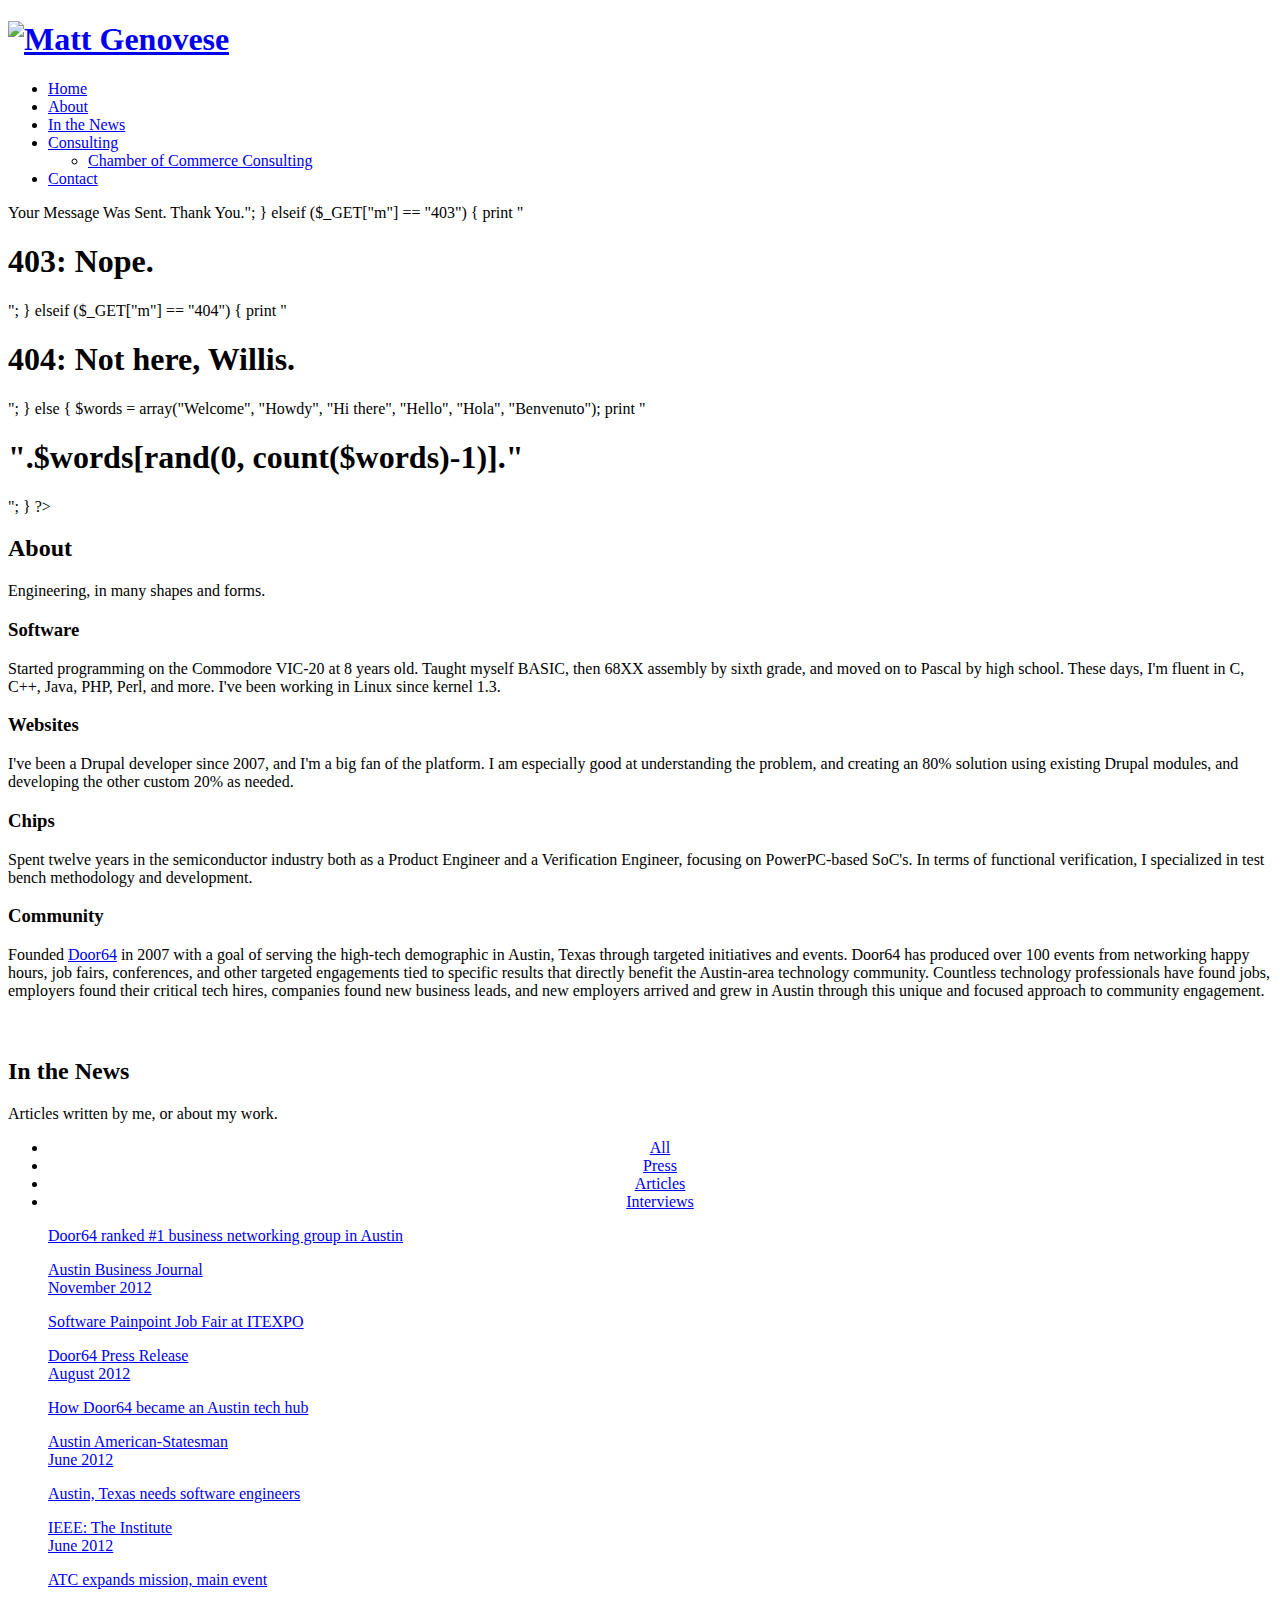
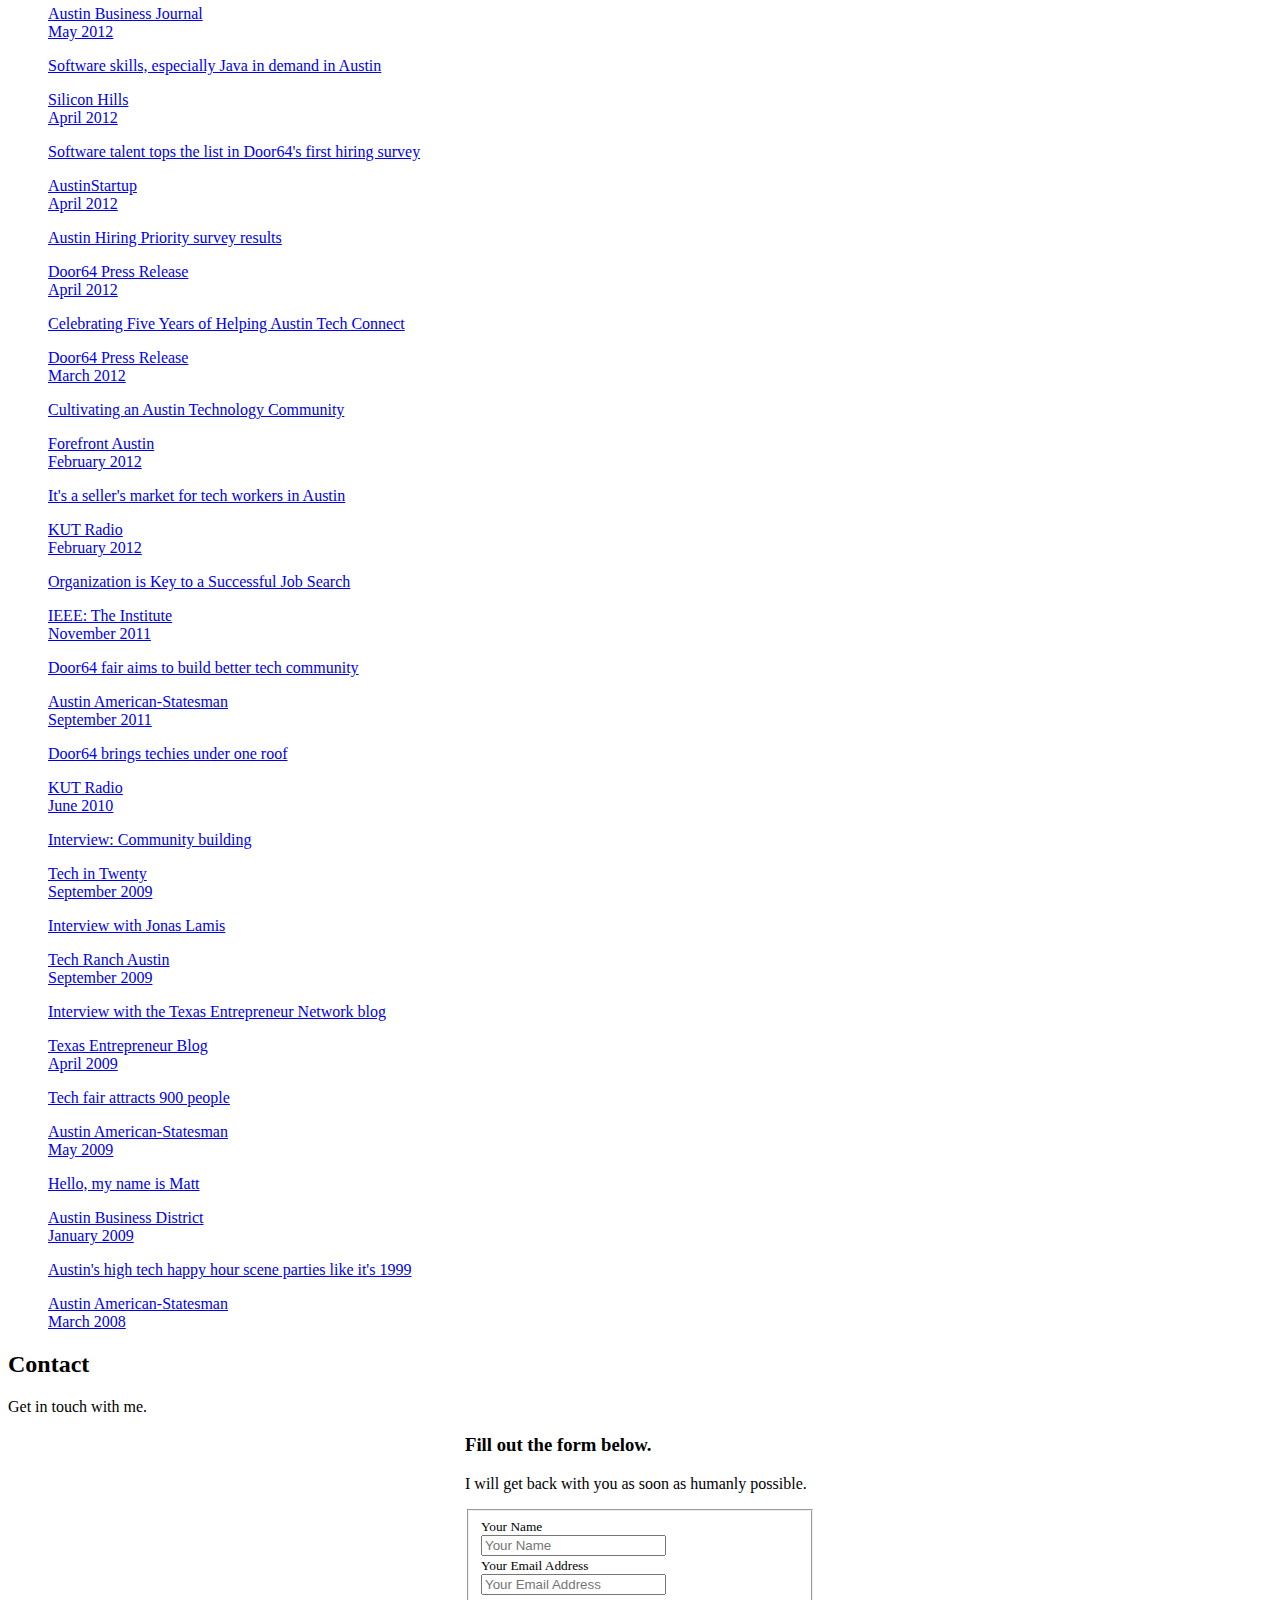
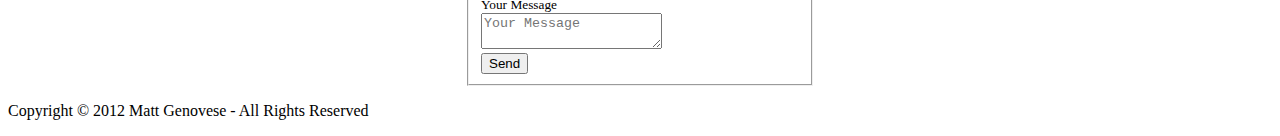
==== index.html @ cdfae814 "Initial commit." ====
<!DOCTYPE html>
<html lang="en">
  <head>
    <meta charset="utf-8">
    <title>Matt Genovese | Austin, Texas</title>
    <meta name="viewport" content="width=device-width, initial-scale=1.0">
    <meta name="description" content="Technology Community Engagement | Chamber of Commerce Consulting">
    <meta name="author" content="Matt Genovese">
    <meta name="keywords" content="Door64, Drupal, Technology, Tech, Chamber of Commerce, Community">

    <!-- Le styles -->
    <link href="css/bootstrap.css" rel="stylesheet">
    <link href="css/bootstrap-responsive.css" rel="stylesheet">
    <link href="css/m-styles.min.css" rel="stylesheet">
    <link href="css/m-forms.min.css" rel="stylesheet">
    <link href="css/m-buttons.css" rel="stylesheet">
    <link href="css/custom.css" rel="stylesheet">
    <link href="css/jquery.fancybox-1.3.4.css" rel="stylesheet">  
    
    <link href='http://fonts.googleapis.com/css?family=Open+Sans:400,300' rel='stylesheet' type='text/css'>
    <link href='http://fonts.googleapis.com/css?family=Varela+Round' rel='stylesheet' type='text/css'>

    <link rel="stylesheet" href="/css/font-awesome.css">

    <!-- Le HTML5 shim, for IE6-8 support of HTML5 elements -->
    <!--[if lt IE 9]>
      <script src="http://html5shim.googlecode.com/svn/trunk/html5.js"></script>
    <![endif]-->

    <!--[if !IE]><!-->
	<link rel="stylesheet" href="css/not-ie.css" />
    <!--<![endif]-->

    <!-- Le fav and touch icons -->
    <link rel="shortcut icon" href="ico/favicon.ico">
    <link rel="apple-touch-icon-precomposed" sizes="144x144" href="ico/apple-touch-icon-144-precomposed.png">
    <link rel="apple-touch-icon-precomposed" sizes="114x114" href="ico/apple-touch-icon-114-precomposed.png">
    <link rel="apple-touch-icon-precomposed" sizes="72x72" href="ico/apple-touch-icon-72-precomposed.png">
    <link rel="apple-touch-icon-precomposed" href="ico/apple-touch-icon-57-precomposed.png">
  </head>

  <body id="home" data-spy="scroll" data-target=".navbar">

    <!-- HEADER CONTAINER -->


      <!-- CONTENT -->
   

<div class="row header">
   
  <!-- NAV --> 
  
<nav class="navbar navbar-fixed-top">
            <div class="navbar-inner">
                <div class="container">

                    <a class="btn btn-navbar m-btn blue" data-toggle="collapse" data-target=".nav-collapse">
                        <span class="icon-bar"></span>
                        <span class="icon-bar"></span>
                        <span class="icon-bar"></span>
                    </a>


                    <h1 class="brand">
                        <a href="index.html">
                            <img src="img/bootmetrologo.png" alt="Matt Genovese">
                        </a>                            
                    </h1>
            
                    <div class="nav-collapse">
                        <ul class="nav pull-right">
                          <li><a href="#home" class="anchorLink">Home</a></li>
                          <li><a href="#about" class="anchorLink">About</a></li>
                          <li><a href="#portfolio" class="anchorLink">In the News</a></li>
                          <li class="dropdown">
                            <a href="#" class="dropdown-toggle" data-toggle="dropdown">
                              Consulting
                            </a>
                            <ul class="dropdown-menu">
                              <li><a href="/chamber-of-commerce-consulting.html" class="anchorLink">Chamber of Commerce Consulting</a></li>
                            </ul>
                          </li>

                          <li><a href="#contact" class="anchorLink">Contact</a></li>

                        </ul>
                    </div>

                </div>
            </div>
        </nav>
  </div>


<!-- Start Callout -->
    <div class="full callout">
      <div class="container">
        <div class="row">
          <div class="span12 companycallout">
<?php
if ($_GET["m"] == "1") {
  print "<h1>Your Message Was Sent. Thank You.</h1>";
}
elseif ($_GET["m"] == "403") {
  print "<h1>403: Nope.</h1>";
}
elseif ($_GET["m"] == "404") {
  print "<h1>404: Not here, Willis.</h1>";
}
else {
  $words = array("Welcome", "Howdy", "Hi there", "Hello", "Hola", "Benvenuto");
  print "<h1>".$words[rand(0, count($words)-1)]."</h1>";
}
?>
          </div>
        </div>
      </div>
    </div>
<!-- End Callout -->



<!-- Start About -->
        <div class="row-fluid section" id="about">
          <div class="container"> 

            <div class="explain">
              <h2>About</h2>
              <p class="intro">Engineering, in many shapes and forms.</p>

              <div class="row-fluid"> 
              <div class="span4">
                <h3>Software</h3>
                <p>Started programming on the Commodore VIC-20 at 8 years old.  Taught myself BASIC, then 68XX assembly by sixth grade, and moved on to Pascal by high school.  These days, I'm fluent in C, C++, Java, PHP, Perl, and more.  I've been working in Linux since kernel 1.3.</p>
              </div>

              <div class="span4">
                <h3>Websites</h3>
                <p>I've been a Drupal developer since 2007, and I'm a big fan of the platform.  I am especially good at understanding the problem, and creating an 80% solution using existing Drupal modules, and developing the other custom 20% as needed.</p>
              </div>

              <div class="span4">
                <h3>Chips</h3>
                <p>Spent twelve years in the semiconductor industry both as a Product Engineer and a Verification Engineer, focusing on PowerPC-based SoC's.  In terms of functional verification, I specialized in test bench methodology and development.</p>
              </div>

              </div><!--Row Fluid--> 

              <div class="row-fluid"> 
              <div class="span12">
                <h3>Community</h3>
                <p>Founded <a href="http://door64.com" target="_blank">Door64</a> in 2007 with a goal of serving the high-tech demographic in Austin, Texas through targeted initiatives and events.  Door64 has produced over 100 events from networking happy hours, job fairs, conferences, and other targeted engagements tied to specific results that directly benefit the Austin-area technology community.  Countless technology professionals have found jobs, employers found their critical tech hires, companies found new business leads, and new employers arrived and grew in Austin through this unique and focused approach to community engagement.</p>
              </div>

          </div><!--Row Fluid--> 

          <div class="row-fluid">
            <div class="span12">
              <div style="margin-top: 20px; font-size: 16px; text-align:center;">
                <a href="http://facebook.com/mgenovese" target="_blank"><i class="icon-facebook icon-large"></i></a>&nbsp;&nbsp;
                <a href="http://www.linkedin.com/in//mgenovese" target="_blank"><i class="icon-linkedin icon-large"></i></a>&nbsp;&nbsp;
                <a href="http://twitter.com/mgenovese" target="_blank"><i class="icon-twitter icon-large"></i></a>&nbsp;&nbsp;
              </div>
            </div>
          </div><!--Row Fluid--> 
                
          </div>
        </div>
      </div>
            
                

      <!-- PORTFOLIO -->
      <div class="row section" id="portfolio">
    <div class="container">

                  <h2>In the News</h2>
                  <p class="intro">Articles written by me, or about my work.</p>
      <!-- Start Portfolio Navigation -->
      <div style="text-align: center;">
      <nav class="primary m-btn-group toggle-buttons clearfix"> 
          <ul> 
              <li><a href="#" class="m-btn selected" data-filter="*">All</a></li> 
              <li><a href="#" class="m-btn" data-filter=".news">Press</a></li> 
              <li><a href="#" class="m-btn" data-filter=".article">Articles</a></li> 
              <li><a href="#" class="m-btn" data-filter=".interview">Interviews</a></li> 
          </ul> 
      </nav> 
      </div>


            <!-- START Portfolio items -->

            <section class="main clearfix"> 
              
            <div class="portfolio"> 

                <figure class="entry news">
                    <a target="_blank" href="http://www.mattgenovese.net/files/ABJ_2012_rankings.pdf">
                    <p>Door64 ranked #1 business networking group in Austin</p>
                    <p class="caption">Austin Business Journal<br/>November 2012</p>
                    </a>
                </figure>

                <figure class="entry news">
                    <a target="_blank" href="http://www.prweb.com/releases/2012/8/prweb8691907.htm">
                    <p>Software Painpoint Job Fair at ITEXPO</p>
                    <p class="caption">Door64 Press Release<br/>August 2012</p>
                    </a>
                </figure>
                  
                <figure class="entry news"> 
                    <a target="_blank" href="http://www.statesman.com/news/technology/how-door64-became-an-austin-tech-hub/nRpXx/">
                    <p>How Door64 became an Austin tech hub</p>
                    <p class="caption">Austin American-Statesman<br/>June 2012</p>
                    </a>
                </figure> 

                <figure class="entry article"> 
                    <a target="_blank" href="http://theinstitute.ieee.org/ieee-roundup/opinions/ieee-roundup/austin-texas-needs-software-engineers">
                    <p>Austin, Texas needs software engineers</p>
                    <p class="caption">IEEE: The Institute<br/>June 2012</p>
                    </a>
                </figure> 

                <figure class="entry news"> 
                    <a target="_blank" href="http://www.bizjournals.com/austin/print-edition/2012/05/04/atc-expands-mission-main-event.html?page=all">
                    <p>ATC expands mission, main event</p>
                    <p class="caption">Austin Business Journal<br/>May 2012</p>
                    </a>
                </figure> 

                <figure class="entry news"> 
                    <a target="_blank" href="http://www.siliconhillsnews.com/2012/04/30/software-skills-especially-java-in-demand-in-austin/">
                    <p>Software skills, especially Java in demand in Austin</p>
                    <p class="caption">Silicon Hills<br/>April 2012</p>
                    </a>
                </figure> 

                <figure class="entry news"> 
                    <a target="_blank" href="http://austinstartup.com/2012/04/software-talent-tops-the-list-in-door64s-first-hiring-survey/">
                    <p>Software talent tops the list in Door64's first hiring survey</p>
                    <p class="caption">AustinStartup<br/>April 2012</p>
                    </a>
                </figure> 

                <figure class="entry news">
                    <a target="_blank" href="http://www.prweb.com/releases/2012/4/prweb9455422.htm">
                    <p>Austin Hiring Priority survey results</p>
                    <p class="caption">Door64 Press Release<br/>April 2012</p>
                    </a>
                </figure>

                <figure class="entry news">
                    <a target="_blank" href="http://www.prweb.com/releases/2012/3/prweb9247042.htm">
                    <p>Celebrating Five Years of Helping Austin Tech Connect</p>
                    <p class="caption">Door64 Press Release<br/>March 2012</p>
                    </a>
                </figure>

                <figure class="entry article"> 
                    <a target="_blank" href="http://www.forefrontaustin.com/feature/door64-austin-technology-community">
                    <p>Cultivating an Austin Technology Community</p>
                    <p class="caption">Forefront Austin<br/>February 2012</p>
                    </a>
                </figure> 

                <figure class="entry news"> 
                    <a target="_blank" href="http://kut.org/2012/02/its-a-sellers-market-for-tech-workers-in-austin/">
                    <p>It's a seller's market for tech workers in Austin</p>
                    <p class="caption">KUT Radio<br/>February 2012</p>
                    </a>
                </figure> 
 
                <figure class="entry article">
                    <a target="_blank" href="http://theinstitute.ieee.org/ieee-roundup/opinions/ieee-roundup/organization-is-key-to-a-successful-job-search">
                    <p>Organization is Key to a Successful Job Search</p>
                    <p class="caption">IEEE: The Institute<br/>November 2011</p>
                    </a>
                </figure>
 
                <figure class="entry news"> 
                    <a target="_blank" href="http://www.statesman.com/news/business/door64-fair-aims-to-build-better-tech-community/nRfkx/">
                    <p>Door64 fair aims to build better tech community</p>
                    <p class="caption">Austin American-Statesman<br/>September 2011</p>
                    </a>
                </figure> 
  
                <figure class="entry news"> 
                    <a target="_blank" href="http://kut.org/2010/06/door64-brings-techies-under-one-roof/">
                    <p>Door64 brings techies under one roof</p>
                    <p class="caption">KUT Radio<br/>June 2010</p>
                    </a>
                </figure>   
 
                <figure class="entry interview">
                    <a target="_blank" href="http://www.blogtalkradio.com/tech-in-twenty/2009/09/25/tech-in-twenty">
                    <p>Interview: Community building</p>
                    <p class="caption">Tech in Twenty<br/>September 2009</p>
                    </a>
                </figure>  

                <figure class="entry interview">
                    <a target="_blank" href="http://www.jonaslamis.com/door-64-episode-10/">
                    <p>Interview with Jonas Lamis</p>
                    <p class="caption">Tech Ranch Austin<br/>September 2009</p>
                    </a>
                </figure> 

                <figure class="entry interview"> 
                    <a target="_blank" href="http://angelinvestinginaustin.blogspot.com/2009/04/matt-genovese-of-door64-talks-about-his.html">
                    <p>Interview with the Texas Entrepreneur Network blog</p>
                    <p class="caption">Texas Entrepreneur Blog<br/>April 2009</p>
                    </a>
                </figure>   
 
                <figure class="entry news"> 
                    <a target="_blank" href="http://door64.com/files/techfair_statesman.pdf">      
                    <p>Tech fair attracts 900 people</p>
                    <p class="caption">Austin American-Statesman<br/>May 2009</p>
                    </a>
                </figure>

                <figure class="entry news">     
                    <a target="_blank" href="http://door64.com/files/ABD_Winter2008.pdf">
                    <p>Hello, my name is Matt</p>
                    <p class="caption">Austin Business District<br/>January 2009</p>
                    </a>
                </figure>

                <figure class="entry news">                         
                    <a target="_blank" href="http://door64.com/files/AAS_party_like_1999.pdf">
                    <p>Austin's high tech happy hour scene parties like it's 1999</p>
                    <p class="caption">Austin American-Statesman<br/>March 2008</p>                    
                    </a>
                </figure>

  
            </div> 
  
        </section> 



    </div>
  </div>
    <!-- End PORTFOLIO -->



    


    <!-- CONTACT -->



     <div class="row section" id="contact">
    <!-- MAP ############################################### -->
    
    <div>  
    <div class="container">
      <h2>Contact</h2>
      <p class="intro">Get in touch with me.</p>
    </div>
    
    </div> <!-- /contact -->  

    <!-- /MAP ############################################### -->
    <div id="form">
    
      <div class="container" style="width: 350px; margin-left:auto; margin-right:auto;">
    
        <div class="row">        
            <div class="span8" >
            <h3>Fill out the form below.</h3>
            
            <p>I will get back with you as soon as humanly possible.</p>
            
    
            <form id="contact-form" name="htmlform" method="post" action="html_form_send.php">
                               
            <fieldset>
            <div class="row"> 
                        <div class="holder span8"><div class="message"><div class="top"></div>
                        <div class="contents"><div id="alert"></div></div>
                        <div class="bottom"></div></div></div>
                        <div class="field span8">
                          <div class="IElabel"><small>Your Name</small></div>
                          <input type="text" value="" class="input-text m-wrap m-ctrl-large" id="name" name="name" placeholder="Your Name"/>
                        </div>
                        <div class="field span8">
                          <div class="IElabel"><small>Your Email Address</small></div>
                          <input type="text" value="" class="input-text m-wrap m-ctrl-large" id="email" name="email"  placeholder="Your Email Address" />
                        </div>
                        <div class="field span8">
                        <div class="IElabel"><small>Your Message</small></div>
                        <textarea placeholder="Your Message" class="input-textarea m-wrap m-ctrl-large" id="message" name="message"></textarea>
                        </div>
                        <input type="text" value="" id="phone" name="phone" style="display:none;" />
                        <div class="field span8">
                        <input type="submit" class="btn btn-primary" value="Send" /></div>
                      </div>
                    </fieldset>
                    </form>
          </div>
         
<!-- 
          <div class="span3 offset1" >
            <h3>Contact info</h3>

              <p>121 North Avenue<br>
                Burlington, VT<br>
                05454
                Phone: (123) 456-7890<br>
                Fax: (123) 456-7890<br>
                Email: email@address.com<br>
                Web: companyname.com</p>
            
          </div>
-->
          
          
        </div>    
    
             
      </div> <!-- /container -->
    
    </div> <!-- /form  -->  

    <!-- /CONTACT FORM  ############################################### -->

  </div> <!-- /container -->

<footer class="footer">
<p>Copyright &copy; 2012 Matt Genovese - All Rights Reserved &nbsp;&nbsp;
  <a href="http://facebook.com/mgenovese" target="_blank"><i class="icon-facebook "></i></a>&nbsp;
  <a href="http://www.linkedin.com/in//mgenovese" target="_blank"><i class="icon-linkedin"></i></a>&nbsp;
  <a href="http://twitter.com/mgenovese" target="_blank"><i class="icon-twitter"></i></a>&nbsp;
</p>
</footer>

    
<script type="text/javascript">

  var _gaq = _gaq || [];
  _gaq.push(['_setAccount', 'UA-36512332-1']);
  _gaq.push(['_trackPageview']);

  (function() {
    var ga = document.createElement('script'); ga.type = 'text/javascript'; ga.async = true;
    ga.src = ('https:' == document.location.protocol ? 'https://ssl' : 'http://www') + '.google-analytics.com/ga.js';
    var s = document.getElementsByTagName('script')[0]; s.parentNode.insertBefore(ga, s);
  })();

</script>

</body>


  <!-- Le javascript
    ================================================== -->
    <!-- Placed at the end of the document so the pages load faster -->


  <script src="js/jquery.js"></script>
  
  <script src="js/jquery.mousewheel-3.0.4.pack.js"></script>
  <script src="js/jquery.gmap.js"></script>
  <script type="text/javascript" src="http://maps.google.com/maps/api/js?sensor=false"></script>
  <script src="js/jquery.form.js"></script>   
  <script src="js/custom.js"></script>
  <script src="js/jquery.isotope.min.js"></script> 
  <script src="js/bootstrap-scrollspy.js"></script>
  <script src="js/anchor.js" type="text/javascript"></script>
  <script src="js/bootstrap.js"></script>



     <!-- MAP -->

   <script type="text/javascript">
  $(document).ready(function(){
    $("#map").gMap({ controls: false,
                      scrollwheel: false,
                          draggable: true,
                      markers: [{ latitude: 44.47698,
                                  longitude: 1006.8,
                                  icon: { image: "img/pin.png",
                                          iconsize: [32, 47],
                                          iconanchor: [32,47],
                                          infowindowanchor: [12, 0] } }
                                ],
                      icon: { image: "img/pin.png", 
                              iconsize: [26, 46],
                              iconanchor: [12, 46],
                              infowindowanchor: [12, 0] },
                      latitude: 44.47698,
                      longitude: 1006.8,
                      zoom: 15, });
  });
  </script>
</html>
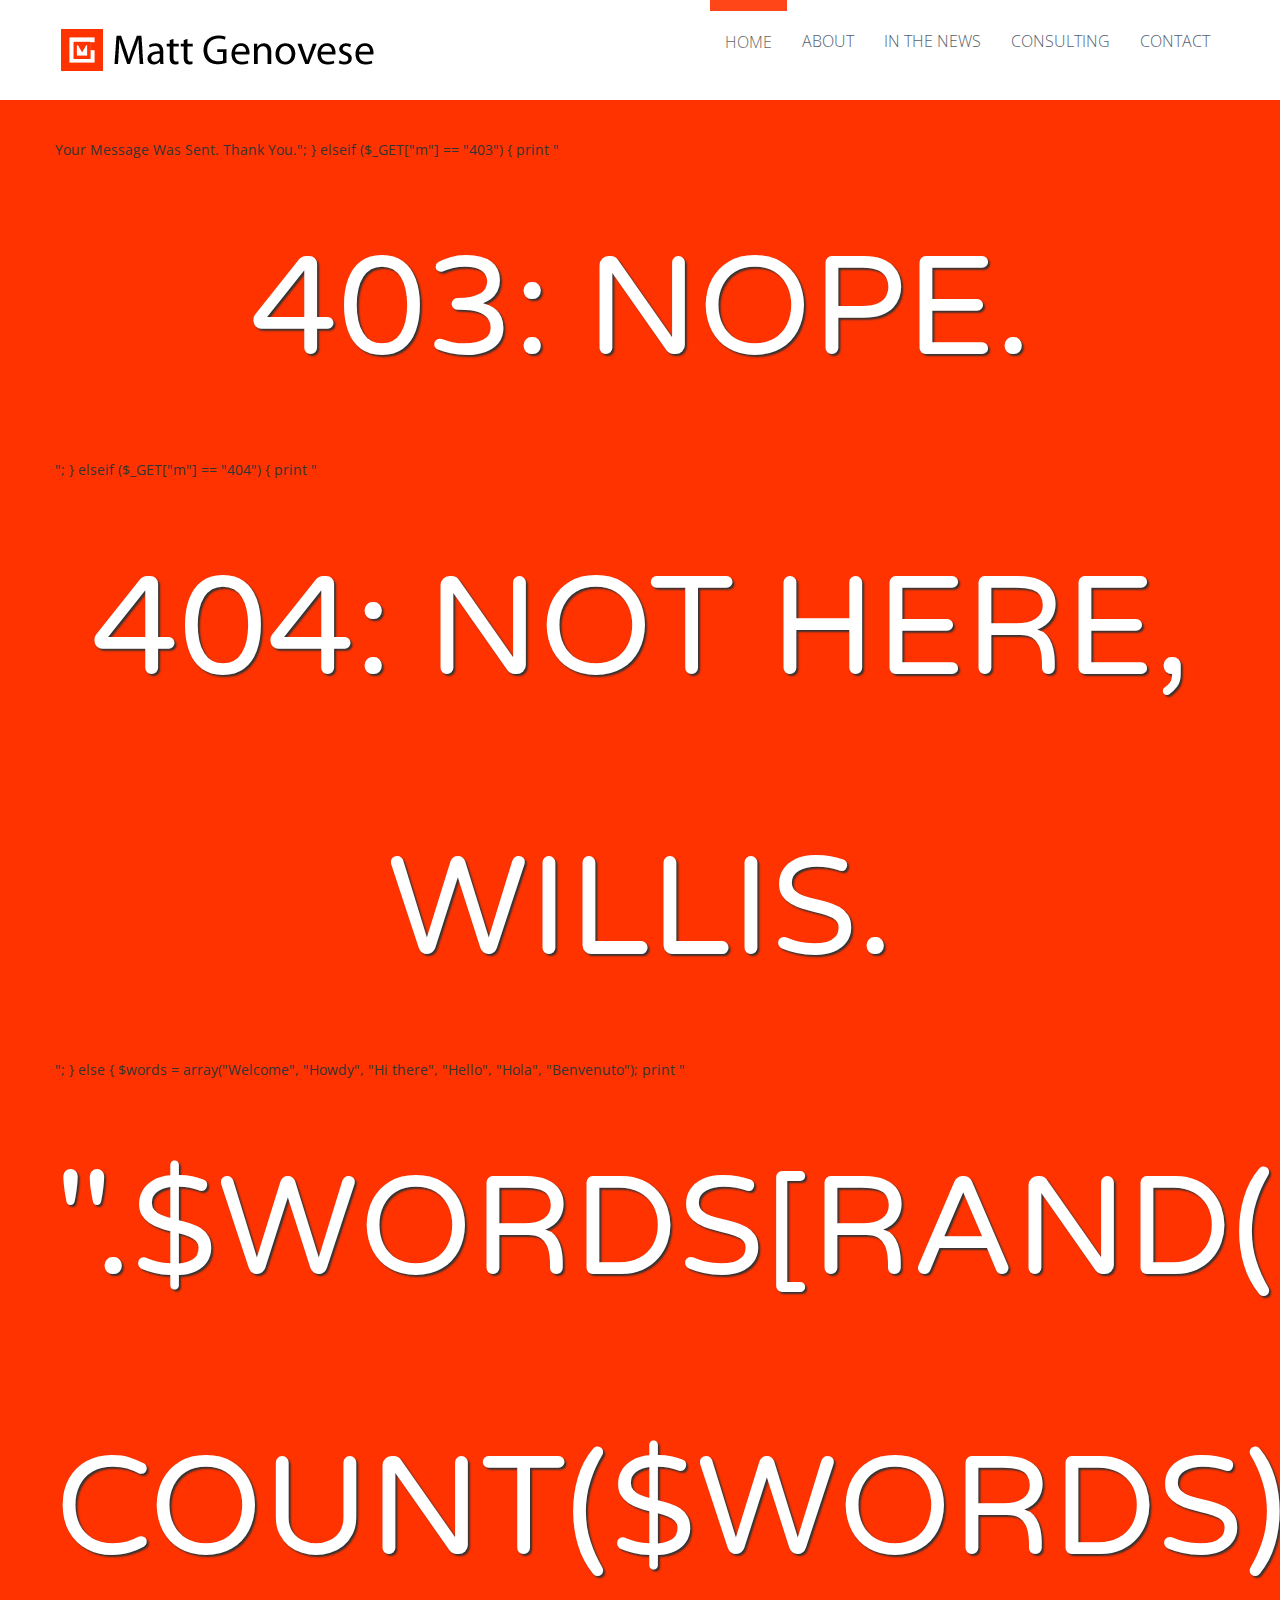
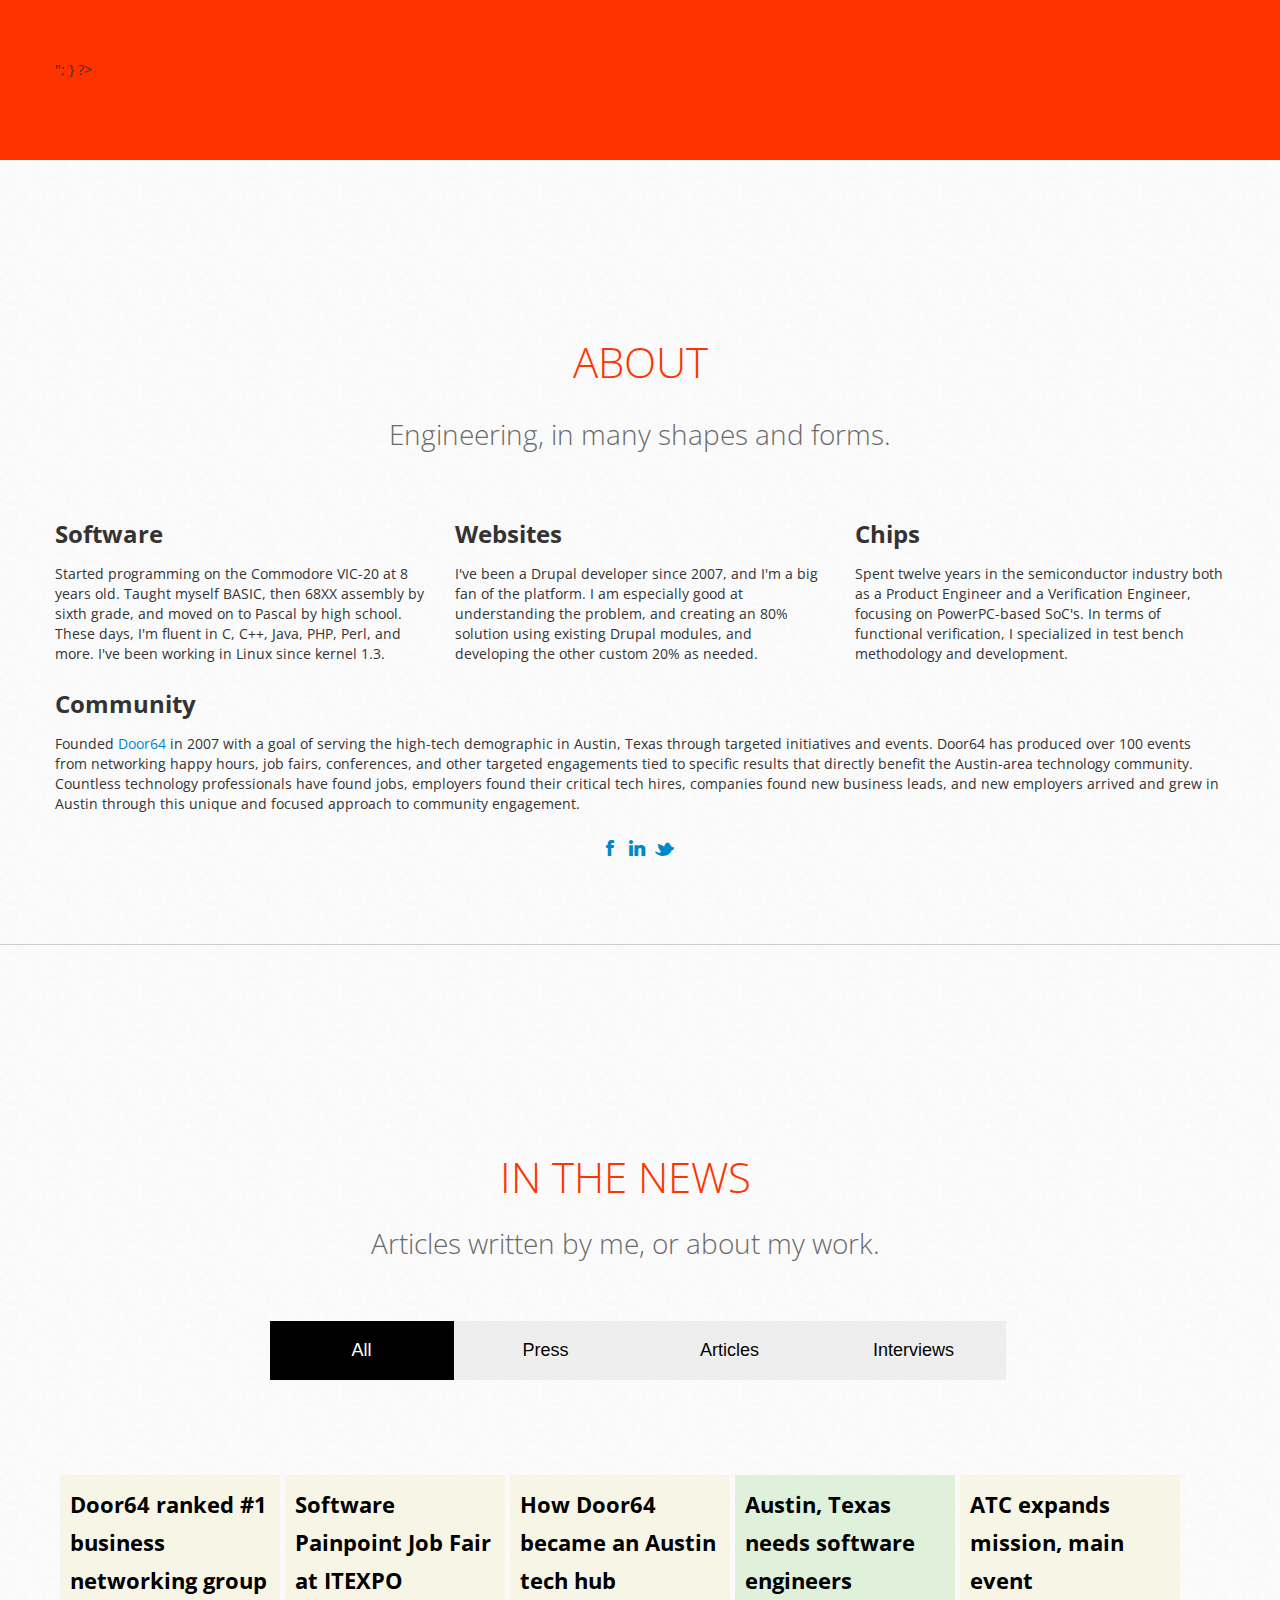
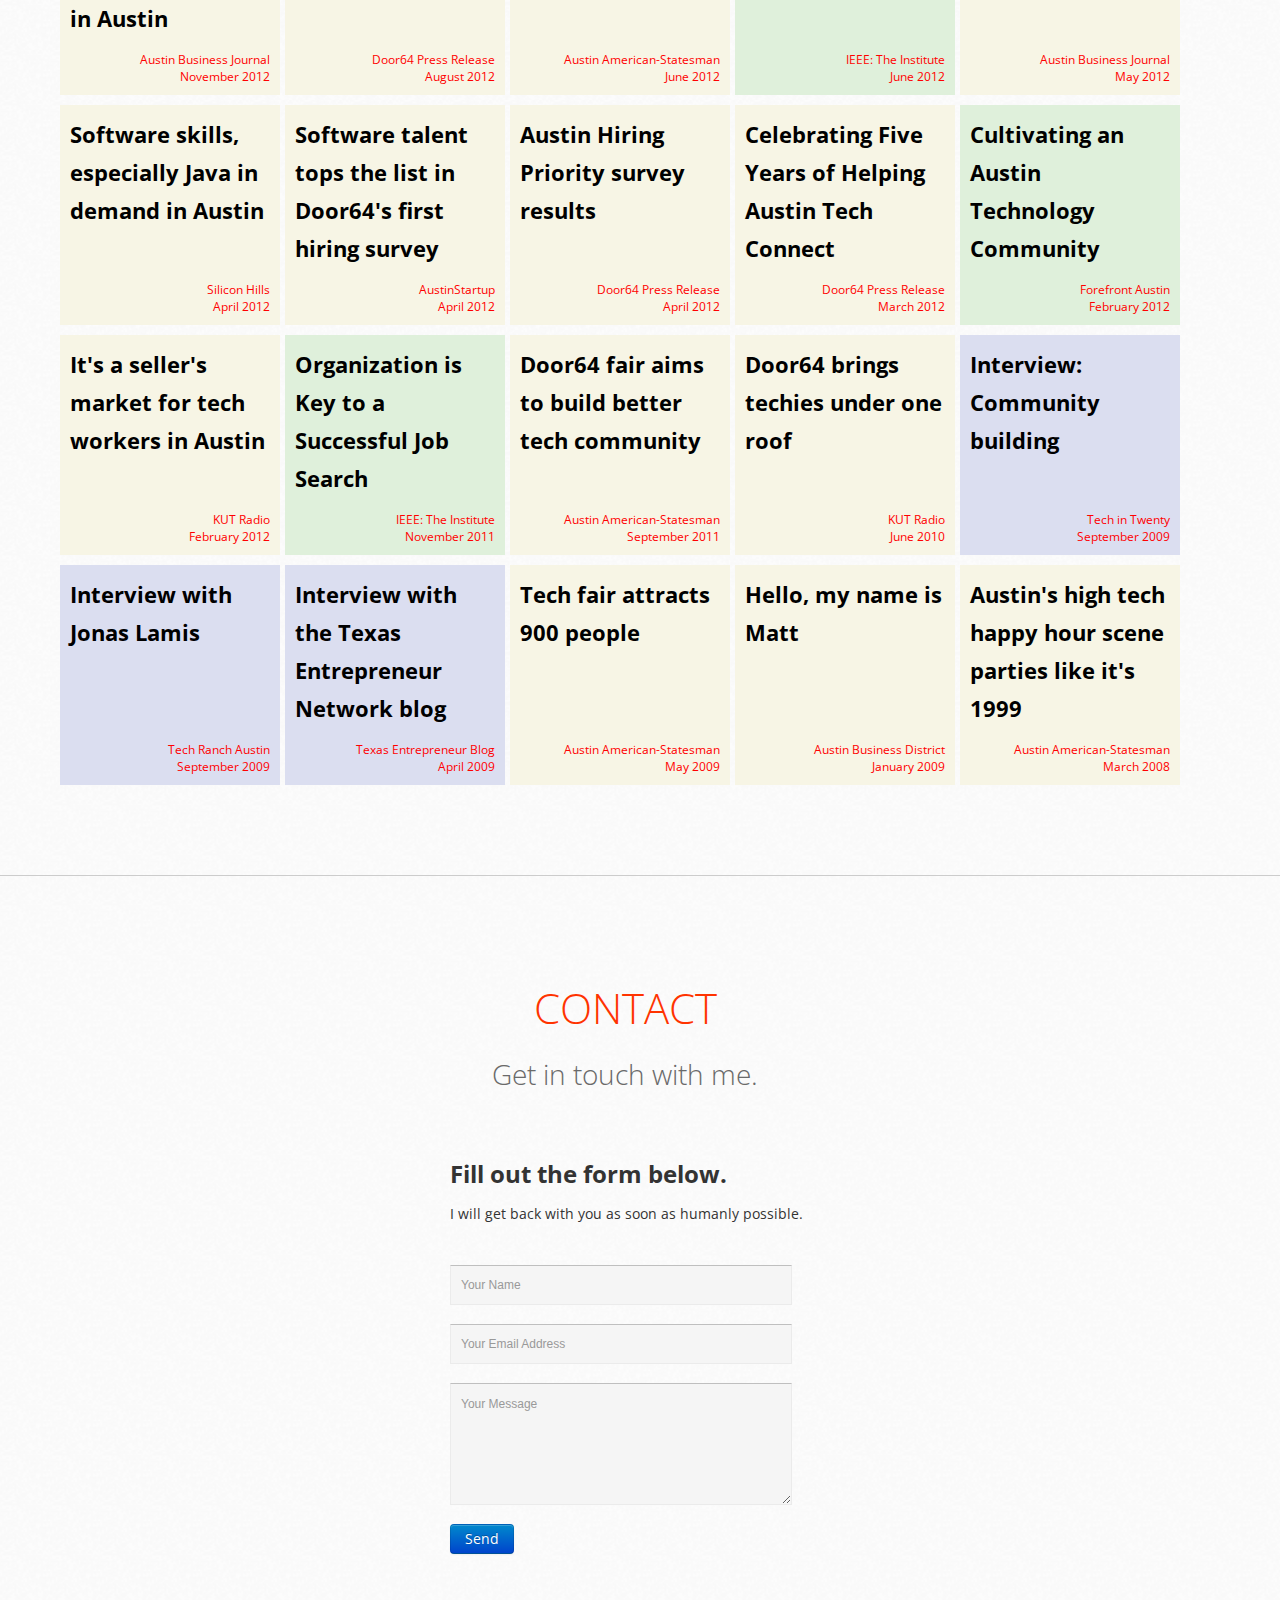
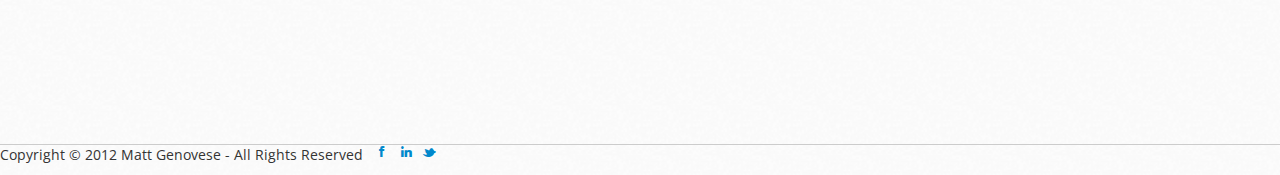
==== commit 7d7b30f6: "Getting rid of unnecessary JS, added WWW in mail send php" ====
--- a/index.html
+++ b/index.html
@@ -467,8 +467,8 @@
   <script src="js/jquery.js"></script>
   
   <script src="js/jquery.mousewheel-3.0.4.pack.js"></script>
-  <script src="js/jquery.gmap.js"></script>
-  <script type="text/javascript" src="http://maps.google.com/maps/api/js?sensor=false"></script>
+  <!--<script src="js/jquery.gmap.js"></script>-->
+  <!--<script type="text/javascript" src="http://maps.google.com/maps/api/js?sensor=false"></script>-->
   <script src="js/jquery.form.js"></script>   
   <script src="js/custom.js"></script>
   <script src="js/jquery.isotope.min.js"></script> 
@@ -476,29 +476,4 @@
   <script src="js/anchor.js" type="text/javascript"></script>
   <script src="js/bootstrap.js"></script>
 
-
-
-     <!-- MAP -->
-
-   <script type="text/javascript">
-  $(document).ready(function(){
-    $("#map").gMap({ controls: false,
-                      scrollwheel: false,
-                          draggable: true,
-                      markers: [{ latitude: 44.47698,
-                                  longitude: 1006.8,
-                                  icon: { image: "img/pin.png",
-                                          iconsize: [32, 47],
-                                          iconanchor: [32,47],
-                                          infowindowanchor: [12, 0] } }
-                                ],
-                      icon: { image: "img/pin.png", 
-                              iconsize: [26, 46],
-                              iconanchor: [12, 46],
-                              infowindowanchor: [12, 0] },
-                      latitude: 44.47698,
-                      longitude: 1006.8,
-                      zoom: 15, });
-  });
-  </script>
 </html>
--- a/css/m-styles.min.css
+++ b/css/m-styles.min.css
@@ -0,0 +1,11 @@
+/*!
+ * CSS3 Microsoft Metro Buttons
+ * Inspired by Tim O'Donnell's CSS3 Google Buttons, Twitter Bootstrap, and Microsoft. Icons from glyphicons.com and Syncfusion's Metro Studio.
+ * I do not claim ownership on the origin of design and icons.
+ * Built by Ace Subido (http://github.com/ace-subido)
+ */article,aside,details,figcaption,figure,footer,header,hgroup,nav,section{display:block}audio,canvas,video{display:inline-block;*display:inline;*zoom:1}audio:not([controls]){display:none}html{font-size:100%;-webkit-text-size-adjust:100%;-ms-text-size-adjust:100%}a:focus{outline:thin dotted;outline:5px auto -webkit-focus-ring-color;outline-offset:-2px}a:hover,a:active{outline:0}sub,sup{position:relative;font-size:75%;line-height:0;vertical-align:baseline}sup{top:-0.5em}sub{bottom:-0.25em}img{max-width:100%;height:auto;border:0;-ms-interpolation-mode:bicubic}button,input,select,textarea{margin:0;font-size:100%}button,input{*overflow:visible;line-height:normal}button::-moz-focus-inner,input::-moz-focus-inner{padding:0;border:0}button,input[type="button"],input[type="reset"],input[type="submit"]{cursor:pointer;-webkit-appearance:button;-moz-appearance:none}@-moz-document url-prefix(){button,input[type="button"],input[type="reset"],input[type="submit"]{cursor:pointer;padding:6px 14px}}input[type="search"]{-webkit-appearance:textfield;-webkit-box-sizing:content-box;-moz-box-sizing:content-box;box-sizing:content-box}input[type="search"]::-webkit-search-decoration,input[type="search"]::-webkit-search-cancel-button{-webkit-appearance:none}textarea{overflow:auto;vertical-align:top}.dropdown{position:relative}.dropdown-toggle{*margin-bottom:-3px}.dropdown-toggle:active,.open .dropdown-toggle{outline:0}.caret{display:inline-block;width:0;height:0;text-indent:-99999px;*text-indent:0;vertical-align:top;margin-top:5px;margin-left:2px;margin-right:2px;border-left:4px solid transparent;border-right:4px solid transparent;border-top:4px solid black;opacity:.5;filter:alpha(opacity=50);content:"\2193"}.caret.white{border-left:4px solid transparent;border-right:4px solid transparent;border-top:4px solid white;opacity:.95;filter:alpha(opacity=95)}.dropdown .caret{margin-top:8px;margin-left:2px}.dropdown:hover .caret,.open.dropdown .caret{opacity:1;filter:alpha(opacity=100)}.m-dropdown-menu{position:absolute;top:98%;left:0;z-index:1000;float:left;display:none;min-width:225px;max-width:225px;padding:0 0 6px 0;margin:0;list-style:none;background-color:white;-webkit-box-shadow:0 1px 8px rgba(0,0,0,0.1);-moz-box-shadow:0 1px 8px rgba(0,0,0,0.1);box-shadow:0 1px 8px rgba(0,0,0,0.1);font-size:14px;font-family:"Segoe UI",Helvetica,Arial,sans-serif;border:1px solid #eee}.m-dropdown-menu.bottom-up{top:auto;bottom:100%;margin-bottom:2px}.m-dropdown-menu .divider{border-top:1px solid #ebebeb;margin-top:9px;margin-bottom:10px;padding:0;cursor:default}.m-dropdown-menu a{position:relative;padding:6px 0 6px 30px;color:#333;text-decoration:none;display:block;clear:both;font-weight:normal;line-height:18px;white-space:nowrap}.m-dropdown-menu a [class^="icon-"]{position:absolute;left:7px;top:9px}.m-dropdown-menu li>a:hover,.m-dropdown-menu .active>a,.m-dropdown-menu .active>a:hover{text-decoration:none;background-color:#eee}.dropdown.open{*z-index:1000}.dropdown.open .dropdown-toggle{color:#08c;background:#ccc;background:rgba(0,0,0,0.3)}.dropdown.open .m-dropdown-menu{display:block}.m-btn{position:relative;display:inline-block;overflow:visible;margin:0;padding:10px 14px;margin-top:8px;cursor:pointer;outline:0;border:0;background-color:#eee;background-image:-moz-linear-gradient(top,#eee,#eee);background-image:-ms-linear-gradient(top,#eee,#eee);background-image:-webkit-gradient(linear,0 0,0 100%,from(#eee),to(#eee));background-image:-webkit-linear-gradient(top,#eee,#eee);background-image:-o-linear-gradient(top,#eee,#eee);background-image:linear-gradient(top,#eee,#eee);background-repeat:repeat-x;filter:progid:DXImageTransform.Microsoft.gradient(startColorstr='#eeeeee',endColorstr='#eeeeee',GradientType=0);-webkit-background-clip:padding;-moz-background-clip:padding;background-clip:padding;zoom:1;z-index:1;*display:inline;font-family:"Segoe UI",Helvetica,Arial,sans-serif;font-size:14px;line-height:14px;color:#333;min-width:42px;text-shadow:#fff 0 1px 0;text-align:center;text-decoration:none;white-space:nowrap;vertical-align:inherit}.m-btn:hover,.m-btn:focus,.m-btn:active,.m-btn.active{color:#333;text-decoration:none;background-color:#dcdcdc;background-image:-moz-linear-gradient(top,#dcdcdc,#dcdcdc);background-image:-ms-linear-gradient(top,#dcdcdc,#dcdcdc);background-image:-webkit-gradient(linear,0 0,0 100%,from(#dcdcdc),to(#dcdcdc));background-image:-webkit-linear-gradient(top,#dcdcdc,#dcdcdc);background-image:-o-linear-gradient(top,#dcdcdc,#dcdcdc);background-image:linear-gradient(top,#dcdcdc,#dcdcdc);background-repeat:repeat-x;filter:progid:DXImageTransform.Microsoft.gradient(startColorstr='#dcdcdc',endColorstr='#dcdcdc',GradientType=0);z-index:100;outline:0}.m-btn:active,.m-btn.active{background-color:#eee;background-image:-moz-linear-gradient(top,#eee,#dcdcdc);background-image:-ms-linear-gradient(top,#eee,#dcdcdc);background-image:-webkit-gradient(linear,0 0,0 100%,from(#eee),to(#dcdcdc));background-image:-webkit-linear-gradient(top,#eee,#dcdcdc);background-image:-o-linear-gradient(top,#eee,#dcdcdc);background-image:linear-gradient(top,#eee,#dcdcdc);background-repeat:repeat-x;-webkit-box-shadow:inset 0 1px 8px rgba(0,0,0,0.25);-moz-box-shadow:inset 0 1px 8px rgba(0,0,0,0.25);box-shadow:inset 0 1px 8px rgba(0,0,0,0.25);filter:progid:DXImageTransform.Microsoft.gradient(startColorstr='#eeeeee',endColorstr='#dcdcdc',GradientType=0)}.m-btn:focus{border-color:#4d90fe}.m-btn::-moz-focus-inner{padding:0;border:0}.m-btn.red-stripe{border-left:3px solid #d84a38}.m-btn.blue-stripe{border-left:3px solid #4d90fe}.m-btn.purple-stripe{border-left:3px solid #852b99}.m-btn.green-stripe{border-left:3px solid #35aa47}.m-btn.red:active,.m-btn.red.active,.m-btn.red.disabled,.m-btn.red[disabled],.m-btn.blue:active,.m-btn.blue.active,.m-btn.blue.disabled,.m-btn.blue[disabled],.m-btn.purple:active,.m-btn.purple.active,.m-btn.purple.disabled,.m-btn.purple[disabled],.m-btn.green:active,.m-btn.green.active,.m-btn.green.disabled,.m-btn.green[disabled]{-webkit-box-shadow:inset 0 1px 8px rgba(0,0,0,0.25);-moz-box-shadow:inset 0 1px 8px rgba(0,0,0,0.25);box-shadow:inset 0 1px 8px rgba(0,0,0,0.25);color:white!important}.m-btn.red.disabled,.m-btn.red[disabled],.m-btn.blue.disabled,.m-btn.blue[disabled],.m-btn.purple.disabled,.m-btn.purple[disabled],.m-btn.green.disabled,.m-btn.green[disabled]{opacity:.7}.m-btn.red{color:white;text-shadow:none;background-color:#d84a38;background-image:-moz-linear-gradient(top,#dd4b39,#d14836);background-image:-ms-linear-gradient(top,#dd4b39,#d14836);background-image:-webkit-gradient(linear,0 0,0 100%,from(#dd4b39),to(#d14836));background-image:-webkit-linear-gradient(top,#dd4b39,#d14836);background-image:-o-linear-gradient(top,#dd4b39,#d14836);background-image:linear-gradient(top,#dd4b39,#d14836);background-repeat:repeat-x;filter:progid:DXImageTransform.Microsoft.gradient(startColorstr='#dd4b39',endColorstr='#d14836',GradientType=0)}.m-btn.red:hover,.m-btn.red:focus,.m-btn.red:active,.m-btn.red.active,.m-btn.red[disabled],.m-btn.red.disabled{background-color:#c53727;background-image:-moz-linear-gradient(top,#c53727,#c53727);background-image:-ms-linear-gradient(top,#c53727,#c53727);background-image:-webkit-gradient(linear,0 0,0 100%,from(#c53727),to(#c53727));background-image:-webkit-linear-gradient(top,#c53727,#c53727);background-image:-o-linear-gradient(top,#c53727,#c53727);background-image:linear-gradient(top,#c53727,#c53727);background-repeat:repeat-x;filter:progid:DXImageTransform.Microsoft.gradient(startColorstr='#c53727',endColorstr='#c53727',GradientType=0)}.m-btn.red:active,.m-btn.red.active{background-color:#dd4b39;background-image:-moz-linear-gradient(top,#dd4b39,#c53727);background-image:-ms-linear-gradient(top,#dd4b39,#c53727);background-image:-webkit-gradient(linear,0 0,0 100%,from(#dd4b39),to(#c53727));background-image:-webkit-linear-gradient(top,#dd4b39,#c53727);background-image:-o-lineark-gradient(top,#dd4b39,#c53727);background-image:linear-gradient(top,#dd4b39,#c53727);background-repeat:repeat-x;filter:progid:DXImageTransform.Microsoft.gradient(startColorstr='#dd4b39',endColorstr='#c53727',GradientType=0)}.m-btn.blue{color:white;text-shadow:none;background-color:#4d90fe;background-image:-moz-linear-gradient(top,#4d90fe,#4787ed);background-image:-ms-linear-gradient(top,#4d90fe,#4787ed);background-image:-webkit-gradient(linear,0 0,0 100%,from(#4d90fe),to(#4787ed));background-image:-webkit-linear-gradient(top,#4d90fe,#4787ed);background-image:-o-linear-gradient(top,#4d90fe,#4787ed);background-image:linear-gradient(top,#4d90fe,#4787ed);background-repeat:repeat-x;filter:progid:DXImageTransform.Microsoft.gradient(startColorstr='#4d90fe',endColorstr='#4787ed',GradientType=0)}.m-btn.blue:hover,.m-btn.blue:focus,.m-btn.blue:active,.m-btn.blue.active,.m-btn.blue[disabled],.m-btn.blue.disabled{background-color:#0072bb;background-image:-moz-linear-gradient(top,#0072bb,#0072bb);background-image:-ms-linear-gradient(top,#0072bb,#0072bb);background-image:-webkit-gradient(linear,0 0,0 100%,from(#0072bb),to(#0072bb));background-image:-webkit-linear-gradient(top,#0072bb,#0072bb);background-image:-o-linear-gradient(top,#0072bb,#0072bb);background-image:linear-gradient(top,#0072bb,#0072bb);background-repeat:repeat-x;filter:progid:DXImageTransform.Microsoft.gradient(startColorstr='#0072bb',endColorstr='#0072bb',GradientType=0)}.m-btn.blue:active,.m-btn.blue.active{background-color:#4d90fe;background-image:-moz-linear-gradient(top,#4d90fe,#0072bb);background-image:-ms-linear-gradient(top,#4d90fe,#0072bb);background-image:-webkit-gradient(linear,0 0,0 100%,from(#4d90fe),to(#0072bb));background-image:-webkit-linear-gradient(top,#4d90fe,#0072bb);background-image:-o-linear-gradient(top,#4d90fe,#0072bb);background-image:linear-gradient(top,#4d90fe,#0072bb);background-repeat:repeat-x;filter:progid:DXImageTransform.Microsoft.gradient(startColorstr='#4d90fe',endColorstr='#0072bb',GradientType=0)}.m-btn.green{color:white;text-shadow:none;background-color:#35aa47;background-image:-moz-linear-gradient(top,#35aa47,#35aa47);background-image:-ms-linear-gradient(top,#35aa47,#35aa47);background-image:-webkit-gradient(linear,0 0,0 100%,from(#35aa47),to(#35aa47));background-image:-webkit-linear-gradient(top,#35aa47,#35aa47);background-image:-o-linear-gradient(top,#35aa47,#35aa47);background-image:linear-gradient(top,#35aa47,#35aa47);background-repeat:repeat-x;filter:progid:DXImageTransform.Microsoft.gradient(startColorstr='#35aa47',endColorstr='#35aa47',GradientType=0)}.m-btn.green:hover,.m-btn.green:focus,.m-btn.green:active,.m-btn.green.active,.m-btn.green.disabled,.m-btn.green[disabled]{background-color:#1d943b;background-image:-moz-linear-gradient(top,#1d943b,#1d943b);background-image:-ms-linear-gradient(top,#1d943b,#1d943b);background-image:-webkit-gradient(linear,0 0,0 100%,from(#1d943b),to(#1d943b));background-image:-webkit-linear-gradient(top,#1d943b,#1d943b);background-image:-o-linear-gradient(top,#1d943b,#1d943b);background-image:linear-gradient(top,#1d943b,#1d943b);background-repeat:repeat-x;filter:progid:DXImageTransform.Microsoft.gradient(startColorstr='#1d943b',endColorstr='#1d943b',GradientType=0)}.m-btn.green:active,.m-btn.green.active{background-color:#35aa47;background-image:-moz-linear-gradient(top,#35aa47,#1d943b);background-image:-ms-linear-gradient(top,#35aa47,#1d943b);background-image:-webkit-gradient(linear,0 0,0 100%,from(#35aa47),to(#1d943b));background-image:-webkit-linear-gradient(top,#35aa47,#1d943b);background-image:-o-linear-gradient(top,#35aa47,#1d943b);background-image:linear-gradient(top,#35aa47,#1d943b);background-repeat:repeat-x;filter:progid:DXImageTransform.Microsoft.gradient(startColorstr='#35aa47',endColorstr='#1d943b',GradientType=0)}.m-btn.purple{color:white;text-shadow:none;background-color:#852b99;background-image:-moz-linear-gradient(top,#852b99,#852b99);background-image:-ms-linear-gradient(top,#852b99,#852b99);background-image:-webkit-gradient(linear,0 0,0 100%,from(#852b99),to(#852b99));background-image:-webkit-linear-gradient(top,#852b99,#852b99);background-image:-o-linear-gradient(top,#852b99,#852b99);background-image:linear-gradient(top,#852b99,#852b99);background-repeat:repeat-x;filter:progid:DXImageTransform.Microsoft.gradient(startColorstr='#852b99',endColorstr='#852b99',GradientType=0)}.m-btn.purple:hover,.m-btn.purple:focus,.m-btn.purple:active,.m-btn.purple.active,.m-btn.purple.disabled,.m-btn.purple[disabled]{background-color:#6d1b81;background-image:-moz-linear-gradient(top,#6d1b81,#6d1b81);background-image:-ms-linear-gradient(top,#6d1b81,#6d1b81);background-image:-webkit-gradient(linear,0 0,0 100%,from(#6d1b81),to(#6d1b81));background-image:-webkit-linear-gradient(top,#6d1b81,#6d1b81);background-image:-o-linear-gradient(top,#6d1b81,#6d1b81);background-image:linear-gradient(top,#6d1b81,#6d1b81);background-repeat:repeat-x;filter:progid:DXImageTransform.Microsoft.gradient(startColorstr='#6d1b81',endColorstr='#6d1b81',GradientType=0)}.m-btn.purple:active,.m-btn.purple.active{background-color:#35aa47;background-image:-moz-linear-gradient(top,#852b99,#6d1b81);background-image:-ms-linear-gradient(top,#852b99,#6d1b81);background-image:-webkit-gradient(linear,0 0,0 100%,from(#852b99),to(#6d1b81));background-image:-webkit-linear-gradient(top,#852b99,#6d1b81);background-image:-o-linear-gradient(top,#852b99,#6d1b81);background-image:linear-gradient(top,#852b99,#6d1b81);background-repeat:repeat-x;filter:progid:DXImageTransform.Microsoft.gradient(startColorstr='#852b99',endColorstr='#6d1b81',GradientType=0)}.sm{font-size:11px}.mini{height:13px;font-size:11px;line-height:13px;padding:4px 10px}.big{height:38px;font-size:18px;line-height:38px;padding:20px 26px}.m-btn.disabled,.m-btn[disabled]{color:#999;background-color:#f5f5f5;background-image:-moz-linear-gradient(top,#eee,#ddd);background-image:-ms-linear-gradient(top,#eee,#ddd);background-image:-webkit-gradient(linear,0 0,0 100%,from(#eee),to(#ddd));background-image:-webkit-linear-gradient(top,#eee,#ddd);background-image:-o-linear-gradient(top,#eee,#ddd);background-image:linear-gradient(top,#eee,#ddd);background-repeat:repeat-x;filter:progid:DXImageTransform.Microsoft.gradient(startColorstr='#eeeeee',endColorstr='#dddddd',GradientType=0);cursor:default;-webkit-box-shadow:inset 0 1px 6px rgba(0,0,0,0.25);-moz-box-shadow:inset 0 1px 6px rgba(0,0,0,0.25);box-shadow:inset 0 1px 6px rgba(0,0,0,0.25)}.m-btn.icn-only{min-width:14px}.m-btn.bigicn-only{min-width:34px}.m-btn-group{position:relative;display:inline-block;list-style:none;padding:0;margin:0;zoom:1;*display:inline}.m-btn+.m-btn,.m-btn+.m-btn-group,.m-btn-group+.m-btn,.m-btn-group+.m-btn-group{margin-left:15px}.m-btn.dropdown-carettoggle{min-width:5px;height:18px;padding:8px}.m-btn.dropdown-carettoggle>.caret{margin-top:8px}.m-btn.caret:hover{opacity:1}.m-btn-group .m-btn{position:relative;float:left;margin-left:-1px;-webkit-border-radius:0;-moz-border-radius:0;border-radius:0}.m-btn-group .m-btn:first-child{margin-left:0}.m-btn-strip .m-btn,.m-btn-strip .m-btn-group{vertical-align:top}.m-btn-group.open{*z-index:1000}.m-btn-group.open .dropdown-carettoggle,.m-btn-group.open .dropdown-toggle{background-image:none;-webkit-box-shadow:inset 0 1px 6px rgba(0,0,0,0.2);-moz-box-shadow:inset 0 1px 6px rgba(0,0,0,0.2);box-shadow:inset 0 1px 6px rgba(0,0,0,0.2)}.m-btn-group.open .m-dropdown-menu{display:block;margin-top:1px}label.m-wrap,input.m-wrap,button.m-wrap,select.m-wrap,textarea.m-wrap{font-size:14px;font-weight:normal;line-height:20px}input.m-wrap,button.m-wrap,select.m-wrap,textarea.m-wrap{font-family:"Segoe UI","Helvetica Neue",Helvetica,Arial,sans-serif}label.m-wrap{display:block;margin-bottom:5px}select.m-wrap,textarea.m-wrap,input[type="text"].m-wrap,input[type="password"].m-wrap,input[type="datetime"].m-wrap,input[type="datetime-local"].m-wrap,input[type="date"].m-wrap,input[type="month"].m-wrap,input[type="time"].m-wrap,input[type="week"].m-wrap,input[type="number"].m-wrap,input[type="email"].m-wrap,input[type="url"].m-wrap,input[type="search"].m-wrap,input[type="tel"].m-wrap,input[type="color"].m-wrap,.m-uneditable-input{vertical-align:top;display:inline-block;height:20px;padding:6px 6px;margin-bottom:9px;margin-top:0;font-size:14px;line-height:20px;color:#333;background-color:#fff;border:1px solid #eee;-webkit-border-radius:0;-moz-border-radius:0;border-radius:0}input.m-wrap,textarea.m-wrap,.m-uneditable-input{width:206px}textarea.m-wrap{height:auto}textarea.m-wrap,input[type="text"].m-wrap,input[type="password"].m-wrap,input[type="datetime"].m-wrap,input[type="datetime-local"].m-wrap,input[type="date"].m-wrap,input[type="month"].m-wrap,input[type="time"].m-wrap,input[type="week"].m-wrap,input[type="number"].m-wrap,input[type="email"].m-wrap,input[type="url"].m-wrap,input[type="search"].m-wrap,input[type="tel"].m-wrap,input[type="color"].m-wrap,.m-uneditable-input{background-color:#fff;border:1px solid #eee;-webkit-box-shadow:none;-moz-box-shadow:none;box-shadow:none;-webkit-transition:border linear .2s,box-shadow linear .2s;-moz-transition:border linear .2s,box-shadow linear .2s;-o-transition:border linear .2s,box-shadow linear .2s;transition:border linear .2s,box-shadow linear .2s;-webkit-border-radius:0;-moz-border-radius:0;border-radius:0}textarea.m-wrap:focus,input[type="text"].m-wrap:focus,input[type="password"].m-wrap:focus,input[type="datetime"].m-wrap:focus,input[type="datetime-local"].m-wrap:focus,input[type="date"].m-wrap:focus,input[type="month"].m-wrap:focus,input[type="time"].m-wrap:focus,input[type="week"].m-wrap:focus,input[type="number"].m-wrap:focus,input[type="email"].m-wrap:focus,input[type="url"].m-wrap:focus,input[type="search"].m-wrap:focus,input[type="tel"].m-wrap:focus,input[type="color"].m-wrap:focus,.m-uneditable-input:focus{border-color:#111;outline:0;outline:thin dotted \9;-webkit-box-shadow:none;-moz-box-shadow:none;box-shadow:none}input[type="radio"].m-wrap,input[type="checkbox"].m-wrap{margin:4px 0 0;margin-top:1px \9;*margin-top:0;line-height:normal;cursor:pointer;-webkit-box-sizing:border-box;-moz-box-sizing:border-box;box-sizing:border-box}input[type="file"].m-wrap,input[type="image"].m-wrap,input[type="radio"].m-wrap,input[type="checkbox"].m-wrap{width:auto}select.m-wrap,input[type="file"].m-wrap{height:34px;*margin-top:4px;line-height:30px}select.m-wrap{width:220px;background-color:#fff;border:1px solid #aaa}select[multiple].m-wrap,select[size].m-wrap{height:auto}select.m-wrap:focus,input[type="file"].m-wrap:focus,input[type="radio"].m-wrap:focus,input[type="checkbox"].m-wrap:focus{outline:thin dotted #333;outline:5px auto -webkit-focus-ring-color;outline-offset:-2px}.m-uneditable-input,.m-uneditable-textarea{color:#999;cursor:default;background-color:#fafafa;border-color:#aaa;-webkit-box-shadow:none;-moz-box-shadow:none;box-shadow:none}.m-uneditable-input{overflow:hidden;white-space:nowrap}.m-uneditable-textarea{width:auto;height:auto}input.m-wrap:-moz-placeholder,textarea.m-wrap:-moz-placeholder{color:#999}input.m-wrap:-ms-input-placeholder,textarea.m-wrap:-ms-input-placeholder{color:#999}input.m-wrap::-webkit-input-placeholder,textarea.m-wrap::-webkit-input-placeholder{color:#999}.m-radio,.m-checkbox{min-height:18px;padding-left:18px}.m-radio input[type="radio"].m-wrap,.m-checkbox input[type="checkbox"].m-wrap{float:left;margin-left:-18px}.m-controls>.m-radio:first-child,.m-controls>.m-checkbox:first-child{padding-top:5px}.m-radio.inline,.m-checkbox.inline{display:inline-block;padding-top:5px;margin-bottom:0;vertical-align:middle}.m-radio.inline+.m-radio.inline,.m-checkbox.inline+.m-checkbox.inline{margin-left:10px}.m-ctrl-small{width:120px!important}.m-ctrl-medium{width:206px!important}.m-ctrl-large{width:320px!important}.m-ctrl-huge{width:480px!important;font-size:24px!important;line-height:36px!important;padding:22px 8px!important}input[class*="span"].m-wrap,select[class*="span"].m-wrap,textarea[class*="span"].m-wrap,.m-uneditable-input[class*="span"]{float:none;margin-left:0}.m-input-append input[class*="span"],.m-input-append .m-uneditable-input[class*="span"],.m-input-prepend input[class*="span"],.m-input-prepend .m-uneditable-input[class*="span"]{display:inline-block}input.m-wrap,textarea.m-wrap,.m-uneditable-input{margin-left:0}.m-input-prepend .add-on>[class^="icon-"]{margin-top:5px;margin-left:3px}.m-input-append .add-on>[class^="icon-"]{margin-top:5px;margin-left:0}input[disabled].m-wrap,select[disabled].m-wrap,textarea[disabled].m-wrap{cursor:not-allowed;background-color:#fafafa}input[readonly].m-wrap,select[readonly].m-wrap,textarea[readonly].m-wrap{cursor:default;background-color:#fafafa}input[type="radio"][disabled].m-wrap,input[type="checkbox"][disabled].m-wrap,input[type="radio"][readonly].m-wrap,input[type="checkbox"][readonly].m-wrap{background-color:transparent}input.m-wrap:focus:required:invalid,textarea.m-wrap:focus:required:invalid,select.m-wrap:focus:required:invalid{color:#b94a48;border-color:#444}input.m-wrap:focus:required:invalid:focus,textarea.m-wrap:focus:required:invalid:focus,select.m-wrap:focus:required:invalid:focus{border-color:#444}.m-input-append,.m-input-prepend{margin-bottom:5px;font-size:0;white-space:nowrap}.m-input-append input,.m-input-prepend input,.m-input-append select,.m-input-prepend select,.m-input-append .uneditable-input,.m-input-prepend .uneditable-input{position:relative;margin-bottom:0;*margin-left:0;font-size:14px;vertical-align:top;-webkit-border-radius:0;-moz-border-radius:0;border-radius:0}.m-input-append input:focus,.m-input-prepend input:focus,.m-input-append select:focus,.m-input-prepend select:focus,.m-input-append .m-uneditable-input:focus,.m-input-prepend .m-uneditable-input:focus{z-index:2}.m-input-append .add-on,.m-input-prepend .add-on{display:inline-block;width:auto;height:24px;min-width:16px;padding:4px 5px;font-size:14px;font-weight:normal;line-height:24px;text-align:center;text-shadow:0 1px 0 #fff;background-color:#ddd;border:1px solid #eee}.m-input-append .add-on,.m-input-prepend .add-on,.m-input-append .m-btn,.m-input-prepend .m-btn{vertical-align:top;-webkit-border-radius:0;-moz-border-radius:0;border-radius:0}.m-input-append .active,.m-input-prepend .active{background-color:#a9dba9;border-color:#46a546}.m-input-prepend .add-on,.m-input-prepend .m-btn{margin-top:0;margin-right:-1px}.m-input-prepend .add-on:first-child,.m-input-prepend .m-btn:first-child{-webkit-border-radius:0;-moz-border-radius:0;border-radius:0}.m-input-append input,.m-input-append select,.m-input-append .m-uneditable-input{-webkit-border-radius:0;-moz-border-radius:0;border-radius:0}.m-input-append .add-on,.m-input-append .m-btn{margin-left:-1px;margin-top:0}.m-input-append .add-on:last-child,.m-input-append .m-btn:last-child{-webkit-border-radius:0;-moz-border-radius:0;border-radius:0}.m-input-prepend.input-append input,.m-input-prepend.input-append select,.m-input-prepend.input-append .m-uneditable-input{-webkit-border-radius:0;-moz-border-radius:0;border-radius:0}.m-input-prepend.m-input-append .add-on:first-child,.m-input-prepend.m-input-append .m-btn:first-child{margin-right:-1px;-webkit-border-radius:0;-moz-border-radius:0;border-radius:0}.m-input-prepend.m-input-append .add-on:last-child,.m-input-prepend.m-input-append .m-btn:last-child{margin-left:-1px;-webkit-border-radius:0;-moz-border-radius:0;border-radius:0}/*!
+ * CSS3 Microsoft Metro Buttons
+ * Inspired by Tim O'Donnell's CSS3 Google Buttons, Twitter Bootstrap, and Microsoft. Icons from glyphicons.com and Syncfusion's Metro Studio.
+ * I do not claim ownership on the origin of design and icons.
+ * Built by Ace Subido (http://github.com/ace-subido)
+ */[class^="icon-"]{display:inline-block;width:14px;height:14px;margin-top:0;line-height:14px;vertical-align:top;background-image:url(../img/glyphicons-halflings.png);background-position:14px 14px;background-repeat:no-repeat;*margin-right:.3em}[class^="icon-"]:last-child{*margin-left:0}.icon-white{background-image:url(../img/glyphicons-halflings-white.png)}.disabled>[class^="icon-"],[disabled]>[class^="icon-"]{opacity:.5;filter:alpha(opacity=50)}.disabled>[class^="m-icon-"],[disabled]>[class^="m-icon-"]{opacity:.4;filter:alpha(opacity=40)}.icon-glass{background-position:0 0}.icon-music{background-position:-24px 0}.icon-search{background-position:-48px 0}.icon-envelope{background-position:-72px 0}.icon-heart{background-position:-96px 0}.icon-star{background-position:-120px 0}.icon-star-empty{background-position:-144px 0}.icon-user{background-position:-168px 0}.icon-film{background-position:-192px 0}.icon-th-large{background-position:-216px 0}.icon-th{background-position:-240px 0}.icon-th-list{background-position:-264px 0}.icon-ok{background-position:-288px 0}.icon-remove{background-position:-312px 0}.icon-zoom-in{background-position:-336px 0}.icon-zoom-out{background-position:-360px 0}.icon-off{background-position:-384px 0}.icon-signal{background-position:-408px 0}.icon-cog{background-position:-432px 0}.icon-trash{background-position:-456px 0}.icon-home{background-position:0 -24px}.icon-file{background-position:-24px -24px}.icon-time{background-position:-48px -24px}.icon-road{background-position:-72px -24px}.icon-download-alt{background-position:-96px -24px}.icon-download{background-position:-120px -24px}.icon-upload{background-position:-144px -24px}.icon-inbox{background-position:-168px -24px}.icon-play-circle{background-position:-192px -24px}.icon-repeat{background-position:-216px -24px}.icon-refresh{background-position:-240px -24px}.icon-list-alt{background-position:-264px -24px}.icon-lock{background-position:-287px -24px}.icon-flag{background-position:-312px -24px}.icon-headphones{background-position:-336px -24px}.icon-volume-off{background-position:-360px -24px}.icon-volume-down{background-position:-384px -24px}.icon-volume-up{background-position:-408px -24px}.icon-qrcode{background-position:-432px -24px}.icon-barcode{background-position:-456px -24px}.icon-tag{background-position:0 -48px}.icon-tags{background-position:-25px -48px}.icon-book{background-position:-48px -48px}.icon-bookmark{background-position:-72px -48px}.icon-print{background-position:-96px -48px}.icon-camera{background-position:-120px -48px}.icon-font{background-position:-144px -48px}.icon-bold{background-position:-167px -48px}.icon-italic{background-position:-192px -48px}.icon-text-height{background-position:-216px -48px}.icon-text-width{background-position:-240px -48px}.icon-align-left{background-position:-264px -48px}.icon-align-center{background-position:-288px -48px}.icon-align-right{background-position:-312px -48px}.icon-align-justify{background-position:-336px -48px}.icon-list{background-position:-360px -48px}.icon-indent-left{background-position:-384px -48px}.icon-indent-right{background-position:-408px -48px}.icon-facetime-video{background-position:-432px -48px}.icon-picture{background-position:-456px -48px}.icon-pencil{background-position:0 -72px}.icon-map-marker{background-position:-24px -72px}.icon-adjust{background-position:-48px -72px}.icon-tint{background-position:-72px -72px}.icon-edit{background-position:-96px -72px}.icon-share{background-position:-120px -72px}.icon-check{background-position:-144px -72px}.icon-move{background-position:-168px -72px}.icon-step-backward{background-position:-192px -72px}.icon-fast-backward{background-position:-216px -72px}.icon-backward{background-position:-240px -72px}.icon-play{background-position:-264px -72px}.icon-pause{background-position:-288px -72px}.icon-stop{background-position:-312px -72px}.icon-forward{background-position:-336px -72px}.icon-fast-forward{background-position:-360px -72px}.icon-step-forward{background-position:-384px -72px}.icon-eject{background-position:-408px -72px}.icon-chevron-left{background-position:-432px -72px}.icon-chevron-right{background-position:-456px -72px}.icon-plus-sign{background-position:0 -96px}.icon-minus-sign{background-position:-24px -96px}.icon-remove-sign{background-position:-48px -96px}.icon-ok-sign{background-position:-72px -96px}.icon-question-sign{background-position:-96px -96px}.icon-info-sign{background-position:-120px -96px}.icon-screenshot{background-position:-144px -96px}.icon-remove-circle{background-position:-168px -96px}.icon-ok-circle{background-position:-192px -96px}.icon-ban-circle{background-position:-216px -96px}.icon-arrow-left{background-position:-240px -96px}.icon-arrow-right{background-position:-264px -96px}.icon-arrow-up{background-position:-289px -96px}.icon-arrow-down{background-position:-312px -96px}.icon-share-alt{background-position:-336px -96px}.icon-resize-full{background-position:-360px -96px}.icon-resize-small{background-position:-384px -96px}.icon-plus{background-position:-408px -96px}.icon-minus{background-position:-433px -96px}.icon-asterisk{background-position:-456px -96px}.icon-exclamation-sign{background-position:0 -120px}.icon-gift{background-position:-24px -120px}.icon-leaf{background-position:-48px -120px}.icon-fire{background-position:-72px -120px}.icon-eye-open{background-position:-96px -120px}.icon-eye-close{background-position:-120px -120px}.icon-warning-sign{background-position:-144px -120px}.icon-plane{background-position:-168px -120px}.icon-calendar{background-position:-192px -120px}.icon-random{background-position:-216px -120px}.icon-comment{background-position:-240px -120px}.icon-magnet{background-position:-264px -120px}.icon-chevron-up{background-position:-288px -120px}.icon-chevron-down{background-position:-313px -119px}.icon-retweet{background-position:-336px -120px}.icon-shopping-cart{background-position:-360px -120px}.icon-folder-close{background-position:-384px -120px}.icon-folder-open{background-position:-408px -120px}.icon-resize-vertical{background-position:-432px -119px}.icon-resize-horizontal{background-position:-456px -118px}[class^="m-icon-"]{display:inline-block;width:14px;height:14px;vertical-align:top;background-image:url(../img/syncfusion-icons.png);background-position:0 0;background-repeat:no-repeat}[class^="m-icon-big-"]{display:inline-block;width:30px;height:30px;margin:6px;vertical-align:top;background-image:url(../img/syncfusion-icons.png);background-position:0 0;background-repeat:no-repeat}.m-icon-white{background-image:url(../img/syncfusion-icons-white.png)}[class^="big-"]:last-child{*margin-left:0}.m-icon-swapright{background-position:0 0}.m-icon-swapdown{background-position:-14px 0}.m-icon-swapleft{background-position:-28px 0}.m-icon-swapup{background-position:-42px 0}.m-icon-big-swapright{background-position:0 -14px}.m-icon-big-swapdown{background-position:-30px -14px}.m-icon-big-swapleft{background-position:-60px -14px}.m-icon-big-swapup{background-position:-90px -14px}--- a/css/m-forms.min.css
+++ b/css/m-forms.min.css
@@ -0,0 +1 @@
+label.m-wrap,input.m-wrap,button.m-wrap,select.m-wrap,textarea.m-wrap{font-size:14px;font-weight:normal;line-height:20px}input.m-wrap,button.m-wrap,select.m-wrap,textarea.m-wrap{font-family:"Segoe UI","Helvetica Neue",Helvetica,Arial,sans-serif}label.m-wrap{display:block;margin-bottom:5px}select.m-wrap,textarea.m-wrap,input[type="text"].m-wrap,input[type="password"].m-wrap,input[type="datetime"].m-wrap,input[type="datetime-local"].m-wrap,input[type="date"].m-wrap,input[type="month"].m-wrap,input[type="time"].m-wrap,input[type="week"].m-wrap,input[type="number"].m-wrap,input[type="email"].m-wrap,input[type="url"].m-wrap,input[type="search"].m-wrap,input[type="tel"].m-wrap,input[type="color"].m-wrap,.m-uneditable-input{vertical-align:top;display:inline-block;height:20px;padding:6px 6px;margin-bottom:9px;margin-top:0;font-size:14px;line-height:20px;color:#333;background-color:#fff;border:1px solid #eee;-webkit-border-radius:0;-moz-border-radius:0;border-radius:0}input.m-wrap,textarea.m-wrap,.m-uneditable-input{width:206px}textarea.m-wrap{height:auto}textarea.m-wrap,input[type="text"].m-wrap,input[type="password"].m-wrap,input[type="datetime"].m-wrap,input[type="datetime-local"].m-wrap,input[type="date"].m-wrap,input[type="month"].m-wrap,input[type="time"].m-wrap,input[type="week"].m-wrap,input[type="number"].m-wrap,input[type="email"].m-wrap,input[type="url"].m-wrap,input[type="search"].m-wrap,input[type="tel"].m-wrap,input[type="color"].m-wrap,.m-uneditable-input{background-color:#fff;border:1px solid #eee;-webkit-box-shadow:none;-moz-box-shadow:none;box-shadow:none;-webkit-transition:border linear .2s,box-shadow linear .2s;-moz-transition:border linear .2s,box-shadow linear .2s;-o-transition:border linear .2s,box-shadow linear .2s;transition:border linear .2s,box-shadow linear .2s;-webkit-border-radius:0;-moz-border-radius:0;border-radius:0}textarea.m-wrap:focus,input[type="text"].m-wrap:focus,input[type="password"].m-wrap:focus,input[type="datetime"].m-wrap:focus,input[type="datetime-local"].m-wrap:focus,input[type="date"].m-wrap:focus,input[type="month"].m-wrap:focus,input[type="time"].m-wrap:focus,input[type="week"].m-wrap:focus,input[type="number"].m-wrap:focus,input[type="email"].m-wrap:focus,input[type="url"].m-wrap:focus,input[type="search"].m-wrap:focus,input[type="tel"].m-wrap:focus,input[type="color"].m-wrap:focus,.m-uneditable-input:focus{border-color:#111;outline:0;outline:thin dotted \9;-webkit-box-shadow:none;-moz-box-shadow:none;box-shadow:none}input[type="radio"].m-wrap,input[type="checkbox"].m-wrap{margin:4px 0 0;margin-top:1px \9;*margin-top:0;line-height:normal;cursor:pointer;-webkit-box-sizing:border-box;-moz-box-sizing:border-box;box-sizing:border-box}input[type="file"].m-wrap,input[type="image"].m-wrap,input[type="radio"].m-wrap,input[type="checkbox"].m-wrap{width:auto}select.m-wrap,input[type="file"].m-wrap{height:34px;*margin-top:4px;line-height:30px}select.m-wrap{width:220px;background-color:#fff;border:1px solid #aaa}select[multiple].m-wrap,select[size].m-wrap{height:auto}select.m-wrap:focus,input[type="file"].m-wrap:focus,input[type="radio"].m-wrap:focus,input[type="checkbox"].m-wrap:focus{outline:thin dotted #333;outline:5px auto -webkit-focus-ring-color;outline-offset:-2px}.m-uneditable-input,.m-uneditable-textarea{color:#999;cursor:default;background-color:#fafafa;border-color:#aaa;-webkit-box-shadow:none;-moz-box-shadow:none;box-shadow:none}.m-uneditable-input{overflow:hidden;white-space:nowrap}.m-uneditable-textarea{width:auto;height:auto}input.m-wrap:-moz-placeholder,textarea.m-wrap:-moz-placeholder{color:#999}input.m-wrap:-ms-input-placeholder,textarea.m-wrap:-ms-input-placeholder{color:#999}input.m-wrap::-webkit-input-placeholder,textarea.m-wrap::-webkit-input-placeholder{color:#999}.m-radio,.m-checkbox{min-height:18px;padding-left:18px}.m-radio input[type="radio"].m-wrap,.m-checkbox input[type="checkbox"].m-wrap{float:left;margin-left:-18px}.m-controls>.m-radio:first-child,.m-controls>.m-checkbox:first-child{padding-top:5px}.m-radio.inline,.m-checkbox.inline{display:inline-block;padding-top:5px;margin-bottom:0;vertical-align:middle}.m-radio.inline+.m-radio.inline,.m-checkbox.inline+.m-checkbox.inline{margin-left:10px}.m-ctrl-small{width:120px!important}.m-ctrl-medium{width:206px!important}.m-ctrl-large{width:320px!important}.m-ctrl-huge{width:480px!important;font-size:24px!important;line-height:36px!important;padding:22px 8px!important}input[class*="span"].m-wrap,select[class*="span"].m-wrap,textarea[class*="span"].m-wrap,.m-uneditable-input[class*="span"]{float:none;margin-left:0}.m-input-append input[class*="span"],.m-input-append .m-uneditable-input[class*="span"],.m-input-prepend input[class*="span"],.m-input-prepend .m-uneditable-input[class*="span"]{display:inline-block}input.m-wrap,textarea.m-wrap,.m-uneditable-input{margin-left:0}.m-input-prepend .add-on>[class^="icon-"]{margin-top:5px;margin-left:3px}.m-input-append .add-on>[class^="icon-"]{margin-top:5px;margin-left:0}input[disabled].m-wrap,select[disabled].m-wrap,textarea[disabled].m-wrap{cursor:not-allowed;background-color:#fafafa}input[readonly].m-wrap,select[readonly].m-wrap,textarea[readonly].m-wrap{cursor:default;background-color:#fafafa}input[type="radio"][disabled].m-wrap,input[type="checkbox"][disabled].m-wrap,input[type="radio"][readonly].m-wrap,input[type="checkbox"][readonly].m-wrap{background-color:transparent}input.m-wrap:focus:required:invalid,textarea.m-wrap:focus:required:invalid,select.m-wrap:focus:required:invalid{color:#b94a48;border-color:#444}input.m-wrap:focus:required:invalid:focus,textarea.m-wrap:focus:required:invalid:focus,select.m-wrap:focus:required:invalid:focus{border-color:#444}.m-input-append,.m-input-prepend{margin-bottom:5px;font-size:0;white-space:nowrap}.m-input-append input,.m-input-prepend input,.m-input-append select,.m-input-prepend select,.m-input-append .uneditable-input,.m-input-prepend .uneditable-input{position:relative;margin-bottom:0;*margin-left:0;font-size:14px;vertical-align:top;-webkit-border-radius:0;-moz-border-radius:0;border-radius:0}.m-input-append input:focus,.m-input-prepend input:focus,.m-input-append select:focus,.m-input-prepend select:focus,.m-input-append .m-uneditable-input:focus,.m-input-prepend .m-uneditable-input:focus{z-index:2}.m-input-append .add-on,.m-input-prepend .add-on{display:inline-block;width:auto;height:24px;min-width:16px;padding:4px 5px;font-size:14px;font-weight:normal;line-height:24px;text-align:center;text-shadow:0 1px 0 #fff;background-color:#ddd;border:1px solid #eee}.m-input-append .add-on,.m-input-prepend .add-on,.m-input-append .m-btn,.m-input-prepend .m-btn{vertical-align:top;-webkit-border-radius:0;-moz-border-radius:0;border-radius:0}.m-input-append .active,.m-input-prepend .active{background-color:#a9dba9;border-color:#46a546}.m-input-prepend .add-on,.m-input-prepend .m-btn{margin-top:0;margin-right:-1px}.m-input-prepend .add-on:first-child,.m-input-prepend .m-btn:first-child{-webkit-border-radius:0;-moz-border-radius:0;border-radius:0}.m-input-append input,.m-input-append select,.m-input-append .m-uneditable-input{-webkit-border-radius:0;-moz-border-radius:0;border-radius:0}.m-input-append .add-on,.m-input-append .m-btn{margin-left:-1px;margin-top:0}.m-input-append .add-on:last-child,.m-input-append .m-btn:last-child{-webkit-border-radius:0;-moz-border-radius:0;border-radius:0}.m-input-prepend.input-append input,.m-input-prepend.input-append select,.m-input-prepend.input-append .m-uneditable-input{-webkit-border-radius:0;-moz-border-radius:0;border-radius:0}.m-input-prepend.m-input-append .add-on:first-child,.m-input-prepend.m-input-append .m-btn:first-child{margin-right:-1px;-webkit-border-radius:0;-moz-border-radius:0;border-radius:0}.m-input-prepend.m-input-append .add-on:last-child,.m-input-prepend.m-input-append .m-btn:last-child{margin-left:-1px;-webkit-border-radius:0;-moz-border-radius:0;border-radius:0}--- a/css/m-buttons.css
+++ b/css/m-buttons.css
@@ -0,0 +1,640 @@
+/*!
+ * CSS3 Microsoft Metro Buttons
+ * Inspired by Tim O'Donnell's CSS3 Google Buttons, Twitter Bootstrap, and Microsoft. Icons from glyphicons.com and Syncfusion's Metro Studio.
+ * I do not claim ownership on the origin of design and icons.
+ * Built by Ace Subido (http://github.com/ace-subido)
+ */
+article,
+aside,
+details,
+figcaption,
+figure,
+footer,
+header,
+hgroup,
+nav,
+section {
+  display: block;
+}
+audio, canvas, video {
+  display: inline-block;
+  *display: inline;
+  *zoom: 1;
+}
+audio:not([controls]) {
+  display: none;
+}
+html {
+  font-size: 100%;
+  -webkit-text-size-adjust: 100%;
+  -ms-text-size-adjust: 100%;
+}
+a:focus {
+  outline: thin dotted;
+  outline: 5px auto -webkit-focus-ring-color;
+  outline-offset: -2px;
+}
+a:hover, a:active {
+  outline: 0;
+}
+sub, sup {
+  position: relative;
+  font-size: 75%;
+  line-height: 0;
+  vertical-align: baseline;
+}
+sup {
+  top: -0.5em;
+}
+sub {
+  bottom: -0.25em;
+}
+img {
+  max-width: 100%;
+  height: auto;
+  border: 0;
+  -ms-interpolation-mode: bicubic;
+}
+button,
+input,
+select,
+textarea {
+  margin: 0;
+  font-size: 100%;
+  /*vertical-align: middle;*/
+
+}
+button, input {
+  *overflow: visible;
+  line-height: normal;
+}
+button::-moz-focus-inner, input::-moz-focus-inner {
+  padding: 0;
+  border: 0;
+}
+button,
+input[type="button"],
+input[type="reset"],
+input[type="submit"] {
+  cursor: pointer;
+  -webkit-appearance: button;
+  -moz-appearance: none; 
+}
+/* overrides button presets for mozilla clients*/
+@-moz-document url-prefix() {
+	button,
+	input[type="button"],
+	input[type="reset"],
+	input[type="submit"] {
+		cursor: pointer;
+	 	padding: 6px 14px;
+	}
+}
+input[type="search"] {
+  -webkit-appearance: textfield;
+  -webkit-box-sizing: content-box;
+  -moz-box-sizing: content-box;
+  box-sizing: content-box;
+}
+input[type="search"]::-webkit-search-decoration, input[type="search"]::-webkit-search-cancel-button {
+  -webkit-appearance: none;
+}
+textarea {
+  overflow: auto;
+  vertical-align: top;
+}
+.dropdown {
+  position: relative;
+}
+.dropdown-toggle {
+  *margin-bottom: -3px;  
+}
+.dropdown-toggle:active, .open .dropdown-toggle {
+  outline: 0;
+}
+
+.caret {
+  display: inline-block;
+  width: 0;
+  height: 0;
+  text-indent: -99999px;
+  *text-indent: 0;
+  vertical-align: top;
+  margin-top: 5px;
+  margin-left: 2px;
+  margin-right: 2px;
+  border-left: 4px solid transparent;
+  border-right: 4px solid transparent;
+  border-top: 4px solid black;
+  opacity: 0.5;
+  filter: alpha(opacity=50);
+  content: "\2193";  
+}
+.caret.white{
+  border-left: 4px solid transparent;
+  border-right: 4px solid transparent;
+  border-top: 4px solid white;
+  opacity: 0.95;
+  filter: alpha(opacity=95);
+}
+.dropdown .caret {
+  margin-top: 8px;
+  margin-left: 2px;
+}
+
+.dropdown:hover .caret, .open.dropdown .caret {
+  opacity: 1;
+  filter: alpha(opacity=100);
+}
+
+.m-dropdown-menu {
+  position: absolute;
+  top: 98%;
+  left: 0;
+  z-index: 1000;
+  float: left;
+  display: none;
+  min-width: 225px;
+  max-width: 225px;
+  padding: 0 0 6px 0;
+  margin: 0 0 0;
+  list-style: none;
+  background-color: white; 
+  
+  -webkit-box-shadow: 0 1px 8px rgba(0, 0, 0, 0.1);
+  -moz-box-shadow: 0 1px 8px rgba(0, 0, 0, 0.1);
+  box-shadow: 0 1px 8px rgba(0, 0, 0, 0.1);
+  
+  font-size: 14px;
+  font-family: "Segoe UI",Helvetica, Arial, sans-serif;
+  
+  border: 1px solid #eeeeee;
+  
+}
+
+.m-dropdown-menu.bottom-up {
+  top: auto;
+  bottom: 100%;
+  margin-bottom: 2px;
+}
+
+.m-dropdown-menu .divider {
+  border-top: 1px solid #ebebeb;
+  margin-top: 9px;
+  margin-bottom: 10px;
+  padding: 0;
+  cursor: default; 
+}
+.m-dropdown-menu a {
+  position: relative;
+  padding: 6px 0 6px 30px;
+  color: #333;
+  text-decoration: none;
+  display: block;
+  clear: both;
+  font-weight: normal;
+  line-height: 18px;
+  white-space: nowrap;
+}
+.m-dropdown-menu a [class^="icon-"] {
+  position: absolute;
+  left: 7px;
+  top: 9px;
+}
+.m-dropdown-menu li > a:hover, .m-dropdown-menu .active > a, .m-dropdown-menu .active > a:hover {
+  text-decoration: none;
+  background-color: #eee;
+}
+.dropdown.open {
+  *z-index: 1000;
+}
+.dropdown.open .dropdown-toggle {
+  color: #08c;
+  background: #ccc;
+  background: rgba(0, 0, 0, 0.3);
+}
+.dropdown.open .m-dropdown-menu {
+  display: block;
+}
+
+.m-btn {
+  position: relative;
+  display: inline-block;
+  overflow: visible;
+  margin: 0;
+  padding: 10px 14px;   
+  margin-top: 8px;   
+  cursor: pointer;
+  outline: none;
+  border: none; 
+  background-color: #eeeeee;
+  background-image: -moz-linear-gradient(top, #eeeeee, #eeeeee);
+  background-image: -ms-linear-gradient(top, #eeeeee, #eeeeee);
+  background-image: -webkit-gradient(linear, 0 0, 0 100%, from(#eeeeee), to(#eeeeee));
+  background-image: -webkit-linear-gradient(top, #eeeeee, #eeeeee);
+  background-image: -o-linear-gradient(top, #eeeeee, #eeeeee);
+  background-image: linear-gradient(top, #eeeeee, #eeeeee);
+  background-repeat: repeat-x;
+  filter: progid:DXImageTransform.Microsoft.gradient(startColorstr='#eeeeee', endColorstr='#eeeeee', GradientType=0);
+  -webkit-background-clip: padding;
+  -moz-background-clip: padding;
+  background-clip: padding;
+  /* IE hacks */
+
+  zoom: 1;
+  z-index: 1;
+  *display: inline;
+  font-family: "Segoe UI", Helvetica, Arial, sans-serif;
+  font-size: 14px;
+  line-height: 14px;
+  color: #333333;
+  min-width: 42px;
+  
+  text-shadow: #ffffff 0 1px 0;	 
+  text-align: center;  
+  text-decoration: none;
+  white-space: nowrap;
+  
+  vertical-align: inherit;
+}
+.m-btn:hover,
+.m-btn:focus,
+.m-btn:active,
+.m-btn.active {
+  color: #333;
+  text-decoration: none;  
+  background-color: #dcdcdc;
+  background-image: -moz-linear-gradient(top, #dcdcdc, #dcdcdc);
+  background-image: -ms-linear-gradient(top, #dcdcdc, #dcdcdc);
+  background-image: -webkit-gradient(linear, 0 0, 0 100%, from(#dcdcdc), to(#dcdcdc));
+  background-image: -webkit-linear-gradient(top, #dcdcdc, #dcdcdc);
+  background-image: -o-linear-gradient(top, #dcdcdc, #dcdcdc);
+  background-image: linear-gradient(top, #dcdcdc, #dcdcdc);
+  background-repeat: repeat-x;
+  filter: progid:DXImageTransform.Microsoft.gradient(startColorstr='#dcdcdc', endColorstr='#dcdcdc', GradientType=0); 
+  z-index: 100;
+  outline: none;
+}
+.m-btn:active, .m-btn.active {
+  background-color: #eeeeee;
+  background-image: -moz-linear-gradient(top, #eeeeee, #dcdcdc);
+  background-image: -ms-linear-gradient(top, #eeeeee, #dcdcdc);
+  background-image: -webkit-gradient(linear, 0 0, 0 100%, from(#eeeeee), to(#dcdcdc));
+  background-image: -webkit-linear-gradient(top, #eeeeee, #dcdcdc);
+  background-image: -o-linear-gradient(top, #eeeeee, #dcdcdc);
+  background-image: linear-gradient(top, #eeeeee, #dcdcdc);
+  background-repeat: repeat-x;
+   -webkit-box-shadow: inset 0 1px 8px rgba(0, 0, 0, 0.25);
+  -moz-box-shadow: inset 0 1px 8px rgba(0, 0, 0, 0.25);
+  box-shadow: inset 0 1px 8px rgba(0, 0, 0, 0.25);
+  filter: progid:DXImageTransform.Microsoft.gradient(startColorstr='#eeeeee', endColorstr='#dcdcdc', GradientType=0); 
+}
+.m-btn:focus {
+  /* Blue border on button focus. */
+  border-color: #4D90FE;
+}
+/* overrides extra padding on button elements in Firefox */
+.m-btn::-moz-focus-inner {
+  padding: 0;
+  border: 0;
+}
+
+
+.m-btn.red-stripe
+{
+	border-left: 3px solid #d84a38;
+}
+
+.m-btn.blue-stripe
+{
+	border-left: 3px solid #4d90fe;
+}
+
+.m-btn.purple-stripe
+{
+	border-left: 3px solid #852b99;
+}
+
+.m-btn.green-stripe
+{
+	border-left: 3px solid #35aa47;
+}
+
+/* Common button classes */
+.m-btn.red:active,
+.m-btn.red.active,
+.m-btn.red.disabled,
+.m-btn.red[disabled],
+.m-btn.blue:active,
+.m-btn.blue.active,
+.m-btn.blue.disabled,
+.m-btn.blue[disabled],
+.m-btn.purple:active,
+.m-btn.purple.active,
+.m-btn.purple.disabled,
+.m-btn.purple[disabled],
+.m-btn.green:active,
+.m-btn.green.active,
+.m-btn.green.disabled,
+.m-btn.green[disabled]{
+  -webkit-box-shadow: inset 0 1px 8px rgba(0, 0, 0, 0.25);
+  -moz-box-shadow: inset 0 1px 8px rgba(0, 0, 0, 0.25);
+  box-shadow: inset 0 1px 8px rgba(0, 0, 0, 0.25);
+  color: white !important;  
+}
+.m-btn.red.disabled,
+.m-btn.red[disabled],
+.m-btn.blue.disabled,
+.m-btn.blue[disabled],
+.m-btn.purple.disabled,
+.m-btn.purple[disabled],
+.m-btn.green.disabled,
+.m-btn.green[disabled]{
+	opacity: .7;
+}
+
+/*  Red */
+.m-btn.red {
+  color: white;  
+  text-shadow: none;	
+  background-color: #d84a38;
+  background-image: -moz-linear-gradient(top, #dd4b39, #d14836);
+  background-image: -ms-linear-gradient(top, #dd4b39, #d14836);
+  background-image: -webkit-gradient(linear, 0 0, 0 100%, from(#dd4b39), to(#d14836));
+  background-image: -webkit-linear-gradient(top, #dd4b39, #d14836);
+  background-image: -o-linear-gradient(top, #dd4b39, #d14836);
+  background-image: linear-gradient(top, #dd4b39, #d14836);
+  background-repeat: repeat-x;
+  filter: progid:DXImageTransform.Microsoft.gradient(startColorstr='#dd4b39', endColorstr='#d14836', GradientType=0);
+}
+.m-btn.red:hover, 
+.m-btn.red:focus, 
+.m-btn.red:active, 
+.m-btn.red.active,
+.m-btn.red[disabled], 
+.m-btn.red.disabled {    
+  background-color: #c53727;
+  background-image: -moz-linear-gradient(top, #c53727, #c53727);
+  background-image: -ms-linear-gradient(top, #c53727, #c53727);
+  background-image: -webkit-gradient(linear, 0 0, 0 100%, from(#c53727), to(#c53727));
+  background-image: -webkit-linear-gradient(top, #c53727, #c53727);
+  background-image: -o-linear-gradient(top, #c53727, #c53727);
+  background-image: linear-gradient(top, #c53727, #c53727);
+  background-repeat: repeat-x;
+  filter: progid:DXImageTransform.Microsoft.gradient(startColorstr='#c53727', endColorstr='#c53727', GradientType=0); 
+}
+
+
+.m-btn.red:active,
+.m-btn.red.active
+{
+  background-color: #dd4b39;
+  background-image: -moz-linear-gradient(top, #dd4b39, #c53727);
+  background-image: -ms-linear-gradient(top, #dd4b39, #c53727);
+  background-image: -webkit-gradient(linear, 0 0, 0 100%, from(#dd4b39), to(#c53727));
+  background-image: -webkit-linear-gradient(top, #dd4b39, #c53727);
+  background-image: -o-lineark-gradient(top, #dd4b39, #c53727);
+  background-image: linear-gradient(top, #dd4b39, #c53727);
+  background-repeat: repeat-x;
+  filter: progid:DXImageTransform.Microsoft.gradient(startColorstr='#dd4b39', endColorstr='#c53727', GradientType=0);
+
+}
+
+/*  Blue */
+.m-btn.blue   
+{
+  color: white;  
+  text-shadow: none;	
+  background-color: #4d90fe;
+  background-image: -moz-linear-gradient(top, #4d90fe, #4787ed);
+  background-image: -ms-linear-gradient(top, #4d90fe, #4787ed);
+  background-image: -webkit-gradient(linear, 0 0, 0 100%, from(#4d90fe), to(#4787ed));
+  background-image: -webkit-linear-gradient(top, #4d90fe, #4787ed);
+  background-image: -o-linear-gradient(top, #4d90fe, #4787ed);
+  background-image: linear-gradient(top, #4d90fe, #4787ed);
+  background-repeat: repeat-x;
+  filter: progid:DXImageTransform.Microsoft.gradient(startColorstr='#4d90fe', endColorstr='#4787ed', GradientType=0);
+}
+.m-btn.blue:hover, 
+.m-btn.blue:focus, 
+.m-btn.blue:active,
+.m-btn.blue.active,
+.m-btn.blue[disabled],
+.m-btn.blue.disabled {  
+  background-color: #0072bb;
+  background-image: -moz-linear-gradient(top, #0072bb, #0072bb);
+  background-image: -ms-linear-gradient(top, #0072bb, #0072bb);
+  background-image: -webkit-gradient(linear, 0 0, 0 100%, from(#0072bb), to(#0072bb));
+  background-image: -webkit-linear-gradient(top, #0072bb, #0072bb);
+  background-image: -o-linear-gradient(top, #0072bb, #0072bb);
+  background-image: linear-gradient(top, #0072bb, #0072bb);
+  background-repeat: repeat-x;
+  filter: progid:DXImageTransform.Microsoft.gradient(startColorstr='#0072bb', endColorstr='#0072bb', GradientType=0);
+}
+
+.m-btn.blue:active,
+.m-btn.blue.active
+{
+  background-color: #4d90fe;
+  background-image: -moz-linear-gradient(top, #4d90fe, #0072bb);
+  background-image: -ms-linear-gradient(top, #4d90fe, #0072bb);
+  background-image: -webkit-gradient(linear, 0 0, 0 100%, from(#4d90fe), to(#0072bb));
+  background-image: -webkit-linear-gradient(top, #4d90fe, #0072bb);
+  background-image: -o-linear-gradient(top, #4d90fe, #0072bb);
+  background-image: linear-gradient(top, #4d90fe, #0072bb);
+  background-repeat: repeat-x;
+  filter: progid:DXImageTransform.Microsoft.gradient(startColorstr='#4d90fe', endColorstr='#0072bb', GradientType=0);
+
+}
+/*  Green */
+.m-btn.green {
+  color: white;
+  text-shadow: none;	 
+  background-color: #35aa47;
+  background-image: -moz-linear-gradient(top, #35aa47, #35aa47);
+  background-image: -ms-linear-gradient(top, #35aa47, #35aa47);
+  background-image: -webkit-gradient(linear, 0 0, 0 100%, from(#35aa47), to(#35aa47));
+  background-image: -webkit-linear-gradient(top, #35aa47, #35aa47);
+  background-image: -o-linear-gradient(top, #35aa47, #35aa47);
+  background-image: linear-gradient(top, #35aa47, #35aa47);
+  background-repeat: repeat-x;
+  filter: progid:DXImageTransform.Microsoft.gradient(startColorstr='#35aa47', endColorstr='#35aa47', GradientType=0);
+}
+.m-btn.green:hover, 
+.m-btn.green:focus, 
+.m-btn.green:active, 
+.m-btn.green.active,
+.m-btn.green.disabled, 
+.m-btn.green[disabled]{ 
+  background-color: #1d943b;
+  background-image: -moz-linear-gradient(top, #1d943b, #1d943b);
+  background-image: -ms-linear-gradient(top, #1d943b, #1d943b);
+  background-image: -webkit-gradient(linear, 0 0, 0 100%, from(#1d943b), to(#1d943b));
+  background-image: -webkit-linear-gradient(top, #1d943b, #1d943b);
+  background-image: -o-linear-gradient(top, #1d943b, #1d943b);
+  background-image: linear-gradient(top, #1d943b, #1d943b);
+  background-repeat: repeat-x;
+  filter: progid:DXImageTransform.Microsoft.gradient(startColorstr='#1d943b', endColorstr='#1d943b', GradientType=0);
+}
+
+.m-btn.green:active,
+.m-btn.green.active
+{
+  background-color: #35aa47;
+  background-image: -moz-linear-gradient(top, #35aa47, #1d943b);
+  background-image: -ms-linear-gradient(top, #35aa47, #1d943b);
+  background-image: -webkit-gradient(linear, 0 0, 0 100%, from(#35aa47), to(#1d943b));
+  background-image: -webkit-linear-gradient(top, #35aa47, #1d943b);
+  background-image: -o-linear-gradient(top, #35aa47, #1d943b);
+  background-image: linear-gradient(top, #35aa47, #1d943b);
+  background-repeat: repeat-x;
+  filter: progid:DXImageTransform.Microsoft.gradient(startColorstr='#35aa47', endColorstr='#1d943b', GradientType=0);
+
+}
+/*  Purple */
+.m-btn.purple {
+  color: white; 
+  text-shadow: none;	
+  background-color: #852b99;
+  background-image: -moz-linear-gradient(top, #852b99, #852b99);
+  background-image: -ms-linear-gradient(top, #852b99, #852b99);
+  background-image: -webkit-gradient(linear, 0 0, 0 100%, from(#852b99), to(#852b99));
+  background-image: -webkit-linear-gradient(top, #852b99, #852b99);
+  background-image: -o-linear-gradient(top, #852b99, #852b99);
+  background-image: linear-gradient(top, #852b99, #852b99);
+  background-repeat: repeat-x;
+  filter: progid:DXImageTransform.Microsoft.gradient(startColorstr='#852b99', endColorstr='#852b99', GradientType=0);
+}
+.m-btn.purple:hover, 
+.m-btn.purple:focus, 
+.m-btn.purple:active, 
+.m-btn.purple.active, 
+.m-btn.purple.disabled,
+.m-btn.purple[disabled] { 
+  background-color: #6d1b81;
+  background-image: -moz-linear-gradient(top, #6d1b81, #6d1b81);
+  background-image: -ms-linear-gradient(top, #6d1b81, #6d1b81);
+  background-image: -webkit-gradient(linear, 0 0, 0 100%, from(#6d1b81), to(#6d1b81));
+  background-image: -webkit-linear-gradient(top, #6d1b81, #6d1b81);
+  background-image: -o-linear-gradient(top, #6d1b81, #6d1b81);
+  background-image: linear-gradient(top, #6d1b81, #6d1b81);
+  background-repeat: repeat-x;
+  filter: progid:DXImageTransform.Microsoft.gradient(startColorstr='#6d1b81', endColorstr='#6d1b81', GradientType=0);
+}
+
+.m-btn.purple:active,
+.m-btn.purple.active
+{
+  background-color: #35aa47;
+  background-image: -moz-linear-gradient(top, #852b99, #6d1b81);
+  background-image: -ms-linear-gradient(top, #852b99, #6d1b81);
+  background-image: -webkit-gradient(linear, 0 0, 0 100%, from(#852b99), to(#6d1b81));
+  background-image: -webkit-linear-gradient(top, #852b99, #6d1b81);
+  background-image: -o-linear-gradient(top, #852b99, #6d1b81);
+  background-image: linear-gradient(top, #852b99, #6d1b81);
+  background-repeat: repeat-x;
+  filter: progid:DXImageTransform.Microsoft.gradient(startColorstr='#852b99', endColorstr='#6d1b81', GradientType=0);
+
+}
+/*  Mini-button */
+.sm {
+  font-size: 11px;
+}
+.mini {
+  height: 13px;
+  font-size: 11px;  
+  line-height: 13px;
+  padding: 4px 10px;
+}
+.big{
+	height: 38px;
+	font-size: 18px; 
+	line-height: 38px; 	
+	padding: 20px 26px;
+}
+
+/*  Disabled */
+.m-btn.disabled, .m-btn[disabled] {
+  color: #999999;  
+  background-color: #f5f5f5;
+  background-image: -moz-linear-gradient(top, #eeeeee, #dddddd);
+  background-image: -ms-linear-gradient(top, #eeeeee, #dddddd);
+  background-image: -webkit-gradient(linear, 0 0, 0 100%, from(#eeeeee), to(#dddddd));
+  background-image: -webkit-linear-gradient(top, #eeeeee, #dddddd);
+  background-image: -o-linear-gradient(top, #eeeeee, #dddddd);
+  background-image: linear-gradient(top, #eeeeee, #dddddd);
+  background-repeat: repeat-x;
+  filter: progid:DXImageTransform.Microsoft.gradient(startColorstr='#eeeeee', endColorstr='#dddddd', GradientType=0);      
+  cursor: default;
+  -webkit-box-shadow: inset 0 1px 6px rgba(0, 0, 0, 0.25);
+  -moz-box-shadow: inset 0 1px 6px rgba(0, 0, 0, 0.25);
+  box-shadow: inset 0 1px 6px rgba(0, 0, 0, 0.25);
+}
+/*  Misc */
+.m-btn.icn-only {
+  min-width: 14px;
+}
+.m-btn.bigicn-only {
+  min-width: 34px;
+}
+.m-btn-group {
+  position: relative;
+  display: inline-block;
+  list-style: none;
+  padding: 0;
+  margin: 0;
+  /* IE hacks */
+
+  zoom: 1;
+  *display: inline;
+}
+.m-btn + .m-btn,
+.m-btn + .m-btn-group,
+.m-btn-group + .m-btn,
+.m-btn-group + .m-btn-group {
+  margin-left: 15px; 
+}
+
+.m-btn.dropdown-carettoggle {
+  min-width: 5px;
+  height: 18px;
+  padding: 8px;
+}
+.m-btn.dropdown-carettoggle > .caret {
+  margin-top: 8px;
+}
+.m-btn.caret:hover {
+  opacity: 1;
+}
+.m-btn-group .m-btn {
+  position: relative;
+  float: left;
+  margin-left: -1px;
+  -webkit-border-radius: 0;
+  -moz-border-radius: 0;
+  border-radius: 0;
+}
+.m-btn-group .m-btn:first-child {
+  margin-left: 0;
+}
+/* BUTTON CONTAINER */
+/* For mixing buttons and button groups, e.g., in a navigation bar */
+.m-btn-strip .m-btn, .m-btn-strip .m-btn-group {
+  vertical-align: top;
+}
+.m-btn-group.open {
+  *z-index: 1000;
+}
+
+.m-btn-group.open .dropdown-carettoggle,
+.m-btn-group.open .dropdown-toggle {
+  background-image: none;
+  -webkit-box-shadow: inset 0 1px 6px rgba(0, 0, 0, 0.2);
+  -moz-box-shadow: inset 0 1px 6px rgba(0, 0, 0, 0.2);
+  box-shadow: inset 0 1px 6px rgba(0, 0, 0, 0.2);
+}
+
+.m-btn-group.open .m-dropdown-menu {
+  display: block;
+  margin-top: 1px;
+}--- a/css/custom.css
+++ b/css/custom.css
@@ -0,0 +1,204 @@
+
+
+/*Custom Styles*/
+
+/* Label for IE fields only */
+.IElabel {
+    display: inherit;
+    margin-left: 0.5em;
+    color: #777;
+}
+
+body {
+  background: url(/img/cream_dust.png) repeat 0 0;
+  /* background: url(/img/lightpaperfibers.png) repeat 0 0; */
+  /* background: url(/img/brillant.png) repeat 0 0; */
+}
+
+.navbar .nav li.dropdown.open > .dropdown-toggle, .navbar .nav li.dropdown.active > .dropdown-toggle, .navbar .nav li.dropdown.open.active > .dropdown-toggle {
+  background-color: #f30;
+  color: white;
+}
+
+.dropdown-menu li > a:hover, .dropdown-menu li > a:focus, .dropdown-submenu:hover > a {
+  background-color: #f30;
+  background-image: none;
+}
+
+/*EFFECTS*/
+
+.hover { 
+  opacity:.5; 
+  -webkit-transition:all .3s ease-in-out; 
+  -moz-transition:all .3s ease-in-out; 
+  -ms-transition:all .3s ease-in-out; 
+  -o-transition:all .3s ease-in-out; 
+  transition:all .3s ease-in-out; 
+} 
+  
+.entry:hover .hover { opacity:1; } 
+
+nav.primary{background:;}
+
+nav.primary ul li a:active, nav.primary ul li a.selected { 
+  background:#000; color:#fff; 
+} 
+
+
+nav.primary li { 
+  float:left; 
+  list-style:none;
+} 
+
+nav.primary ul li a {} 
+
+nav.primary ul li a:active, nav.primary ul li a.selected { background:; text-shadow:none; } 
+
+.page { 
+  float:left; 
+  width:100%; 
+} 
+
+.main { 
+  padding:20px 20px 0; 
+  margin:70px 0 0 0; 
+} 
+  
+
+
+.entry { 
+  position:relative; 
+  float:left; 
+  margin-right:20px; 
+  margin-bottom:20px; 
+  cursor:pointer; 
+  padding:10px; 
+  width:200px; 
+} 
+
+
+nav.primary ul li a { 
+  height:39px; 
+  width:156px; 
+  display:block;
+  font-size:18px; 
+  color:#000; 
+  text-indent:0px; 
+  text-decoration:none; 
+  line-height:39px; 
+} 
+nav.primary ul li a:hover { 
+  color:#999; 
+  background-position:center bottom; 
+  text-shadow:none;
+} 
+
+
+.isotope-item { 
+  z-index: 2; 
+} 
+  
+  .isotope-hidden.isotope-item { 
+  pointer-events: none; 
+  z-index: 1; 
+  } 
+  
+.isotope, 
+.isotope .isotope-item { 
+-webkit-transition-duration: 0.8s; 
+   -moz-transition-duration: 0.8s; 
+        transition-duration: 0.8s; 
+} 
+  
+.isotope { 
+-webkit-transition-property: height, width; 
+   -moz-transition-property: height, width; 
+        transition-property: height, width; 
+} 
+  
+.isotope .isotope-item img:hover { 
+-webkit-transition: all 0.3s ease;
+-webkit-transform: perspective(800px) rotateY(0deg);
+} 
+
+/*SHARED STYLES*/
+
+.intro{margin: 0 auto 2em; font-weight:100; font-size:200%; line-height:1; color:#6A6A6A; text-align: center;}
+
+
+/*HEADER*/
+
+.header{ padding:0px;}
+
+.callout{background:#f30; padding:60px 0;}
+.section{padding:4.5% 0; border-bottom: 1px solid #CCC;}
+
+.companycallout{ margin-bottom:20px;}
+.companycallout p{text-align: center;}
+.companycallout h1{text-transform: uppercase; font-weight: bold; font:10em "Varela Round", Helvetica, Arial, sans-serif; line-height:2em; color:#fff; text-align: center; text-shadow: 2px 2px 2px #333;}
+.companycallout h2{font-size:47px;line-height:67px; font-weight:300; text-transform: uppercase;}
+
+/*CALLOUT*/
+.calloutleft h2{ margin-top:0; font: 20px/14px "Open Sans",Helvetica,Arial,Sans-serif; color:#9099A3; margin-bottom:18px;text-transform: uppercase; font-weight:200;}
+.calloutleft h1{font: bold 54px/50px "Open Sans",Helvetica,Arial,Sans-serif;margin-bottom:30px; margin-top:0; text-transform: uppercase;}
+h2.explain{line-height:34px;}
+.actionbtn{background:#DD4A38; color: #ECEEF1!important; text-shadow:none; font-weight:bold; margin-right:20px; padding: 15px 25px;}
+.actionbtn:hover{background:#DD4A38; box-shadow: 0 2px 2px rgba(0, 0, 0, 0.25) inset; -webkit-transition:all .3s linear;}
+
+.explain h2{font-weight:200; max-width: 80%; margin:0 auto; text-align:center; margin-bottom:16px;}
+.contactbtn{background:#712514; color: #ECEEF1!important; text-shadow:none; font-weight:bold; padding: 15px 25px;}
+.contactbtn:hover{background:#96331D; box-shadow: 0 2px 2px rgba(0, 0, 0, 0.25) inset;-webkit-transition:all .3s linear}
+.homecallout{color:#A2A9B4;}
+.homecallout h2{font:bold 18px/40px "Open Sans",Helvetica,Arial,Sans-serif; color:#2E3846;}
+
+
+
+/*PORTFOLIO*/
+#portfolio{padding-top:100px; margin-top: 80px; padding-bottom:80px;}
+.port{background:#eee; padding:80px 0; color: #000;}
+.portfolio .span4{margin-bottom:12px;}
+
+.portfoliocarousel h2{font-size:12px; line-height:14px; text-transform: uppercase;}
+.portfoliocarousel p{margin:0px;}
+
+.portfolio figure{margin:0; margin-right:5px; margin-bottom:10px; height: 200px; }
+.portfolio figure.news{background-color: #f7f5e5;}
+.portfolio figure.article{background-color: #dff0db;}
+.portfolio figure.interview{background-color: #dbdef0;}
+.portfolio figure:hover{background-color: #fff;}
+.portfolio p{line-height: 38px;}
+.portfolio a{color: #000000; line-height:38px; font: 22px "Open Sans",Helvetica,Arial,Sans-serif; font-weight: bold; text-align: left;}
+.portfolio a:hover{text-decoration:none;}
+.portfolio p.caption{padding-right:10px; color: red; line-height: 18px; text-align:right; font: 12px "Open Sans",Helvetica,Arial,Sans-serif; position:absolute; bottom: 0px; right: 0px; }
+
+
+/*CONTACT*/
+.contact{}
+#contact{padding-top:80px; padding-bottom:80px;}
+#contact h2,#about h2,#portfolio h2{font-weight:200; text-align: center; font-size:3em; color: #f30; text-transform:uppercase; line-height:2em;}
+
+
+/*CONTACT Map*/
+
+
+#map {height:350px; width:100%; margin-bottom:80px; position: relative; z-index:2000; }
+
+#form fieldset {padding:0; margin-top:40px; margin-bottom:100px;}
+#contact-form .field {padding:0 0 10px 0; }
+#contact-form .input-text {height:38px;border:1px solid #ebebeb;border-top:1px solid #bfbfbf;background:#f5f5f5;padding:0 10px;font-family:Tahoma, Geneva, sans-serif;font-size:12px;}
+#contact-form .input-textarea {height:100px;border:1px solid #ebebeb;border-top:1px solid #bfbfbf;background:#f5f5f5;padding:10px;resize:vertical;font-family:Tahoma, Geneva, sans-serif;font-size:12px;overflow:hidden;}
+#contact-form .input-submit {cursor:pointer;font-size:12px;}
+#contact-form label {width:100px;float:left;line-height:30px;text-align:left; font-weight:400; color:#ff1440;font-size: 13px;}
+#contact-form .holder {position:relative;}
+#contact-form .message {display:none;position:absolute;top:20px;left:160px;color:#fff; font-weight:bold;}
+#contact-form .message .top {background:#000; width:428px;height:17px;line-height:0;}
+#contact-form .message .contents {background:#000; width:428px;padding:5px 0;}
+#contact-form .message .bottom {background:#000; width:428px;height:14px;line-height:0;margin-left:-1px;}
+#contact-form #alert {padding:0 20px;}
+#contact-form #alert ul {padding:10px 0 0 0;}
+#contact-form #alert ul li {line-height:18px;}
+
+
+/*ABOUT*/
+#about{padding-top:80px; margin-top:80px; margin-bottom:80px; padding-bottom:80px;}
+.about{background: #121210; color: #CBCBCB; padding:80px 0; }
--- a/css/not-ie.css
+++ b/css/not-ie.css
@@ -0,0 +1,3 @@
+.IElabel {
+    display: none;
+}
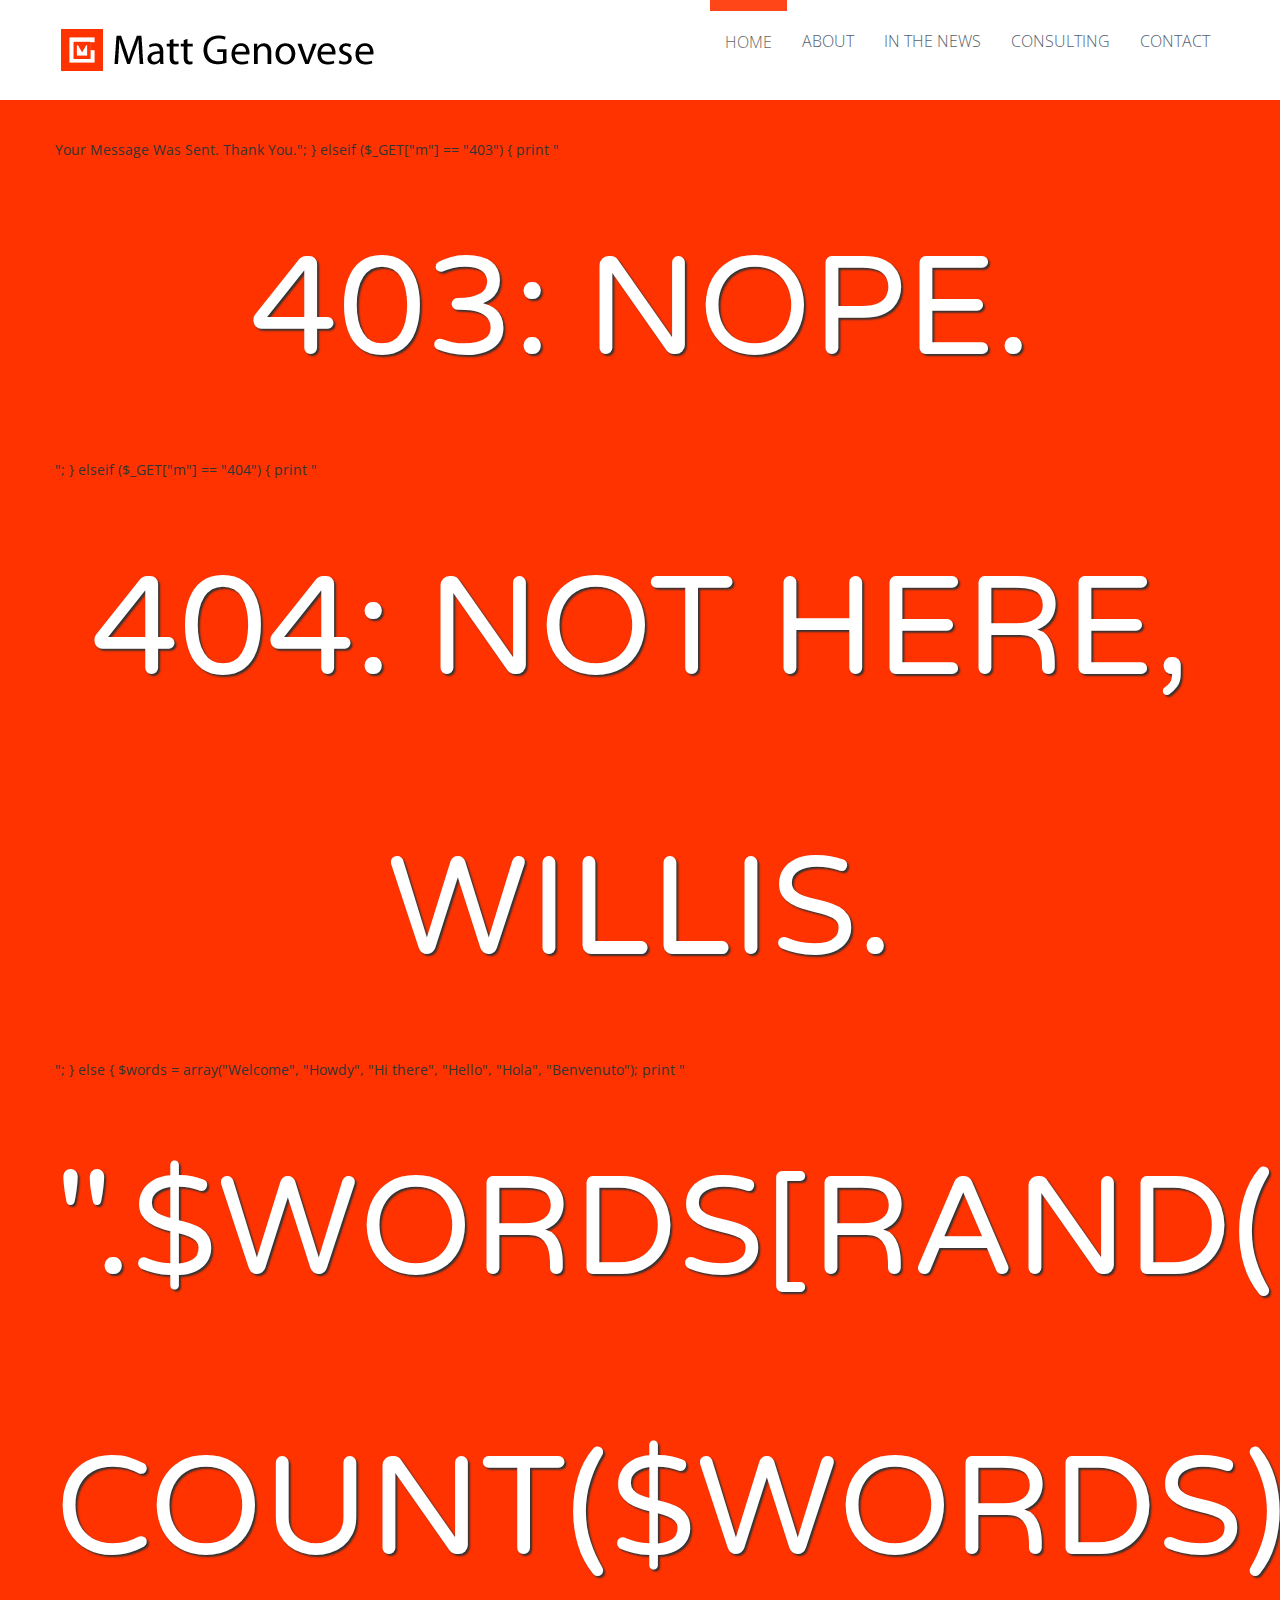
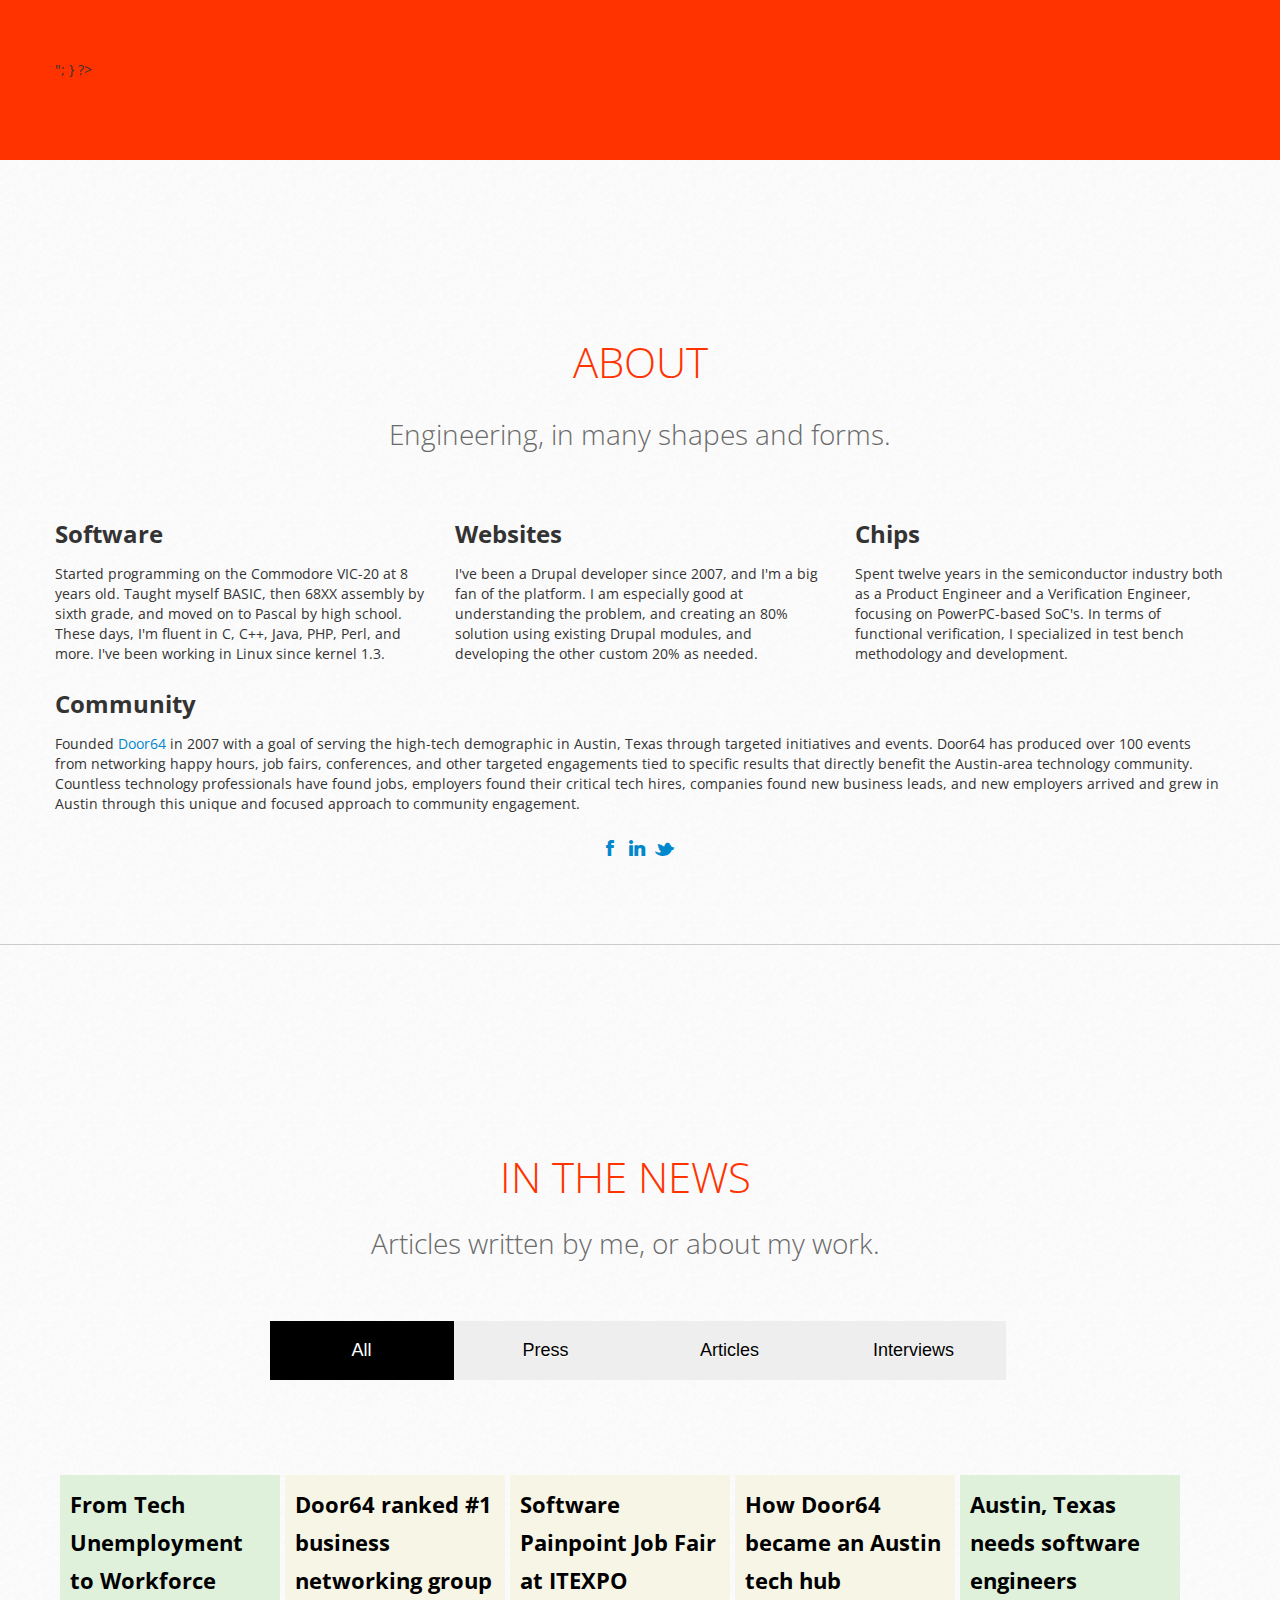
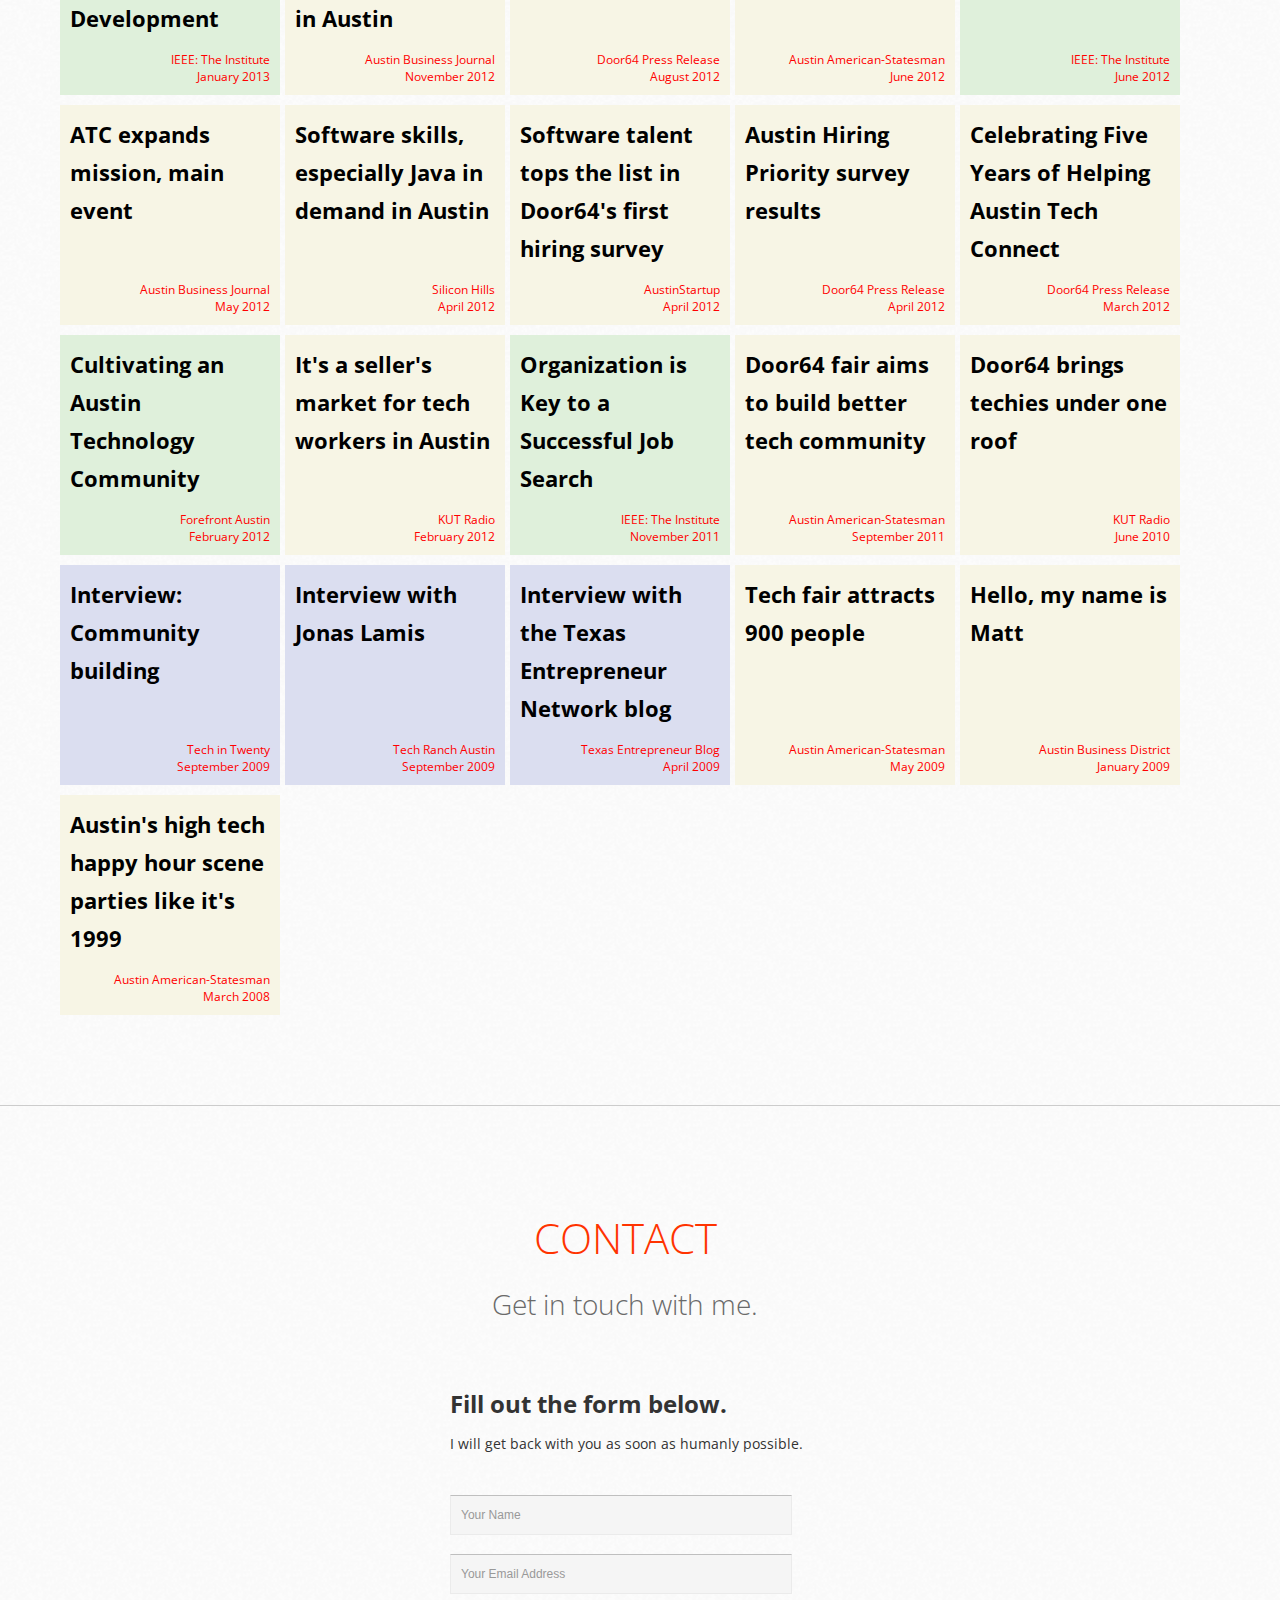
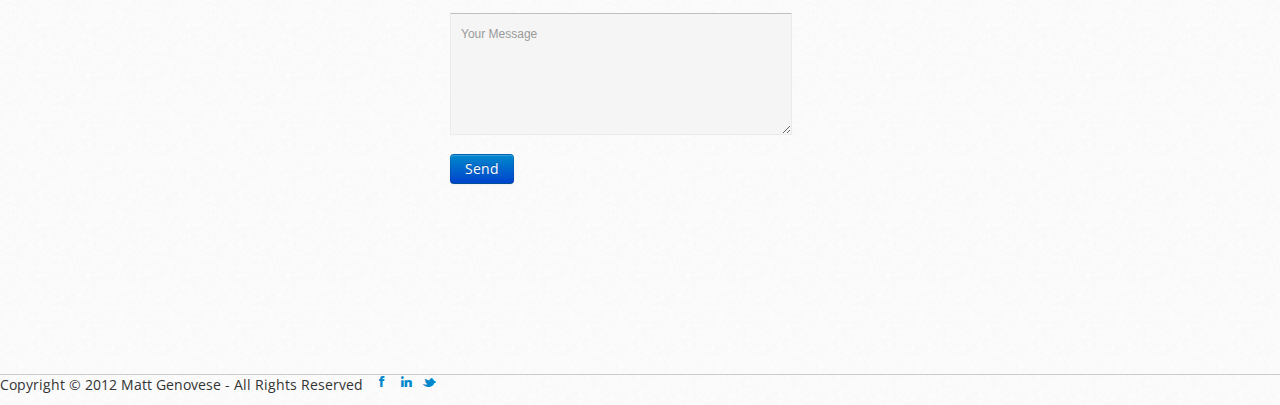
==== commit 71b832c6: "Update to add IEEE article" ====
--- a/index.html
+++ b/index.html
@@ -195,6 +195,13 @@
             <section class="main clearfix"> 
               
             <div class="portfolio"> 
+
+                <figure class="entry article">
+                    <a target="_blank" href="http://theinstitute.ieee.org/ieee-roundup/opinions/ieee-roundup/from-tech-unemployment-to-workforce-development">
+                    <p>From Tech Unemployment to Workforce Development</p>
+                    <p class="caption">IEEE: The Institute<br/>January 2013</p>
+                    </a>
+                </figure>
 
                 <figure class="entry news">
                     <a target="_blank" href="http://www.mattgenovese.net/files/ABJ_2012_rankings.pdf">
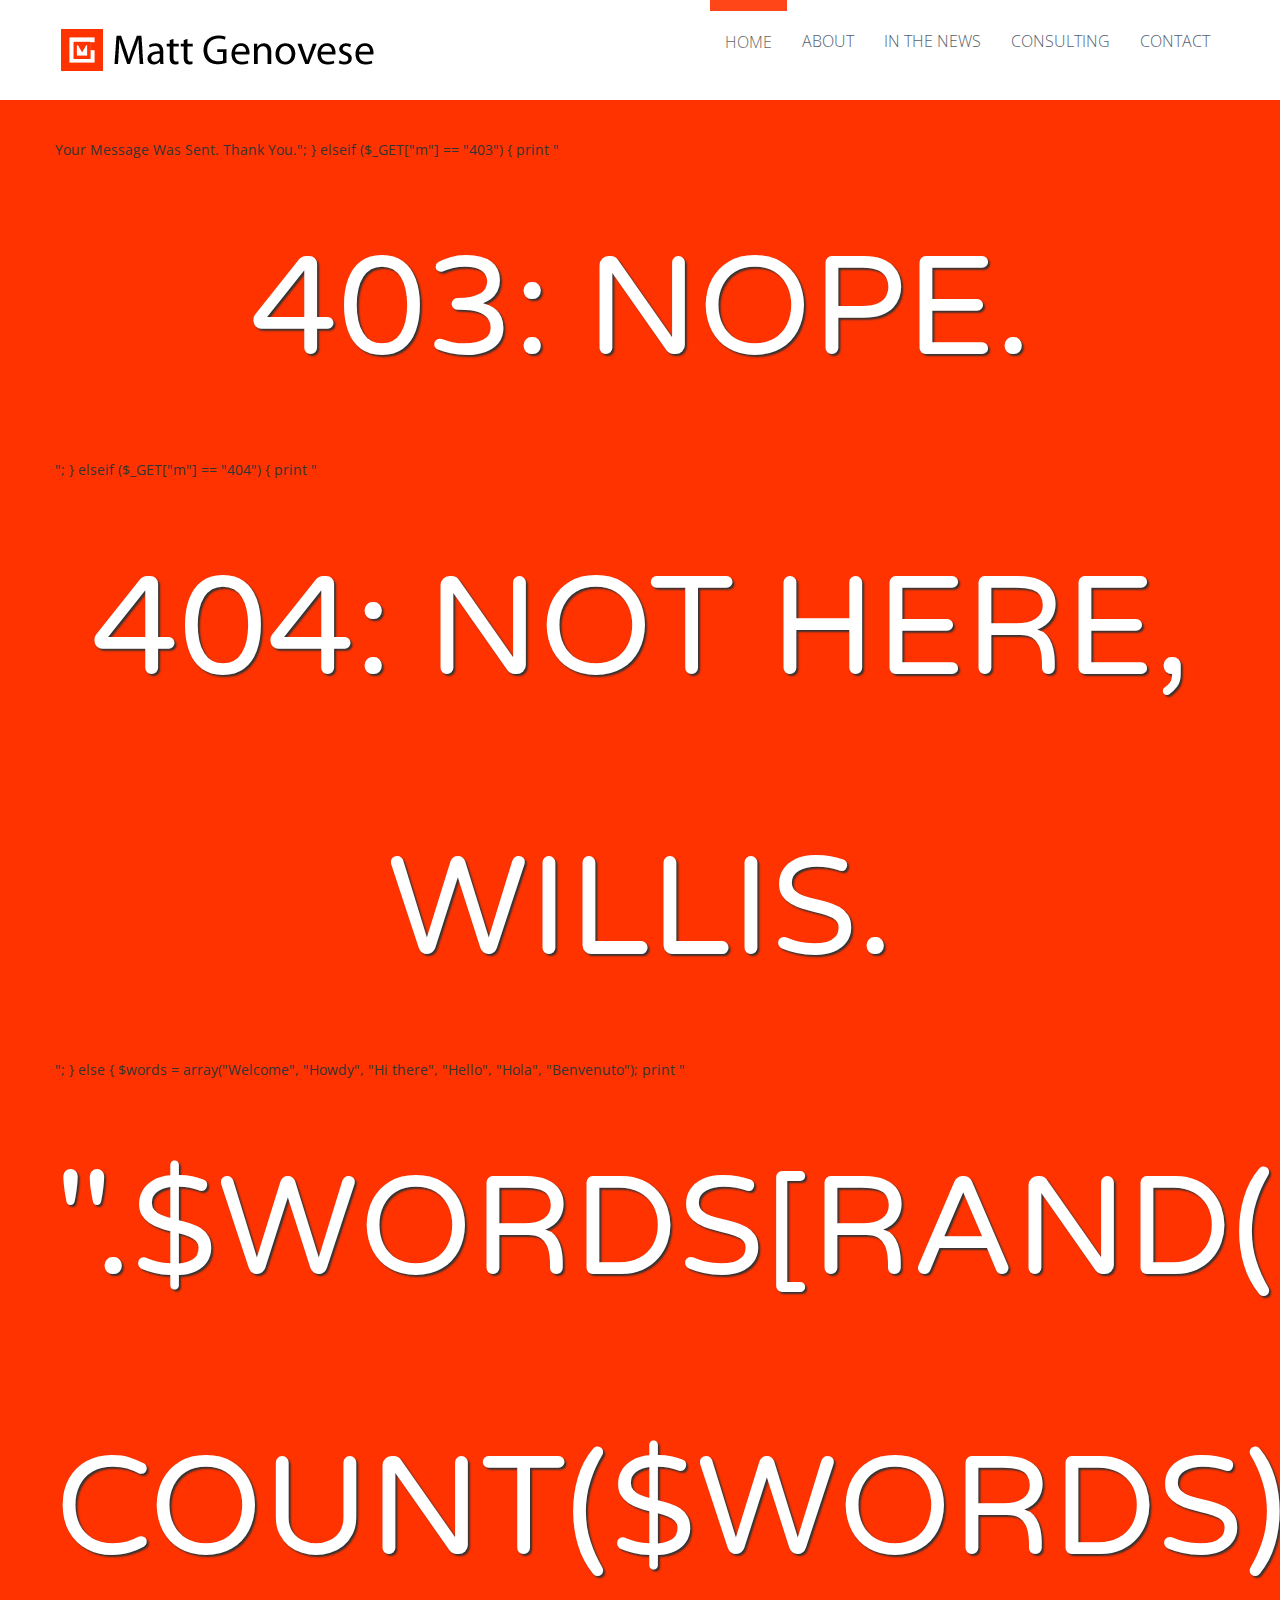
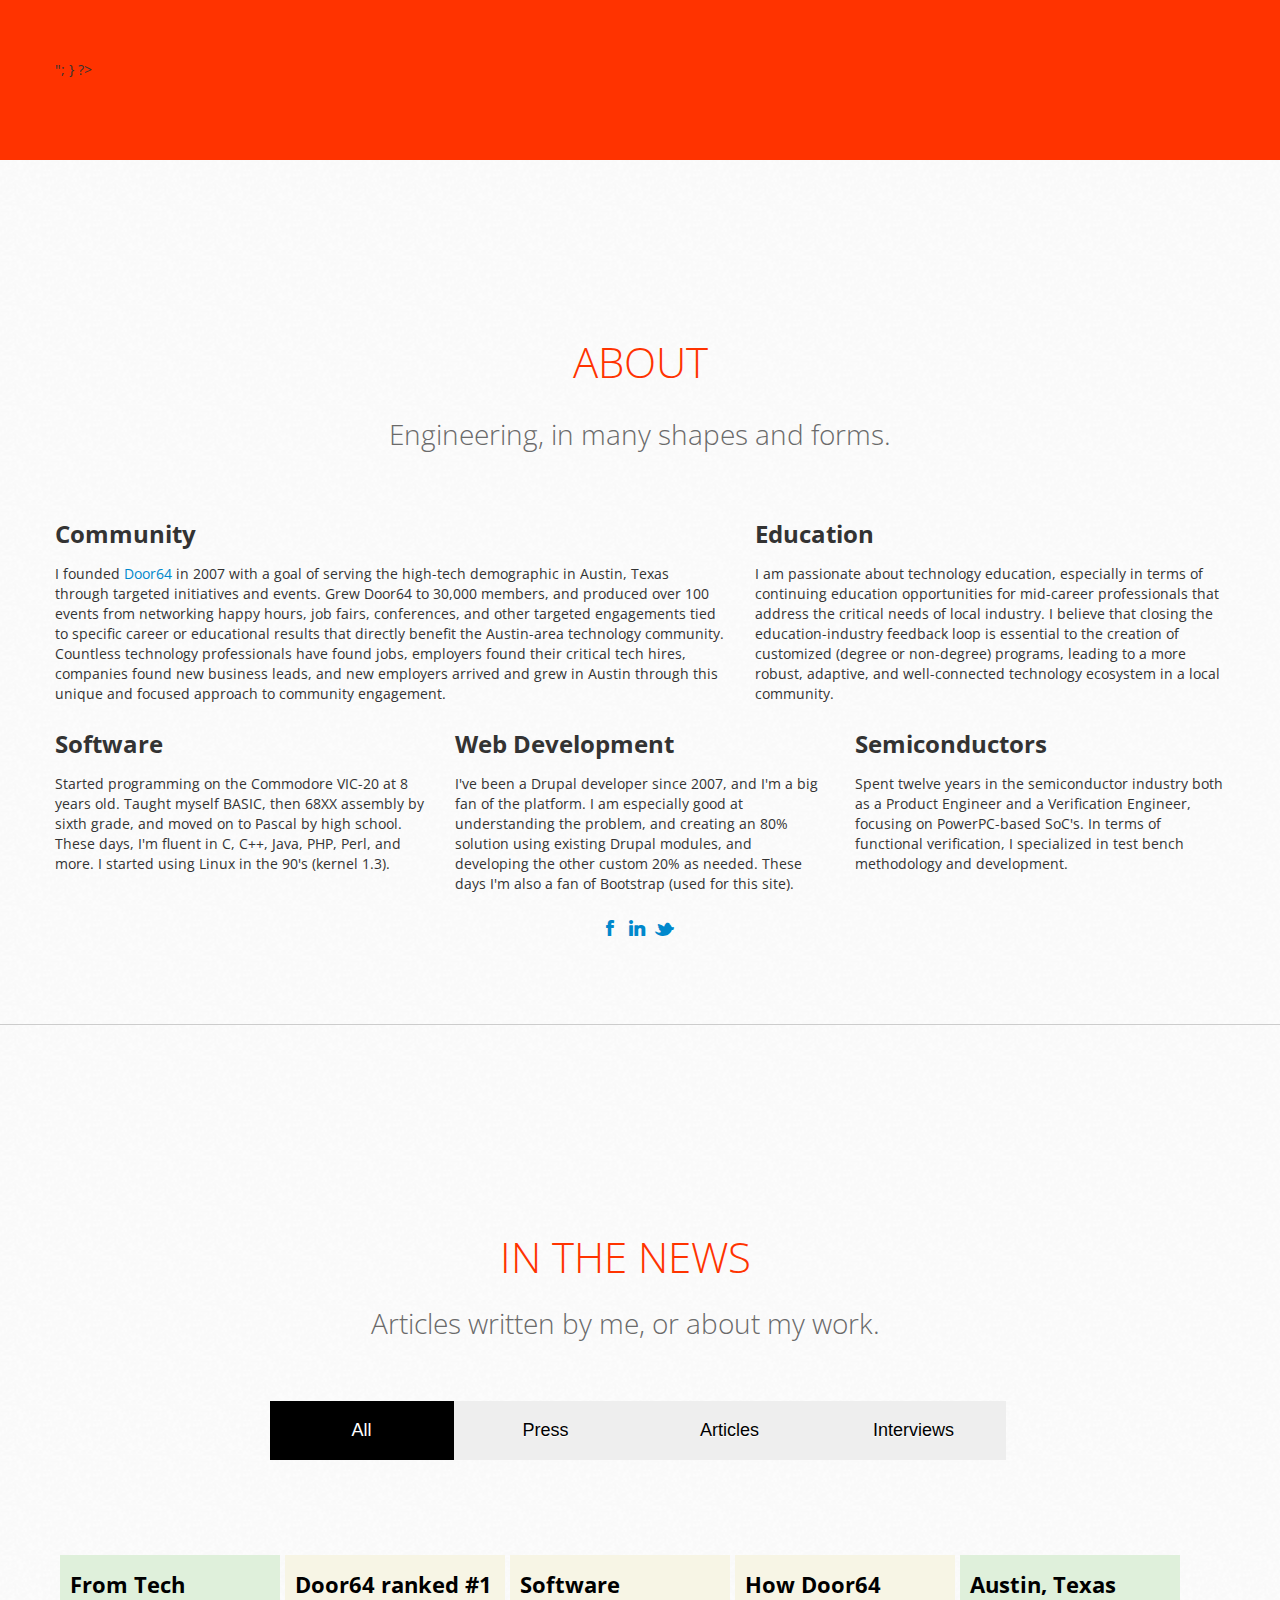
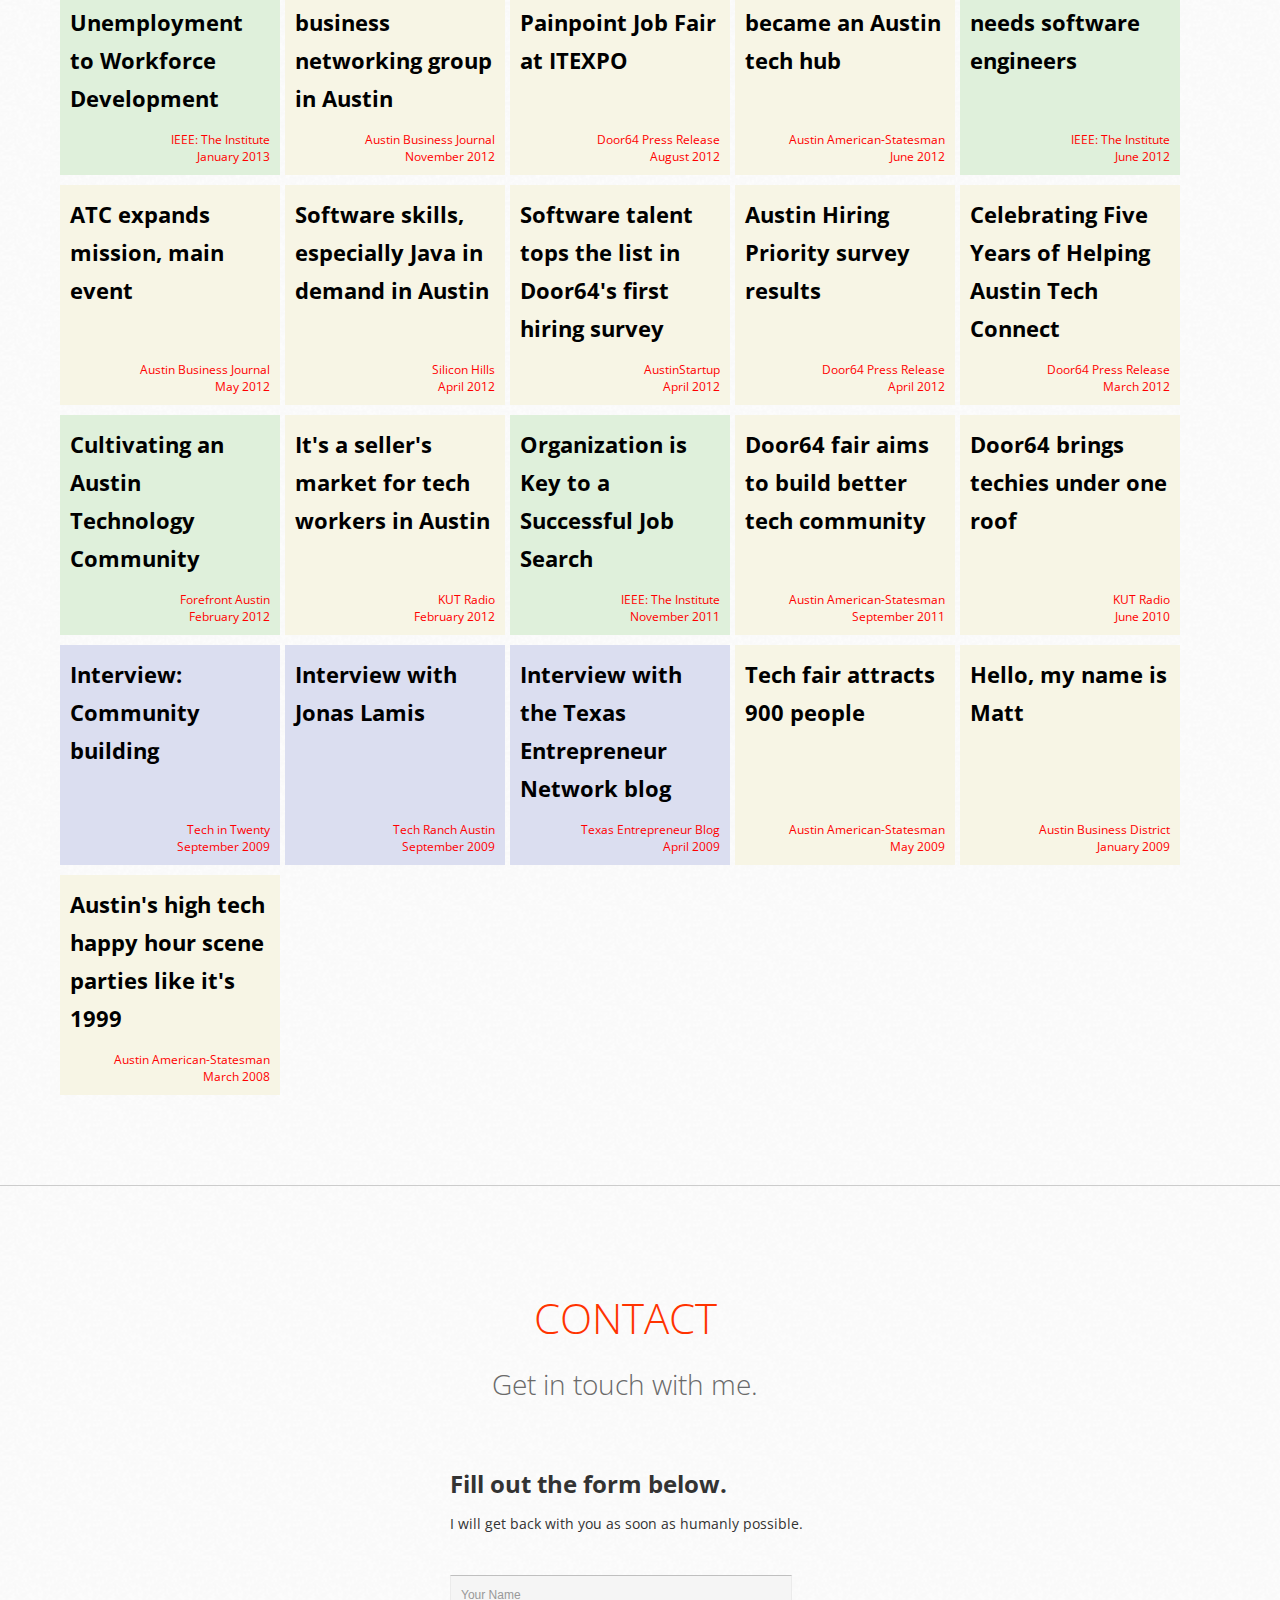
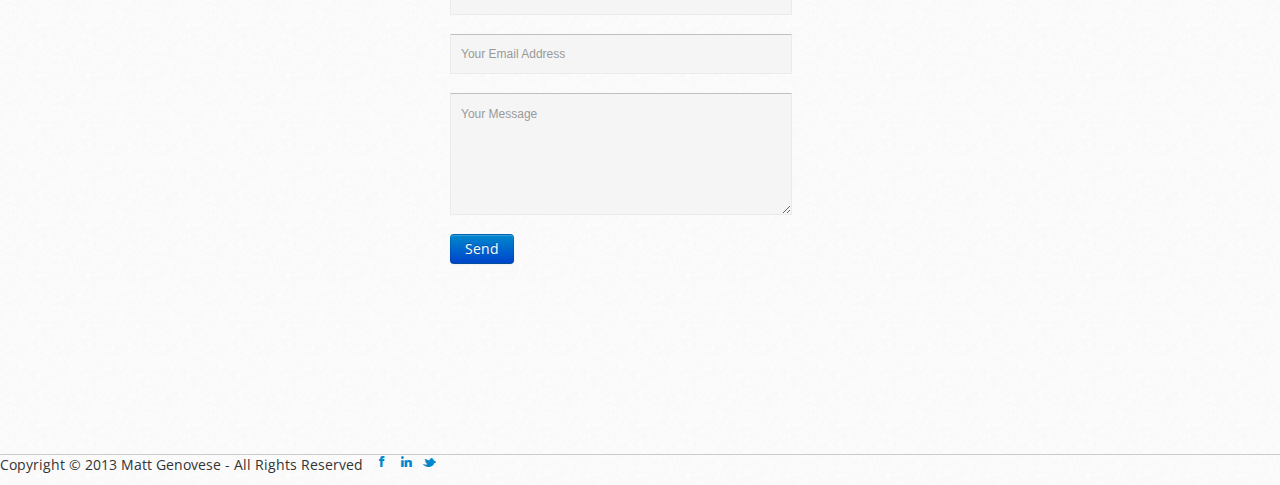
==== commit 7fe6598d: "Updates to About section" ====
--- a/index.html
+++ b/index.html
@@ -1,486 +1,492 @@
-<!DOCTYPE html>
-<html lang="en">
-  <head>
-    <meta charset="utf-8">
-    <title>Matt Genovese | Austin, Texas</title>
-    <meta name="viewport" content="width=device-width, initial-scale=1.0">
-    <meta name="description" content="Technology Community Engagement | Chamber of Commerce Consulting">
-    <meta name="author" content="Matt Genovese">
-    <meta name="keywords" content="Door64, Drupal, Technology, Tech, Chamber of Commerce, Community">
-
-    <!-- Le styles -->
-    <link href="css/bootstrap.css" rel="stylesheet">
-    <link href="css/bootstrap-responsive.css" rel="stylesheet">
-    <link href="css/m-styles.min.css" rel="stylesheet">
-    <link href="css/m-forms.min.css" rel="stylesheet">
-    <link href="css/m-buttons.css" rel="stylesheet">
-    <link href="css/custom.css" rel="stylesheet">
-    <link href="css/jquery.fancybox-1.3.4.css" rel="stylesheet">  
-    
-    <link href='http://fonts.googleapis.com/css?family=Open+Sans:400,300' rel='stylesheet' type='text/css'>
-    <link href='http://fonts.googleapis.com/css?family=Varela+Round' rel='stylesheet' type='text/css'>
-
-    <link rel="stylesheet" href="/css/font-awesome.css">
-
-    <!-- Le HTML5 shim, for IE6-8 support of HTML5 elements -->
-    <!--[if lt IE 9]>
-      <script src="http://html5shim.googlecode.com/svn/trunk/html5.js"></script>
-    <![endif]-->
-
-    <!--[if !IE]><!-->
-	<link rel="stylesheet" href="css/not-ie.css" />
-    <!--<![endif]-->
-
-    <!-- Le fav and touch icons -->
-    <link rel="shortcut icon" href="ico/favicon.ico">
-    <link rel="apple-touch-icon-precomposed" sizes="144x144" href="ico/apple-touch-icon-144-precomposed.png">
-    <link rel="apple-touch-icon-precomposed" sizes="114x114" href="ico/apple-touch-icon-114-precomposed.png">
-    <link rel="apple-touch-icon-precomposed" sizes="72x72" href="ico/apple-touch-icon-72-precomposed.png">
-    <link rel="apple-touch-icon-precomposed" href="ico/apple-touch-icon-57-precomposed.png">
-  </head>
-
-  <body id="home" data-spy="scroll" data-target=".navbar">
-
-    <!-- HEADER CONTAINER -->
-
-
-      <!-- CONTENT -->
-   
-
-<div class="row header">
-   
-  <!-- NAV --> 
-  
-<nav class="navbar navbar-fixed-top">
-            <div class="navbar-inner">
-                <div class="container">
-
-                    <a class="btn btn-navbar m-btn blue" data-toggle="collapse" data-target=".nav-collapse">
-                        <span class="icon-bar"></span>
-                        <span class="icon-bar"></span>
-                        <span class="icon-bar"></span>
-                    </a>
-
-
-                    <h1 class="brand">
-                        <a href="index.html">
-                            <img src="img/bootmetrologo.png" alt="Matt Genovese">
-                        </a>                            
-                    </h1>
-            
-                    <div class="nav-collapse">
-                        <ul class="nav pull-right">
-                          <li><a href="#home" class="anchorLink">Home</a></li>
-                          <li><a href="#about" class="anchorLink">About</a></li>
-                          <li><a href="#portfolio" class="anchorLink">In the News</a></li>
-                          <li class="dropdown">
-                            <a href="#" class="dropdown-toggle" data-toggle="dropdown">
-                              Consulting
-                            </a>
-                            <ul class="dropdown-menu">
-                              <li><a href="/chamber-of-commerce-consulting.html" class="anchorLink">Chamber of Commerce Consulting</a></li>
-                            </ul>
-                          </li>
-
-                          <li><a href="#contact" class="anchorLink">Contact</a></li>
-
-                        </ul>
-                    </div>
-
-                </div>
-            </div>
-        </nav>
-  </div>
-
-
-<!-- Start Callout -->
-    <div class="full callout">
-      <div class="container">
-        <div class="row">
-          <div class="span12 companycallout">
-<?php
-if ($_GET["m"] == "1") {
-  print "<h1>Your Message Was Sent. Thank You.</h1>";
-}
-elseif ($_GET["m"] == "403") {
-  print "<h1>403: Nope.</h1>";
-}
-elseif ($_GET["m"] == "404") {
-  print "<h1>404: Not here, Willis.</h1>";
-}
-else {
-  $words = array("Welcome", "Howdy", "Hi there", "Hello", "Hola", "Benvenuto");
-  print "<h1>".$words[rand(0, count($words)-1)]."</h1>";
-}
-?>
-          </div>
-        </div>
-      </div>
-    </div>
-<!-- End Callout -->
-
-
-
-<!-- Start About -->
-        <div class="row-fluid section" id="about">
-          <div class="container"> 
-
-            <div class="explain">
-              <h2>About</h2>
-              <p class="intro">Engineering, in many shapes and forms.</p>
-
-              <div class="row-fluid"> 
-              <div class="span4">
-                <h3>Software</h3>
-                <p>Started programming on the Commodore VIC-20 at 8 years old.  Taught myself BASIC, then 68XX assembly by sixth grade, and moved on to Pascal by high school.  These days, I'm fluent in C, C++, Java, PHP, Perl, and more.  I've been working in Linux since kernel 1.3.</p>
-              </div>
-
-              <div class="span4">
-                <h3>Websites</h3>
-                <p>I've been a Drupal developer since 2007, and I'm a big fan of the platform.  I am especially good at understanding the problem, and creating an 80% solution using existing Drupal modules, and developing the other custom 20% as needed.</p>
-              </div>
-
-              <div class="span4">
-                <h3>Chips</h3>
-                <p>Spent twelve years in the semiconductor industry both as a Product Engineer and a Verification Engineer, focusing on PowerPC-based SoC's.  In terms of functional verification, I specialized in test bench methodology and development.</p>
-              </div>
-
-              </div><!--Row Fluid--> 
-
-              <div class="row-fluid"> 
-              <div class="span12">
-                <h3>Community</h3>
-                <p>Founded <a href="http://door64.com" target="_blank">Door64</a> in 2007 with a goal of serving the high-tech demographic in Austin, Texas through targeted initiatives and events.  Door64 has produced over 100 events from networking happy hours, job fairs, conferences, and other targeted engagements tied to specific results that directly benefit the Austin-area technology community.  Countless technology professionals have found jobs, employers found their critical tech hires, companies found new business leads, and new employers arrived and grew in Austin through this unique and focused approach to community engagement.</p>
-              </div>
-
-          </div><!--Row Fluid--> 
-
-          <div class="row-fluid">
-            <div class="span12">
-              <div style="margin-top: 20px; font-size: 16px; text-align:center;">
-                <a href="http://facebook.com/mgenovese" target="_blank"><i class="icon-facebook icon-large"></i></a>&nbsp;&nbsp;
-                <a href="http://www.linkedin.com/in//mgenovese" target="_blank"><i class="icon-linkedin icon-large"></i></a>&nbsp;&nbsp;
-                <a href="http://twitter.com/mgenovese" target="_blank"><i class="icon-twitter icon-large"></i></a>&nbsp;&nbsp;
-              </div>
-            </div>
-          </div><!--Row Fluid--> 
-                
-          </div>
-        </div>
-      </div>
-            
-                
-
-      <!-- PORTFOLIO -->
-      <div class="row section" id="portfolio">
-    <div class="container">
-
-                  <h2>In the News</h2>
-                  <p class="intro">Articles written by me, or about my work.</p>
-      <!-- Start Portfolio Navigation -->
-      <div style="text-align: center;">
-      <nav class="primary m-btn-group toggle-buttons clearfix"> 
-          <ul> 
-              <li><a href="#" class="m-btn selected" data-filter="*">All</a></li> 
-              <li><a href="#" class="m-btn" data-filter=".news">Press</a></li> 
-              <li><a href="#" class="m-btn" data-filter=".article">Articles</a></li> 
-              <li><a href="#" class="m-btn" data-filter=".interview">Interviews</a></li> 
-          </ul> 
-      </nav> 
-      </div>
-
-
-            <!-- START Portfolio items -->
-
-            <section class="main clearfix"> 
-              
-            <div class="portfolio"> 
-
-                <figure class="entry article">
-                    <a target="_blank" href="http://theinstitute.ieee.org/ieee-roundup/opinions/ieee-roundup/from-tech-unemployment-to-workforce-development">
-                    <p>From Tech Unemployment to Workforce Development</p>
-                    <p class="caption">IEEE: The Institute<br/>January 2013</p>
-                    </a>
-                </figure>
-
-                <figure class="entry news">
-                    <a target="_blank" href="http://www.mattgenovese.net/files/ABJ_2012_rankings.pdf">
-                    <p>Door64 ranked #1 business networking group in Austin</p>
-                    <p class="caption">Austin Business Journal<br/>November 2012</p>
-                    </a>
-                </figure>
-
-                <figure class="entry news">
-                    <a target="_blank" href="http://www.prweb.com/releases/2012/8/prweb8691907.htm">
-                    <p>Software Painpoint Job Fair at ITEXPO</p>
-                    <p class="caption">Door64 Press Release<br/>August 2012</p>
-                    </a>
-                </figure>
-                  
-                <figure class="entry news"> 
-                    <a target="_blank" href="http://www.statesman.com/news/technology/how-door64-became-an-austin-tech-hub/nRpXx/">
-                    <p>How Door64 became an Austin tech hub</p>
-                    <p class="caption">Austin American-Statesman<br/>June 2012</p>
-                    </a>
-                </figure> 
-
-                <figure class="entry article"> 
-                    <a target="_blank" href="http://theinstitute.ieee.org/ieee-roundup/opinions/ieee-roundup/austin-texas-needs-software-engineers">
-                    <p>Austin, Texas needs software engineers</p>
-                    <p class="caption">IEEE: The Institute<br/>June 2012</p>
-                    </a>
-                </figure> 
-
-                <figure class="entry news"> 
-                    <a target="_blank" href="http://www.bizjournals.com/austin/print-edition/2012/05/04/atc-expands-mission-main-event.html?page=all">
-                    <p>ATC expands mission, main event</p>
-                    <p class="caption">Austin Business Journal<br/>May 2012</p>
-                    </a>
-                </figure> 
-
-                <figure class="entry news"> 
-                    <a target="_blank" href="http://www.siliconhillsnews.com/2012/04/30/software-skills-especially-java-in-demand-in-austin/">
-                    <p>Software skills, especially Java in demand in Austin</p>
-                    <p class="caption">Silicon Hills<br/>April 2012</p>
-                    </a>
-                </figure> 
-
-                <figure class="entry news"> 
-                    <a target="_blank" href="http://austinstartup.com/2012/04/software-talent-tops-the-list-in-door64s-first-hiring-survey/">
-                    <p>Software talent tops the list in Door64's first hiring survey</p>
-                    <p class="caption">AustinStartup<br/>April 2012</p>
-                    </a>
-                </figure> 
-
-                <figure class="entry news">
-                    <a target="_blank" href="http://www.prweb.com/releases/2012/4/prweb9455422.htm">
-                    <p>Austin Hiring Priority survey results</p>
-                    <p class="caption">Door64 Press Release<br/>April 2012</p>
-                    </a>
-                </figure>
-
-                <figure class="entry news">
-                    <a target="_blank" href="http://www.prweb.com/releases/2012/3/prweb9247042.htm">
-                    <p>Celebrating Five Years of Helping Austin Tech Connect</p>
-                    <p class="caption">Door64 Press Release<br/>March 2012</p>
-                    </a>
-                </figure>
-
-                <figure class="entry article"> 
-                    <a target="_blank" href="http://www.forefrontaustin.com/feature/door64-austin-technology-community">
-                    <p>Cultivating an Austin Technology Community</p>
-                    <p class="caption">Forefront Austin<br/>February 2012</p>
-                    </a>
-                </figure> 
-
-                <figure class="entry news"> 
-                    <a target="_blank" href="http://kut.org/2012/02/its-a-sellers-market-for-tech-workers-in-austin/">
-                    <p>It's a seller's market for tech workers in Austin</p>
-                    <p class="caption">KUT Radio<br/>February 2012</p>
-                    </a>
-                </figure> 
- 
-                <figure class="entry article">
-                    <a target="_blank" href="http://theinstitute.ieee.org/ieee-roundup/opinions/ieee-roundup/organization-is-key-to-a-successful-job-search">
-                    <p>Organization is Key to a Successful Job Search</p>
-                    <p class="caption">IEEE: The Institute<br/>November 2011</p>
-                    </a>
-                </figure>
- 
-                <figure class="entry news"> 
-                    <a target="_blank" href="http://www.statesman.com/news/business/door64-fair-aims-to-build-better-tech-community/nRfkx/">
-                    <p>Door64 fair aims to build better tech community</p>
-                    <p class="caption">Austin American-Statesman<br/>September 2011</p>
-                    </a>
-                </figure> 
-  
-                <figure class="entry news"> 
-                    <a target="_blank" href="http://kut.org/2010/06/door64-brings-techies-under-one-roof/">
-                    <p>Door64 brings techies under one roof</p>
-                    <p class="caption">KUT Radio<br/>June 2010</p>
-                    </a>
-                </figure>   
- 
-                <figure class="entry interview">
-                    <a target="_blank" href="http://www.blogtalkradio.com/tech-in-twenty/2009/09/25/tech-in-twenty">
-                    <p>Interview: Community building</p>
-                    <p class="caption">Tech in Twenty<br/>September 2009</p>
-                    </a>
-                </figure>  
-
-                <figure class="entry interview">
-                    <a target="_blank" href="http://www.jonaslamis.com/door-64-episode-10/">
-                    <p>Interview with Jonas Lamis</p>
-                    <p class="caption">Tech Ranch Austin<br/>September 2009</p>
-                    </a>
-                </figure> 
-
-                <figure class="entry interview"> 
-                    <a target="_blank" href="http://angelinvestinginaustin.blogspot.com/2009/04/matt-genovese-of-door64-talks-about-his.html">
-                    <p>Interview with the Texas Entrepreneur Network blog</p>
-                    <p class="caption">Texas Entrepreneur Blog<br/>April 2009</p>
-                    </a>
-                </figure>   
- 
-                <figure class="entry news"> 
-                    <a target="_blank" href="http://door64.com/files/techfair_statesman.pdf">      
-                    <p>Tech fair attracts 900 people</p>
-                    <p class="caption">Austin American-Statesman<br/>May 2009</p>
-                    </a>
-                </figure>
-
-                <figure class="entry news">     
-                    <a target="_blank" href="http://door64.com/files/ABD_Winter2008.pdf">
-                    <p>Hello, my name is Matt</p>
-                    <p class="caption">Austin Business District<br/>January 2009</p>
-                    </a>
-                </figure>
-
-                <figure class="entry news">                         
-                    <a target="_blank" href="http://door64.com/files/AAS_party_like_1999.pdf">
-                    <p>Austin's high tech happy hour scene parties like it's 1999</p>
-                    <p class="caption">Austin American-Statesman<br/>March 2008</p>                    
-                    </a>
-                </figure>
-
-  
-            </div> 
-  
-        </section> 
-
-
-
-    </div>
-  </div>
-    <!-- End PORTFOLIO -->
-
-
-
-    
-
-
-    <!-- CONTACT -->
-
-
-
-     <div class="row section" id="contact">
-    <!-- MAP ############################################### -->
-    
-    <div>  
-    <div class="container">
-      <h2>Contact</h2>
-      <p class="intro">Get in touch with me.</p>
-    </div>
-    
-    </div> <!-- /contact -->  
-
-    <!-- /MAP ############################################### -->
-    <div id="form">
-    
-      <div class="container" style="width: 350px; margin-left:auto; margin-right:auto;">
-    
-        <div class="row">        
-            <div class="span8" >
-            <h3>Fill out the form below.</h3>
-            
-            <p>I will get back with you as soon as humanly possible.</p>
-            
-    
-            <form id="contact-form" name="htmlform" method="post" action="html_form_send.php">
-                               
-            <fieldset>
-            <div class="row"> 
-                        <div class="holder span8"><div class="message"><div class="top"></div>
-                        <div class="contents"><div id="alert"></div></div>
-                        <div class="bottom"></div></div></div>
-                        <div class="field span8">
-                          <div class="IElabel"><small>Your Name</small></div>
-                          <input type="text" value="" class="input-text m-wrap m-ctrl-large" id="name" name="name" placeholder="Your Name"/>
-                        </div>
-                        <div class="field span8">
-                          <div class="IElabel"><small>Your Email Address</small></div>
-                          <input type="text" value="" class="input-text m-wrap m-ctrl-large" id="email" name="email"  placeholder="Your Email Address" />
-                        </div>
-                        <div class="field span8">
-                        <div class="IElabel"><small>Your Message</small></div>
-                        <textarea placeholder="Your Message" class="input-textarea m-wrap m-ctrl-large" id="message" name="message"></textarea>
-                        </div>
-                        <input type="text" value="" id="phone" name="phone" style="display:none;" />
-                        <div class="field span8">
-                        <input type="submit" class="btn btn-primary" value="Send" /></div>
-                      </div>
-                    </fieldset>
-                    </form>
-          </div>
-         
-<!-- 
-          <div class="span3 offset1" >
-            <h3>Contact info</h3>
-
-              <p>121 North Avenue<br>
-                Burlington, VT<br>
-                05454
-                Phone: (123) 456-7890<br>
-                Fax: (123) 456-7890<br>
-                Email: email@address.com<br>
-                Web: companyname.com</p>
-            
-          </div>
--->
-          
-          
-        </div>    
-    
-             
-      </div> <!-- /container -->
-    
-    </div> <!-- /form  -->  
-
-    <!-- /CONTACT FORM  ############################################### -->
-
-  </div> <!-- /container -->
-
-<footer class="footer">
-<p>Copyright &copy; 2012 Matt Genovese - All Rights Reserved &nbsp;&nbsp;
-  <a href="http://facebook.com/mgenovese" target="_blank"><i class="icon-facebook "></i></a>&nbsp;
-  <a href="http://www.linkedin.com/in//mgenovese" target="_blank"><i class="icon-linkedin"></i></a>&nbsp;
-  <a href="http://twitter.com/mgenovese" target="_blank"><i class="icon-twitter"></i></a>&nbsp;
-</p>
-</footer>
-
-    
-<script type="text/javascript">
-
-  var _gaq = _gaq || [];
-  _gaq.push(['_setAccount', 'UA-36512332-1']);
-  _gaq.push(['_trackPageview']);
-
-  (function() {
-    var ga = document.createElement('script'); ga.type = 'text/javascript'; ga.async = true;
-    ga.src = ('https:' == document.location.protocol ? 'https://ssl' : 'http://www') + '.google-analytics.com/ga.js';
-    var s = document.getElementsByTagName('script')[0]; s.parentNode.insertBefore(ga, s);
-  })();
-
-</script>
-
-</body>
-
-
-  <!-- Le javascript
-    ================================================== -->
-    <!-- Placed at the end of the document so the pages load faster -->
-
-
-  <script src="js/jquery.js"></script>
-  
-  <script src="js/jquery.mousewheel-3.0.4.pack.js"></script>
-  <!--<script src="js/jquery.gmap.js"></script>-->
-  <!--<script type="text/javascript" src="http://maps.google.com/maps/api/js?sensor=false"></script>-->
-  <script src="js/jquery.form.js"></script>   
-  <script src="js/custom.js"></script>
-  <script src="js/jquery.isotope.min.js"></script> 
-  <script src="js/bootstrap-scrollspy.js"></script>
-  <script src="js/anchor.js" type="text/javascript"></script>
-  <script src="js/bootstrap.js"></script>
-
-</html>
+<!DOCTYPE html>
+<html lang="en">
+  <head>
+    <meta charset="utf-8">
+    <title>Matt Genovese | Austin, Texas</title>
+    <meta name="viewport" content="width=device-width, initial-scale=1.0">
+    <meta name="description" content="Technology Community Engagement | Chamber of Commerce Consulting">
+    <meta name="author" content="Matt Genovese">
+    <meta name="keywords" content="Door64, Drupal, Technology, Tech, Chamber of Commerce, Community">
+
+    <!-- Le styles -->
+    <link href="css/bootstrap.css" rel="stylesheet">
+    <link href="css/bootstrap-responsive.css" rel="stylesheet">
+    <link href="css/m-styles.min.css" rel="stylesheet">
+    <link href="css/m-forms.min.css" rel="stylesheet">
+    <link href="css/m-buttons.css" rel="stylesheet">
+    <link href="css/custom.css" rel="stylesheet">
+    <link href="css/jquery.fancybox-1.3.4.css" rel="stylesheet">
+
+    <link href='http://fonts.googleapis.com/css?family=Open+Sans:400,300' rel='stylesheet' type='text/css'>
+    <link href='http://fonts.googleapis.com/css?family=Varela+Round' rel='stylesheet' type='text/css'>
+
+    <link rel="stylesheet" href="/css/font-awesome.css">
+
+    <!-- Le HTML5 shim, for IE6-8 support of HTML5 elements -->
+    <!--[if lt IE 9]>
+      <script src="http://html5shim.googlecode.com/svn/trunk/html5.js"></script>
+    <![endif]-->
+
+    <!--[if !IE]><!-->
+	<link rel="stylesheet" href="css/not-ie.css" />
+    <!--<![endif]-->
+
+    <!-- Le fav and touch icons -->
+    <link rel="shortcut icon" href="ico/favicon.ico">
+    <link rel="apple-touch-icon-precomposed" sizes="144x144" href="ico/apple-touch-icon-144-precomposed.png">
+    <link rel="apple-touch-icon-precomposed" sizes="114x114" href="ico/apple-touch-icon-114-precomposed.png">
+    <link rel="apple-touch-icon-precomposed" sizes="72x72" href="ico/apple-touch-icon-72-precomposed.png">
+    <link rel="apple-touch-icon-precomposed" href="ico/apple-touch-icon-57-precomposed.png">
+  </head>
+
+  <body id="home" data-spy="scroll" data-target=".navbar">
+
+    <!-- HEADER CONTAINER -->
+
+
+      <!-- CONTENT -->
+
+
+<div class="row header">
+
+  <!-- NAV -->
+
+<nav class="navbar navbar-fixed-top">
+	    <div class="navbar-inner">
+		<div class="container">
+
+		    <a class="btn btn-navbar m-btn blue" data-toggle="collapse" data-target=".nav-collapse">
+			<span class="icon-bar"></span>
+			<span class="icon-bar"></span>
+			<span class="icon-bar"></span>
+		    </a>
+
+
+		    <h1 class="brand">
+			<a href="index.html">
+			    <img src="img/bootmetrologo.png" alt="Matt Genovese">
+			</a>
+		    </h1>
+
+		    <div class="nav-collapse">
+			<ul class="nav pull-right">
+			  <li><a href="#home" class="anchorLink">Home</a></li>
+			  <li><a href="#about" class="anchorLink">About</a></li>
+			  <li><a href="#portfolio" class="anchorLink">In the News</a></li>
+			  <li class="dropdown">
+			    <a href="#" class="dropdown-toggle" data-toggle="dropdown">
+			      Consulting
+			    </a>
+			    <ul class="dropdown-menu">
+			      <li><a href="/chamber-of-commerce-consulting.html" class="anchorLink">Chamber of Commerce Consulting</a></li>
+			    </ul>
+			  </li>
+
+			  <li><a href="#contact" class="anchorLink">Contact</a></li>
+
+			</ul>
+		    </div>
+
+		</div>
+	    </div>
+	</nav>
+  </div>
+
+
+<!-- Start Callout -->
+    <div class="full callout">
+      <div class="container">
+	<div class="row">
+	  <div class="span12 companycallout">
+<?php
+if ($_GET["m"] == "1") {
+  print "<h1>Your Message Was Sent. Thank You.</h1>";
+}
+elseif ($_GET["m"] == "403") {
+  print "<h1>403: Nope.</h1>";
+}
+elseif ($_GET["m"] == "404") {
+  print "<h1>404: Not here, Willis.</h1>";
+}
+else {
+  $words = array("Welcome", "Howdy", "Hi there", "Hello", "Hola", "Benvenuto");
+  print "<h1>".$words[rand(0, count($words)-1)]."</h1>";
+}
+?>
+	  </div>
+	</div>
+      </div>
+    </div>
+<!-- End Callout -->
+
+
+
+<!-- Start About -->
+	<div class="row-fluid section" id="about">
+	  <div class="container">
+
+	    <div class="explain">
+	      <h2>About</h2>
+	      <p class="intro">Engineering, in many shapes and forms.</p>
+
+              <div class="row-fluid">
+              <div class="span7">
+                <h3>Community</h3>
+                <p>I founded <a href="http://door64.com" target="_blank">Door64</a> in 2007 with a goal of serving the high-tech demographic in Austin, Texas through targeted initiatives and events.  Grew Door64 to 30,000 members, and produced over 100 events from networking happy hours, job fairs, conferences, and other targeted engagements tied to specific career or educational results that directly benefit the Austin-area technology community.  Countless technology professionals have found jobs, employers found their critical tech hires, companies found new business leads, and new employers arrived and grew in Austin through this unique and focused approach to community engagement.</p>
+              </div>
+
+              <div class="span5">
+                <h3>Education</h3>
+                <p>I am passionate about technology education, especially in terms of continuing education opportunities for mid-career professionals that address the critical needs of local industry.  I believe that closing the education-industry feedback loop is essential to the creation of customized (degree or non-degree) programs, leading to a more robust, adaptive, and well-connected technology ecosystem in a local community.
+                </p>
+              </div>
+
+          </div><!--Row Fluid-->
+
+          <div class="row-fluid">
+	      <div class="span4">
+		<h3>Software</h3>
+		<p>Started programming on the Commodore VIC-20 at 8 years old.	Taught myself BASIC, then 68XX assembly by sixth grade, and moved on to Pascal by high school.	These days, I'm fluent in C, C++, Java, PHP, Perl, and more.  I started using Linux in the 90's (kernel 1.3).</p>
+	      </div>
+
+	      <div class="span4">
+		<h3>Web Development</h3>
+		<p>I've been a Drupal developer since 2007, and I'm a big fan of the platform.	I am especially good at understanding the problem, and creating an 80% solution using existing Drupal modules, and developing the other custom 20% as needed.  These days I'm also a fan of Bootstrap (used for this site).</p>
+	      </div>
+
+	      <div class="span4">
+		<h3>Semiconductors</h3>
+		<p>Spent twelve years in the semiconductor industry both as a Product Engineer and a Verification Engineer, focusing on PowerPC-based SoC's.  In terms of functional verification, I specialized in test bench methodology and development.</p>
+	      </div>
+
+          </div><!--Row Fluid-->
+
+	  <div class="row-fluid">
+	    <div class="span12">
+	      <div style="margin-top: 20px; font-size: 16px; text-align:center;">
+		<a href="http://facebook.com/mgenovese" target="_blank"><i class="icon-facebook icon-large"></i></a>&nbsp;&nbsp;
+		<a href="http://www.linkedin.com/in//mgenovese" target="_blank"><i class="icon-linkedin icon-large"></i></a>&nbsp;&nbsp;
+		<a href="http://twitter.com/mgenovese" target="_blank"><i class="icon-twitter icon-large"></i></a>&nbsp;&nbsp;
+	      </div>
+	    </div>
+	  </div><!--Row Fluid-->
+
+	  </div>
+	</div>
+      </div>
+
+
+
+      <!-- PORTFOLIO -->
+      <div class="row section" id="portfolio">
+    <div class="container">
+
+		  <h2>In the News</h2>
+		  <p class="intro">Articles written by me, or about my work.</p>
+      <!-- Start Portfolio Navigation -->
+      <div style="text-align: center;">
+      <nav class="primary m-btn-group toggle-buttons clearfix">
+	  <ul>
+	      <li><a href="#" class="m-btn selected" data-filter="*">All</a></li>
+	      <li><a href="#" class="m-btn" data-filter=".news">Press</a></li>
+	      <li><a href="#" class="m-btn" data-filter=".article">Articles</a></li>
+	      <li><a href="#" class="m-btn" data-filter=".interview">Interviews</a></li>
+	  </ul>
+      </nav>
+      </div>
+
+
+	    <!-- START Portfolio items -->
+
+	    <section class="main clearfix">
+
+	    <div class="portfolio">
+
+		<figure class="entry article">
+		    <a target="_blank" href="http://theinstitute.ieee.org/ieee-roundup/opinions/ieee-roundup/from-tech-unemployment-to-workforce-development">
+		    <p>From Tech Unemployment to Workforce Development</p>
+		    <p class="caption">IEEE: The Institute<br/>January 2013</p>
+		    </a>
+		</figure>
+
+		<figure class="entry news">
+		    <a target="_blank" href="http://www.mattgenovese.net/files/ABJ_2012_rankings.pdf">
+		    <p>Door64 ranked #1 business networking group in Austin</p>
+		    <p class="caption">Austin Business Journal<br/>November 2012</p>
+		    </a>
+		</figure>
+
+		<figure class="entry news">
+		    <a target="_blank" href="http://www.prweb.com/releases/2012/8/prweb8691907.htm">
+		    <p>Software Painpoint Job Fair at ITEXPO</p>
+		    <p class="caption">Door64 Press Release<br/>August 2012</p>
+		    </a>
+		</figure>
+
+		<figure class="entry news">
+		    <a target="_blank" href="http://www.statesman.com/news/technology/how-door64-became-an-austin-tech-hub/nRpXx/">
+		    <p>How Door64 became an Austin tech hub</p>
+		    <p class="caption">Austin American-Statesman<br/>June 2012</p>
+		    </a>
+		</figure>
+
+		<figure class="entry article">
+		    <a target="_blank" href="http://theinstitute.ieee.org/ieee-roundup/opinions/ieee-roundup/austin-texas-needs-software-engineers">
+		    <p>Austin, Texas needs software engineers</p>
+		    <p class="caption">IEEE: The Institute<br/>June 2012</p>
+		    </a>
+		</figure>
+
+		<figure class="entry news">
+		    <a target="_blank" href="http://www.bizjournals.com/austin/print-edition/2012/05/04/atc-expands-mission-main-event.html?page=all">
+		    <p>ATC expands mission, main event</p>
+		    <p class="caption">Austin Business Journal<br/>May 2012</p>
+		    </a>
+		</figure>
+
+		<figure class="entry news">
+		    <a target="_blank" href="http://www.siliconhillsnews.com/2012/04/30/software-skills-especially-java-in-demand-in-austin/">
+		    <p>Software skills, especially Java in demand in Austin</p>
+		    <p class="caption">Silicon Hills<br/>April 2012</p>
+		    </a>
+		</figure>
+
+		<figure class="entry news">
+		    <a target="_blank" href="http://austinstartup.com/2012/04/software-talent-tops-the-list-in-door64s-first-hiring-survey/">
+		    <p>Software talent tops the list in Door64's first hiring survey</p>
+		    <p class="caption">AustinStartup<br/>April 2012</p>
+		    </a>
+		</figure>
+
+		<figure class="entry news">
+		    <a target="_blank" href="http://www.prweb.com/releases/2012/4/prweb9455422.htm">
+		    <p>Austin Hiring Priority survey results</p>
+		    <p class="caption">Door64 Press Release<br/>April 2012</p>
+		    </a>
+		</figure>
+
+		<figure class="entry news">
+		    <a target="_blank" href="http://www.prweb.com/releases/2012/3/prweb9247042.htm">
+		    <p>Celebrating Five Years of Helping Austin Tech Connect</p>
+		    <p class="caption">Door64 Press Release<br/>March 2012</p>
+		    </a>
+		</figure>
+
+		<figure class="entry article">
+		    <a target="_blank" href="http://www.forefrontaustin.com/feature/door64-austin-technology-community">
+		    <p>Cultivating an Austin Technology Community</p>
+		    <p class="caption">Forefront Austin<br/>February 2012</p>
+		    </a>
+		</figure>
+
+		<figure class="entry news">
+		    <a target="_blank" href="http://kut.org/2012/02/its-a-sellers-market-for-tech-workers-in-austin/">
+		    <p>It's a seller's market for tech workers in Austin</p>
+		    <p class="caption">KUT Radio<br/>February 2012</p>
+		    </a>
+		</figure>
+
+		<figure class="entry article">
+		    <a target="_blank" href="http://theinstitute.ieee.org/ieee-roundup/opinions/ieee-roundup/organization-is-key-to-a-successful-job-search">
+		    <p>Organization is Key to a Successful Job Search</p>
+		    <p class="caption">IEEE: The Institute<br/>November 2011</p>
+		    </a>
+		</figure>
+
+		<figure class="entry news">
+		    <a target="_blank" href="http://www.statesman.com/news/business/door64-fair-aims-to-build-better-tech-community/nRfkx/">
+		    <p>Door64 fair aims to build better tech community</p>
+		    <p class="caption">Austin American-Statesman<br/>September 2011</p>
+		    </a>
+		</figure>
+
+		<figure class="entry news">
+		    <a target="_blank" href="http://kut.org/2010/06/door64-brings-techies-under-one-roof/">
+		    <p>Door64 brings techies under one roof</p>
+		    <p class="caption">KUT Radio<br/>June 2010</p>
+		    </a>
+		</figure>
+
+		<figure class="entry interview">
+		    <a target="_blank" href="http://www.blogtalkradio.com/tech-in-twenty/2009/09/25/tech-in-twenty">
+		    <p>Interview: Community building</p>
+		    <p class="caption">Tech in Twenty<br/>September 2009</p>
+		    </a>
+		</figure>
+
+		<figure class="entry interview">
+		    <a target="_blank" href="http://www.jonaslamis.com/door-64-episode-10/">
+		    <p>Interview with Jonas Lamis</p>
+		    <p class="caption">Tech Ranch Austin<br/>September 2009</p>
+		    </a>
+		</figure>
+
+		<figure class="entry interview">
+		    <a target="_blank" href="http://angelinvestinginaustin.blogspot.com/2009/04/matt-genovese-of-door64-talks-about-his.html">
+		    <p>Interview with the Texas Entrepreneur Network blog</p>
+		    <p class="caption">Texas Entrepreneur Blog<br/>April 2009</p>
+		    </a>
+		</figure>
+
+		<figure class="entry news">
+		    <a target="_blank" href="http://door64.com/files/techfair_statesman.pdf">
+		    <p>Tech fair attracts 900 people</p>
+		    <p class="caption">Austin American-Statesman<br/>May 2009</p>
+		    </a>
+		</figure>
+
+		<figure class="entry news">
+		    <a target="_blank" href="http://door64.com/files/ABD_Winter2008.pdf">
+		    <p>Hello, my name is Matt</p>
+		    <p class="caption">Austin Business District<br/>January 2009</p>
+		    </a>
+		</figure>
+
+		<figure class="entry news">
+		    <a target="_blank" href="http://door64.com/files/AAS_party_like_1999.pdf">
+		    <p>Austin's high tech happy hour scene parties like it's 1999</p>
+		    <p class="caption">Austin American-Statesman<br/>March 2008</p>
+		    </a>
+		</figure>
+
+
+	    </div>
+
+	</section>
+
+
+
+    </div>
+  </div>
+    <!-- End PORTFOLIO -->
+
+
+
+
+
+
+    <!-- CONTACT -->
+
+
+
+     <div class="row section" id="contact">
+    <!-- MAP ############################################### -->
+
+    <div>
+    <div class="container">
+      <h2>Contact</h2>
+      <p class="intro">Get in touch with me.</p>
+    </div>
+
+    </div> <!-- /contact -->
+
+    <!-- /MAP ############################################### -->
+    <div id="form">
+
+      <div class="container" style="width: 350px; margin-left:auto; margin-right:auto;">
+
+	<div class="row">
+	    <div class="span8" >
+	    <h3>Fill out the form below.</h3>
+
+	    <p>I will get back with you as soon as humanly possible.</p>
+
+
+	    <form id="contact-form" name="htmlform" method="post" action="html_form_send.php">
+
+	    <fieldset>
+	    <div class="row">
+			<div class="holder span8"><div class="message"><div class="top"></div>
+			<div class="contents"><div id="alert"></div></div>
+			<div class="bottom"></div></div></div>
+			<div class="field span8">
+			  <div class="IElabel"><small>Your Name</small></div>
+			  <input type="text" value="" class="input-text m-wrap m-ctrl-large" id="name" name="name" placeholder="Your Name"/>
+			</div>
+			<div class="field span8">
+			  <div class="IElabel"><small>Your Email Address</small></div>
+			  <input type="text" value="" class="input-text m-wrap m-ctrl-large" id="email" name="email"  placeholder="Your Email Address" />
+			</div>
+			<div class="field span8">
+			<div class="IElabel"><small>Your Message</small></div>
+			<textarea placeholder="Your Message" class="input-textarea m-wrap m-ctrl-large" id="message" name="message"></textarea>
+			</div>
+			<input type="text" value="" id="phone" name="phone" style="display:none;" />
+			<div class="field span8">
+			<input type="submit" class="btn btn-primary" value="Send" /></div>
+		      </div>
+		    </fieldset>
+		    </form>
+	  </div>
+
+<!--
+	  <div class="span3 offset1" >
+	    <h3>Contact info</h3>
+
+	      <p>121 North Avenue<br>
+		Burlington, VT<br>
+		05454
+		Phone: (123) 456-7890<br>
+		Fax: (123) 456-7890<br>
+		Email: email@address.com<br>
+		Web: companyname.com</p>
+
+	  </div>
+-->
+
+
+	</div>
+
+
+      </div> <!-- /container -->
+
+    </div> <!-- /form  -->
+
+    <!-- /CONTACT FORM	############################################### -->
+
+  </div> <!-- /container -->
+
+<footer class="footer">
+<p>Copyright &copy; 2013 Matt Genovese - All Rights Reserved &nbsp;&nbsp;
+  <a href="http://facebook.com/mgenovese" target="_blank"><i class="icon-facebook "></i></a>&nbsp;
+  <a href="http://www.linkedin.com/in//mgenovese" target="_blank"><i class="icon-linkedin"></i></a>&nbsp;
+  <a href="http://twitter.com/mgenovese" target="_blank"><i class="icon-twitter"></i></a>&nbsp;
+</p>
+</footer>
+
+
+<script type="text/javascript">
+
+  var _gaq = _gaq || [];
+  _gaq.push(['_setAccount', 'UA-36512332-1']);
+  _gaq.push(['_trackPageview']);
+
+  (function() {
+    var ga = document.createElement('script'); ga.type = 'text/javascript'; ga.async = true;
+    ga.src = ('https:' == document.location.protocol ? 'https://ssl' : 'http://www') + '.google-analytics.com/ga.js';
+    var s = document.getElementsByTagName('script')[0]; s.parentNode.insertBefore(ga, s);
+  })();
+
+</script>
+
+</body>
+
+
+  <!-- Le javascript
+    ================================================== -->
+    <!-- Placed at the end of the document so the pages load faster -->
+
+
+  <script src="js/jquery.js"></script>
+
+  <script src="js/jquery.mousewheel-3.0.4.pack.js"></script>
+  <!--<script src="js/jquery.gmap.js"></script>-->
+  <!--<script type="text/javascript" src="http://maps.google.com/maps/api/js?sensor=false"></script>-->
+  <script src="js/jquery.form.js"></script>
+  <script src="js/custom.js"></script>
+  <script src="js/jquery.isotope.min.js"></script>
+  <script src="js/bootstrap-scrollspy.js"></script>
+  <script src="js/anchor.js" type="text/javascript"></script>
+  <script src="js/bootstrap.js"></script>
+
+</html>
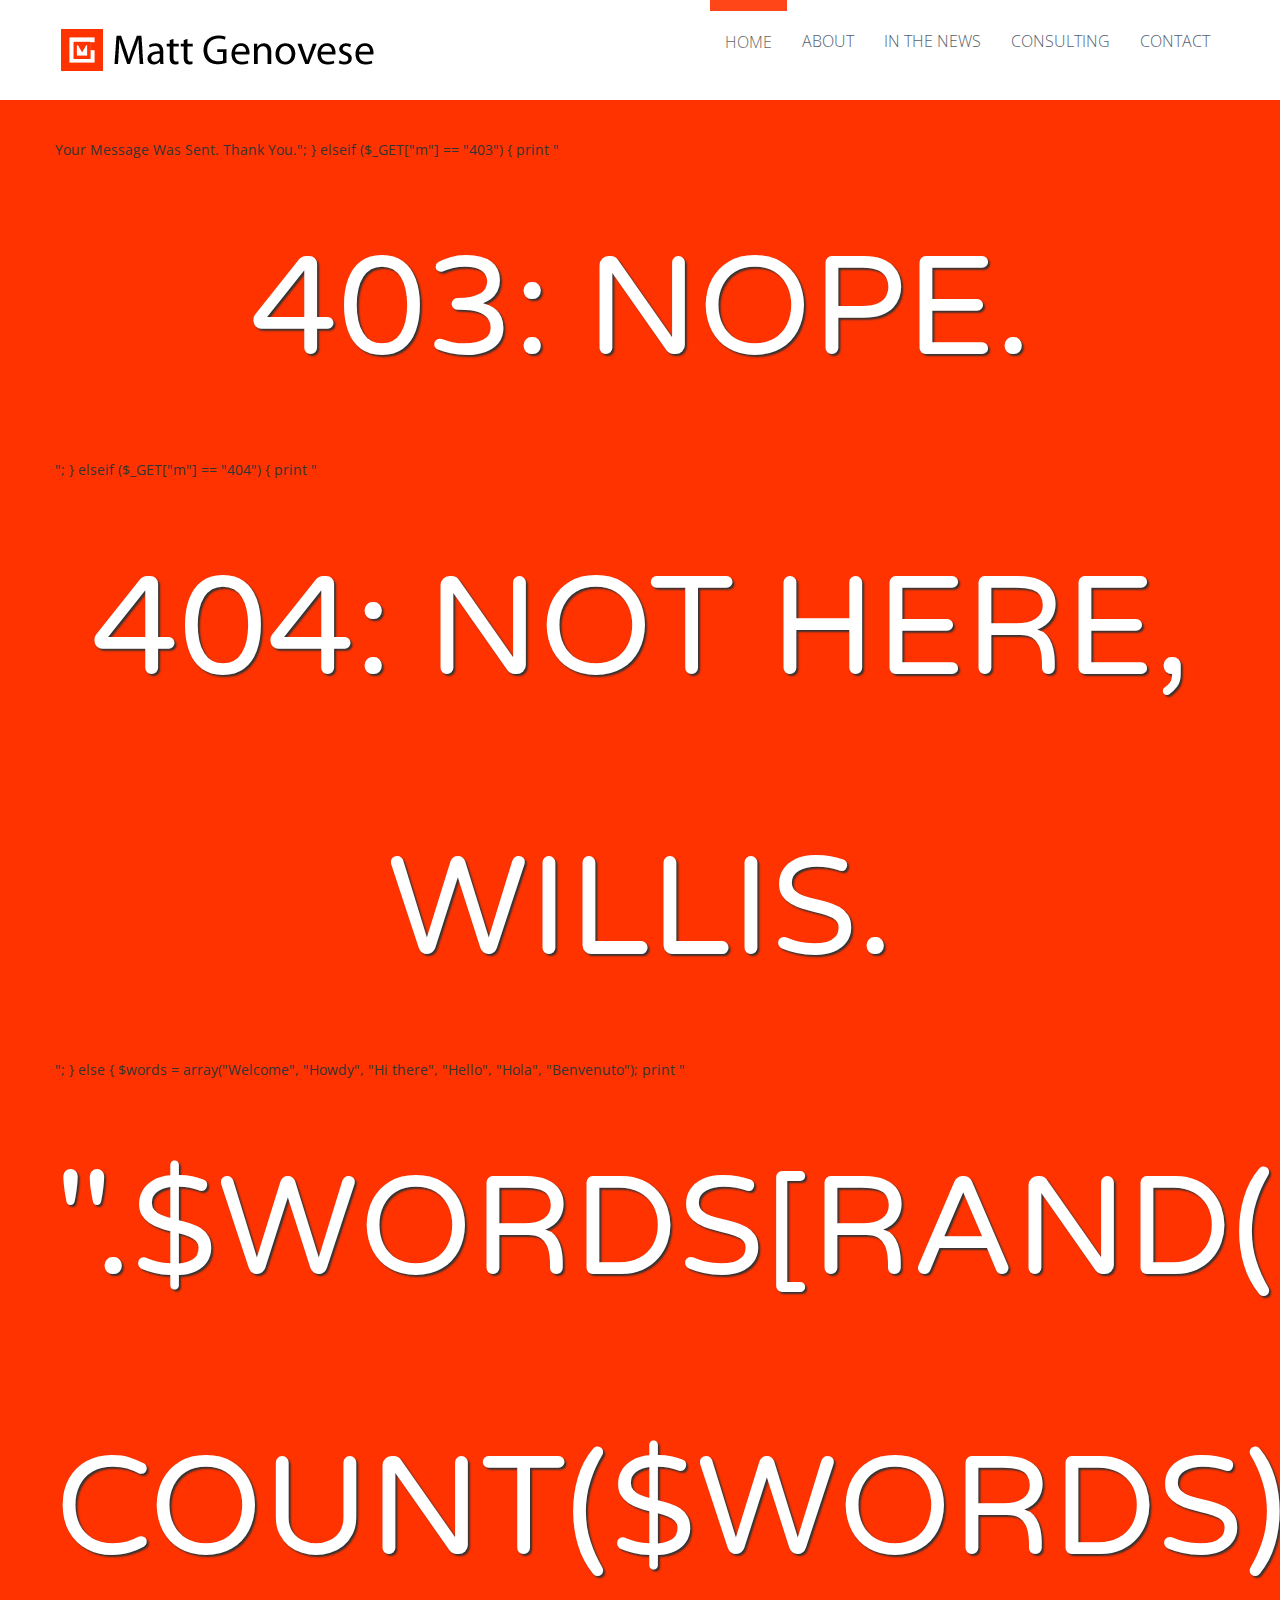
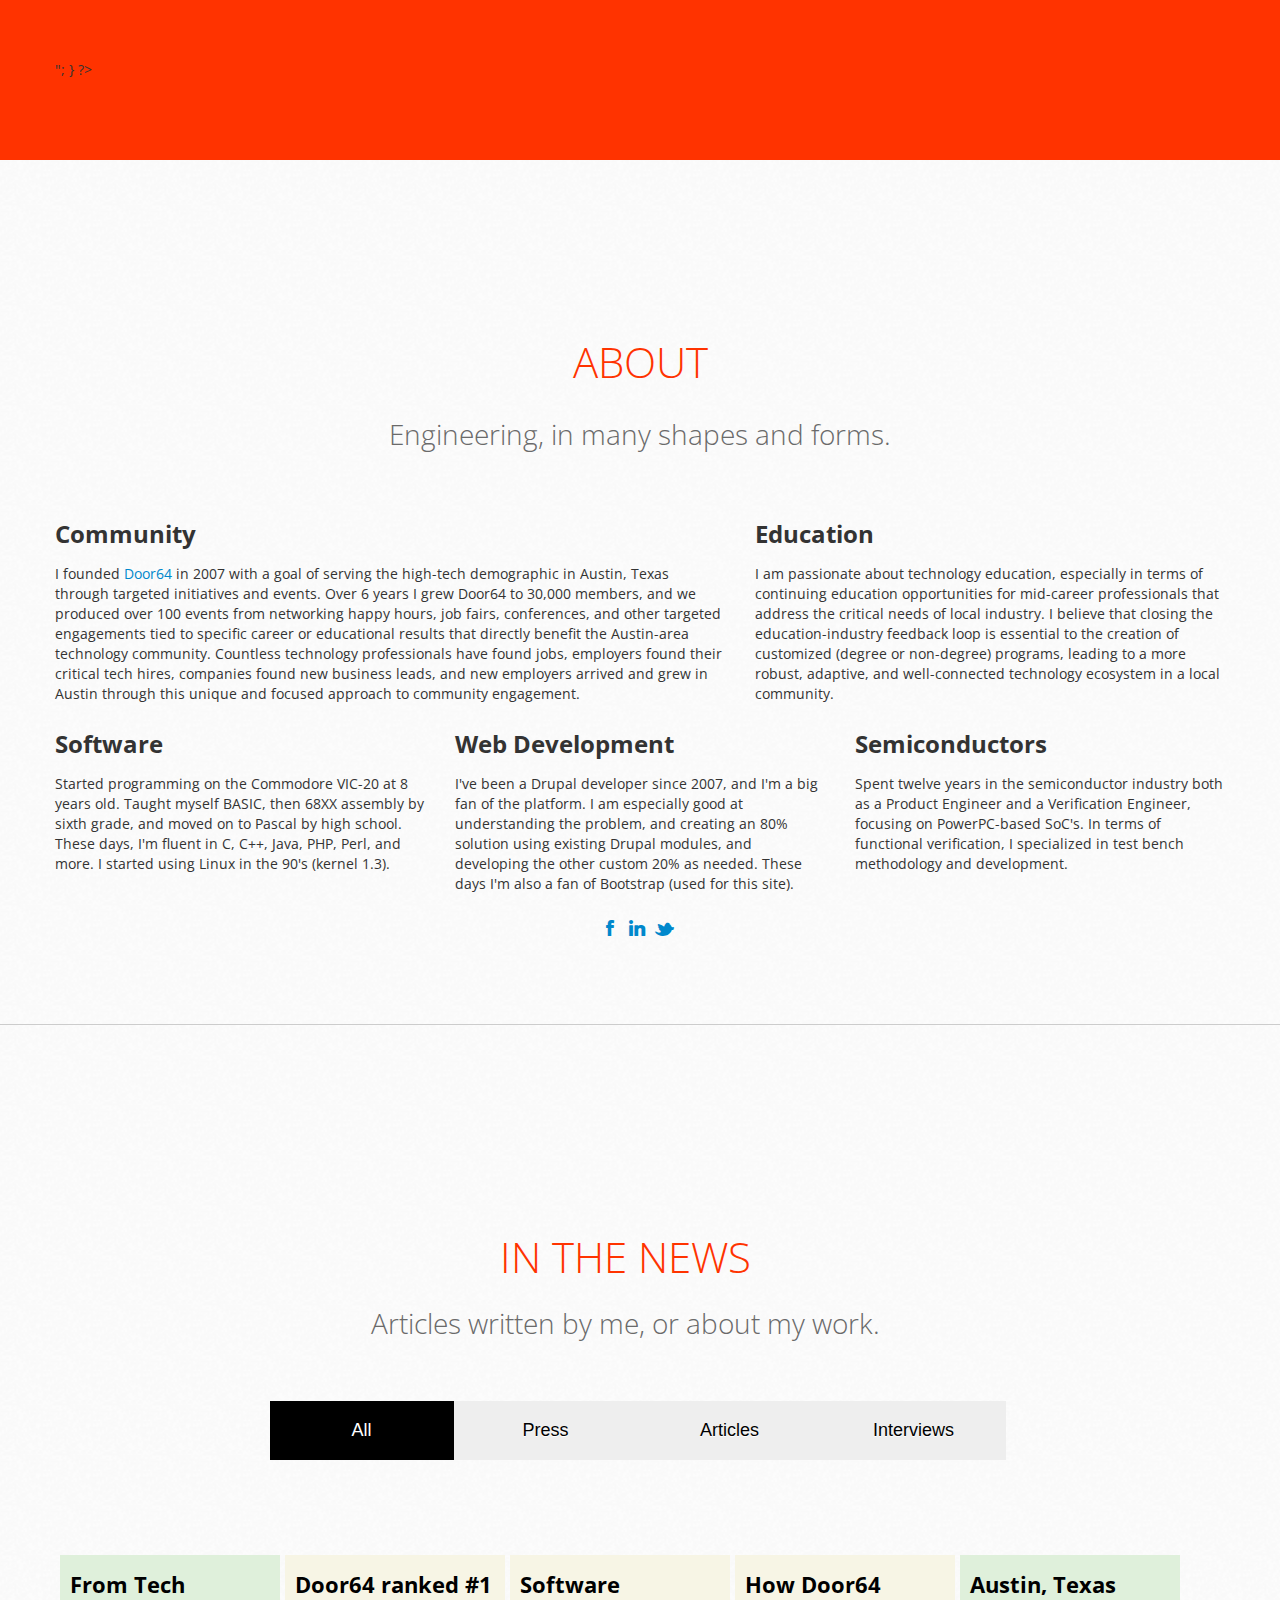
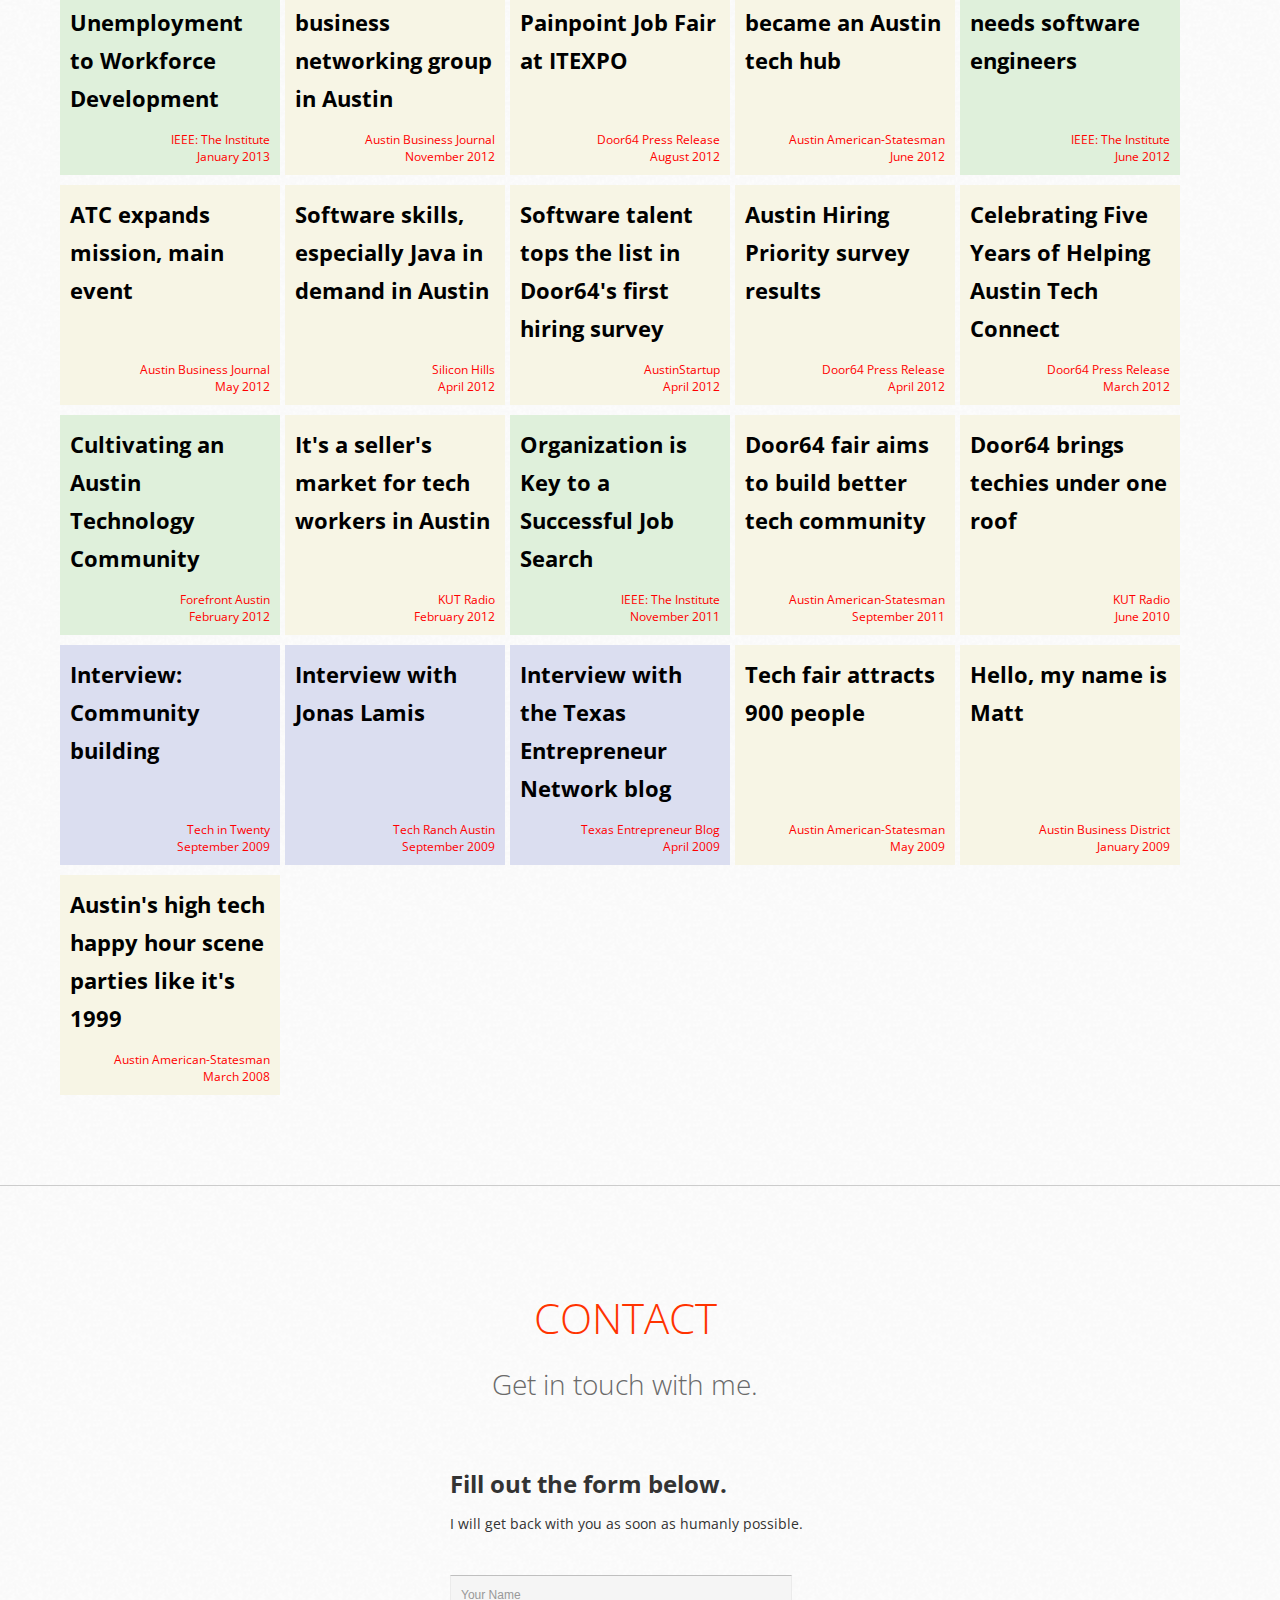
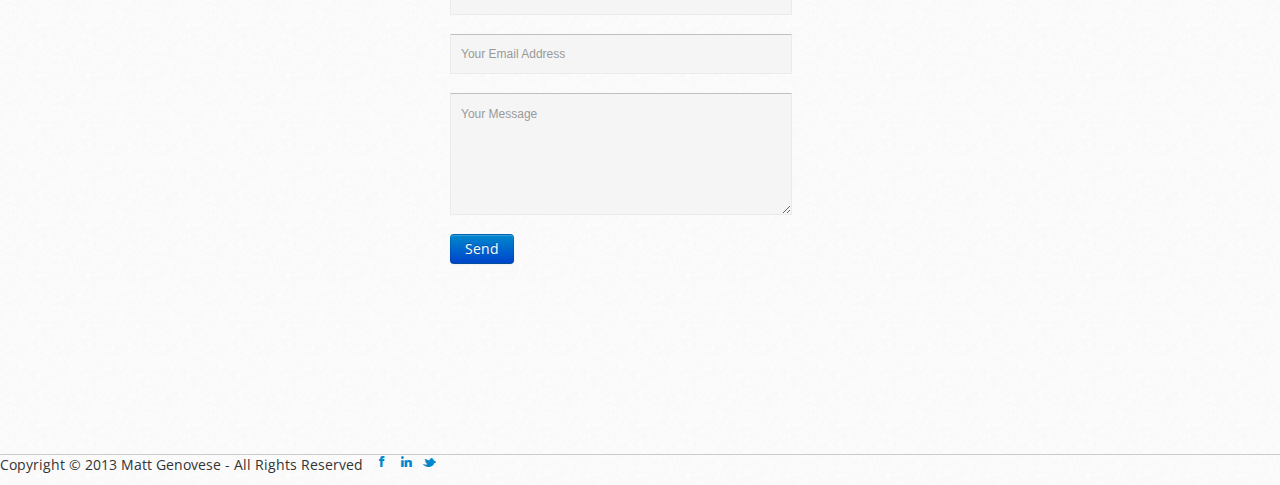
==== commit 148ffeb6: "Index updates and resumes" ====
--- a/index.html
+++ b/index.html
@@ -132,7 +132,7 @@
               <div class="row-fluid">
               <div class="span7">
                 <h3>Community</h3>
-                <p>I founded <a href="http://door64.com" target="_blank">Door64</a> in 2007 with a goal of serving the high-tech demographic in Austin, Texas through targeted initiatives and events.  Grew Door64 to 30,000 members, and produced over 100 events from networking happy hours, job fairs, conferences, and other targeted engagements tied to specific career or educational results that directly benefit the Austin-area technology community.  Countless technology professionals have found jobs, employers found their critical tech hires, companies found new business leads, and new employers arrived and grew in Austin through this unique and focused approach to community engagement.</p>
+                <p>I founded <a href="http://door64.com" target="_blank">Door64</a> in 2007 with a goal of serving the high-tech demographic in Austin, Texas through targeted initiatives and events.  Over 6 years I grew Door64 to 30,000 members, and we produced over 100 events from networking happy hours, job fairs, conferences, and other targeted engagements tied to specific career or educational results that directly benefit the Austin-area technology community.  Countless technology professionals have found jobs, employers found their critical tech hires, companies found new business leads, and new employers arrived and grew in Austin through this unique and focused approach to community engagement.</p>
               </div>
 
               <div class="span5">
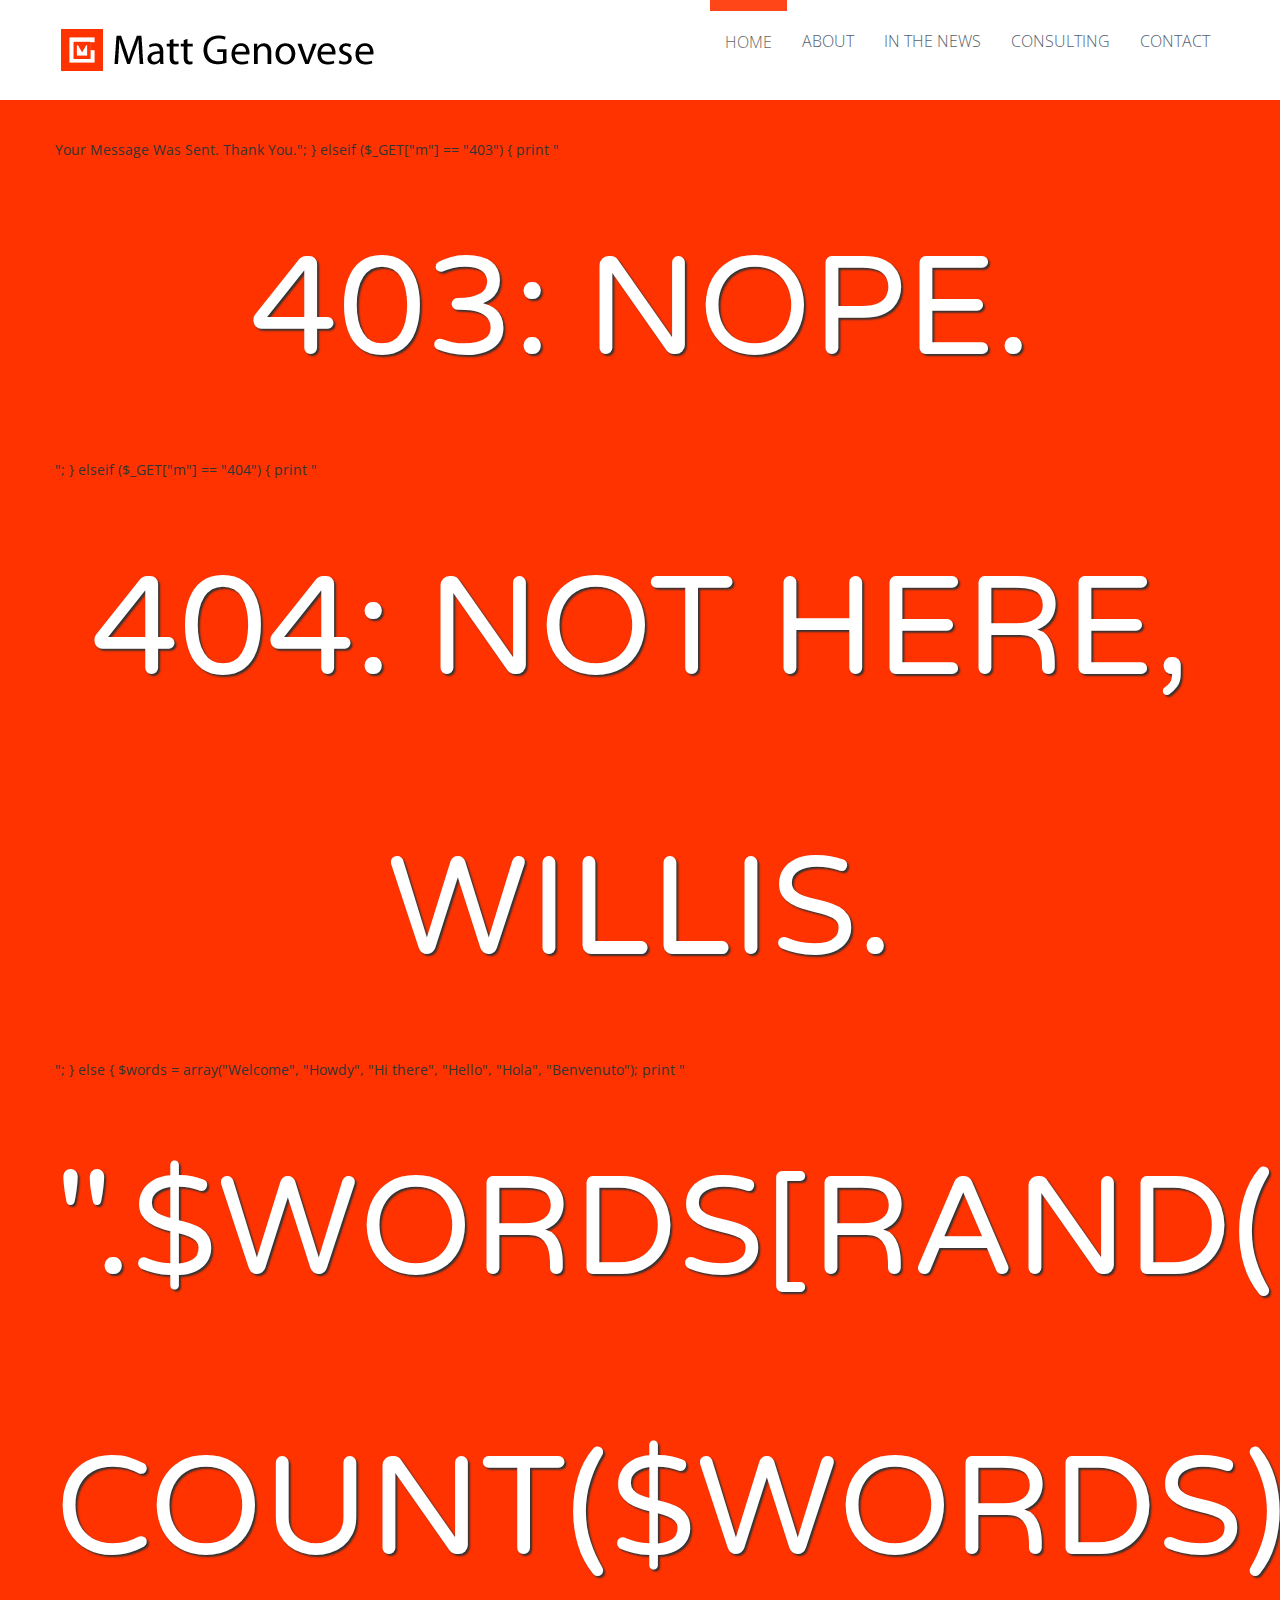
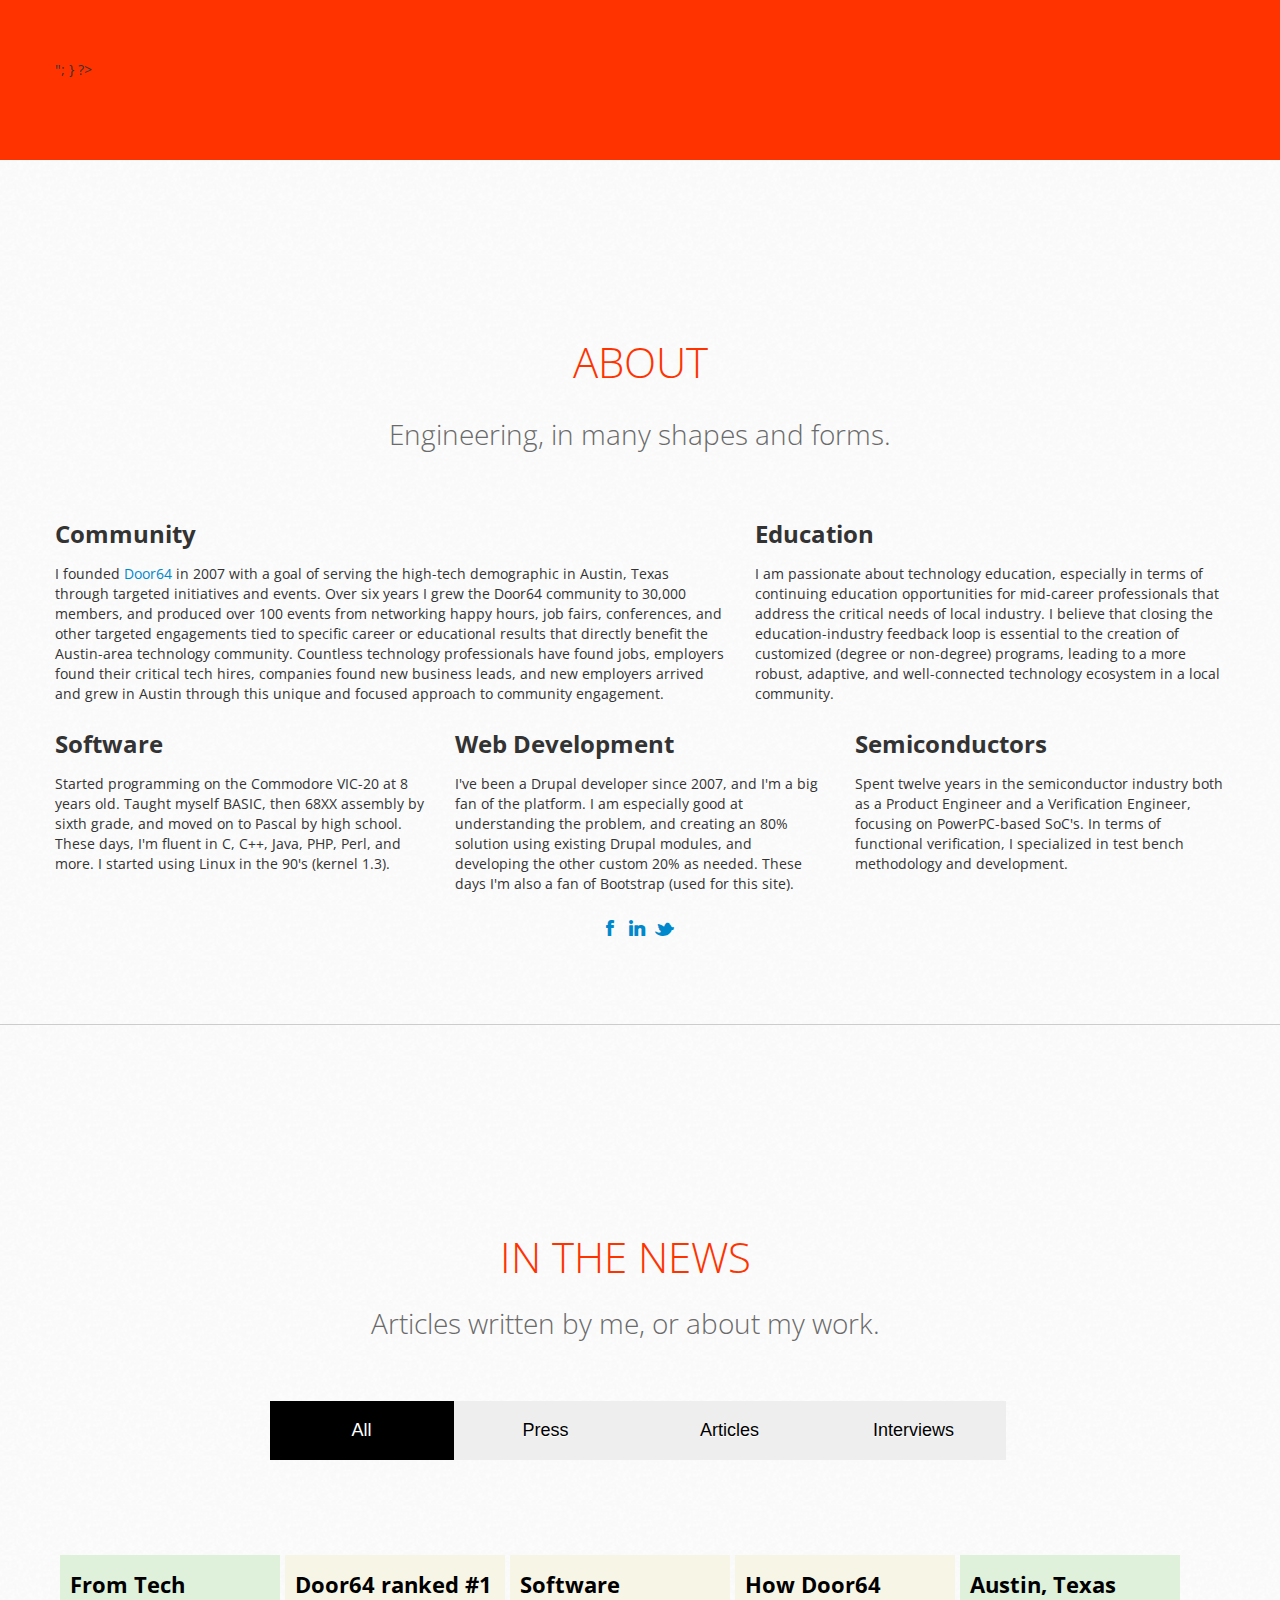
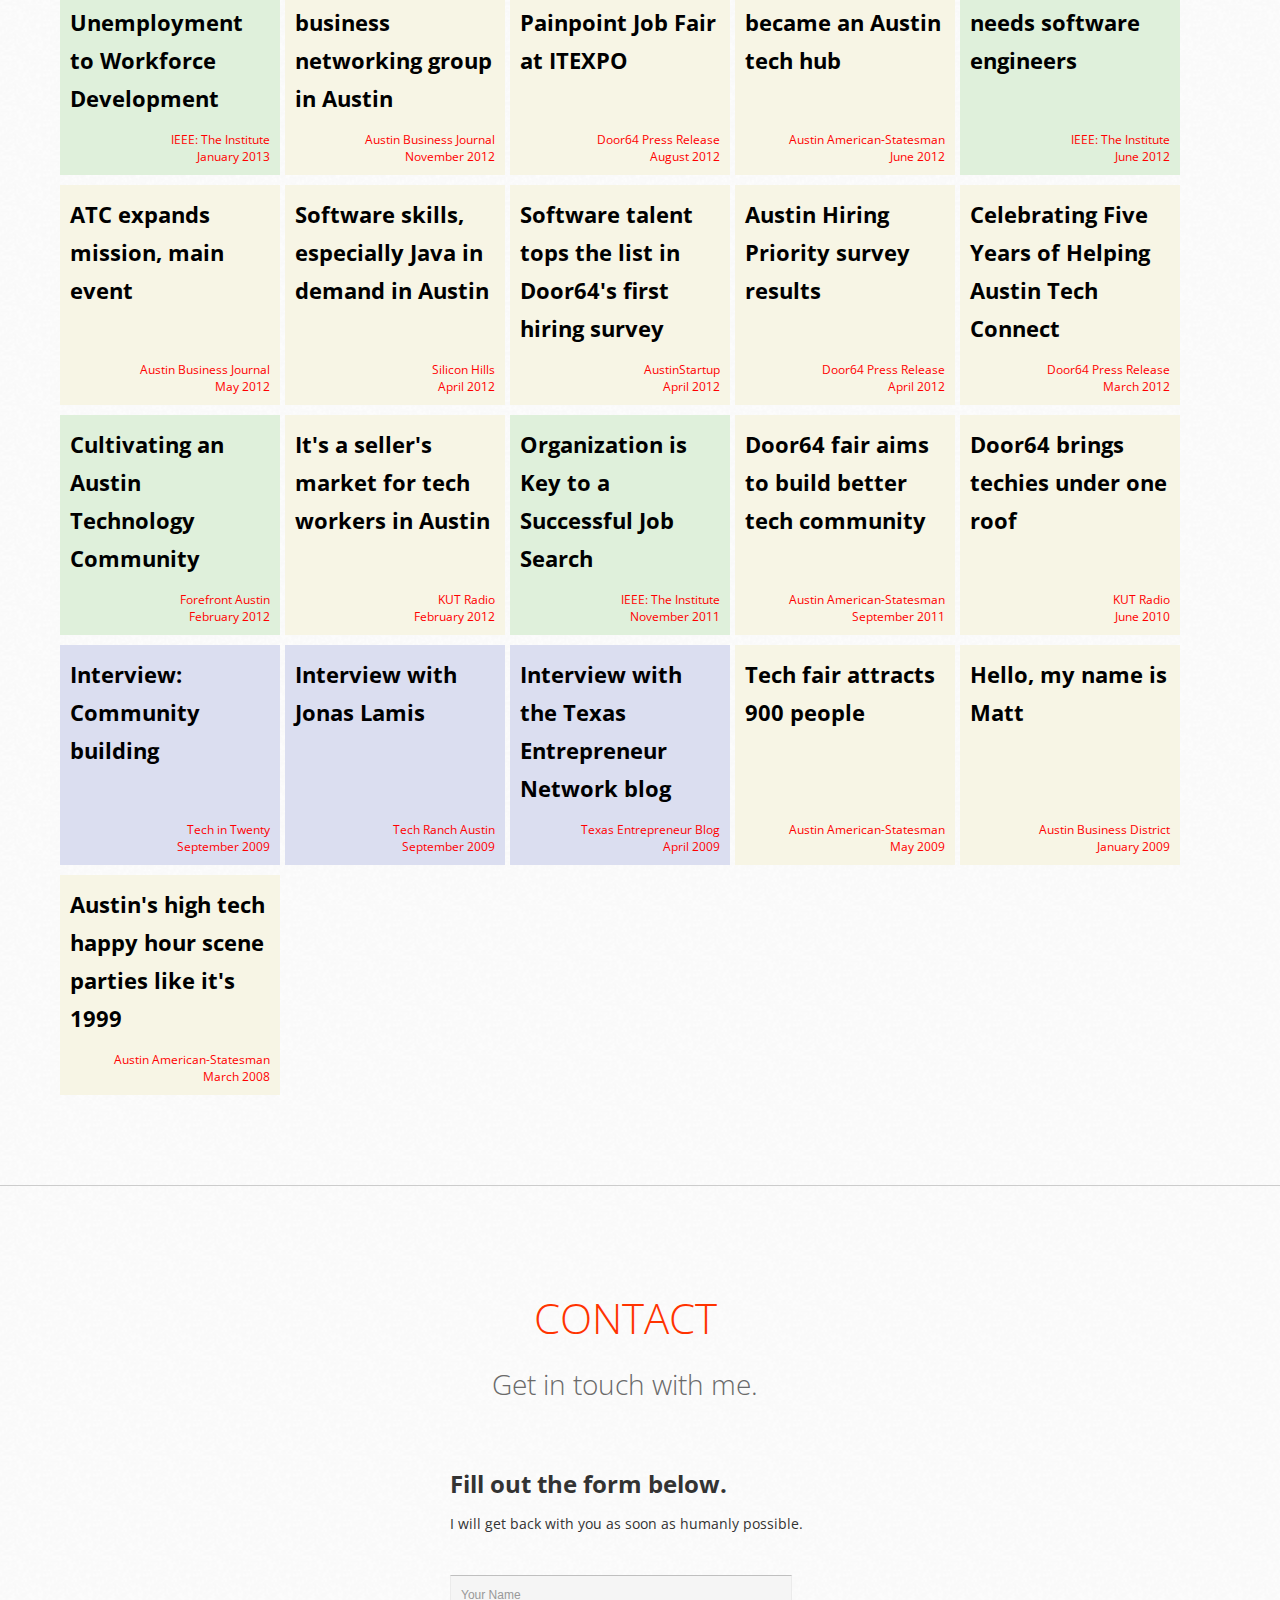
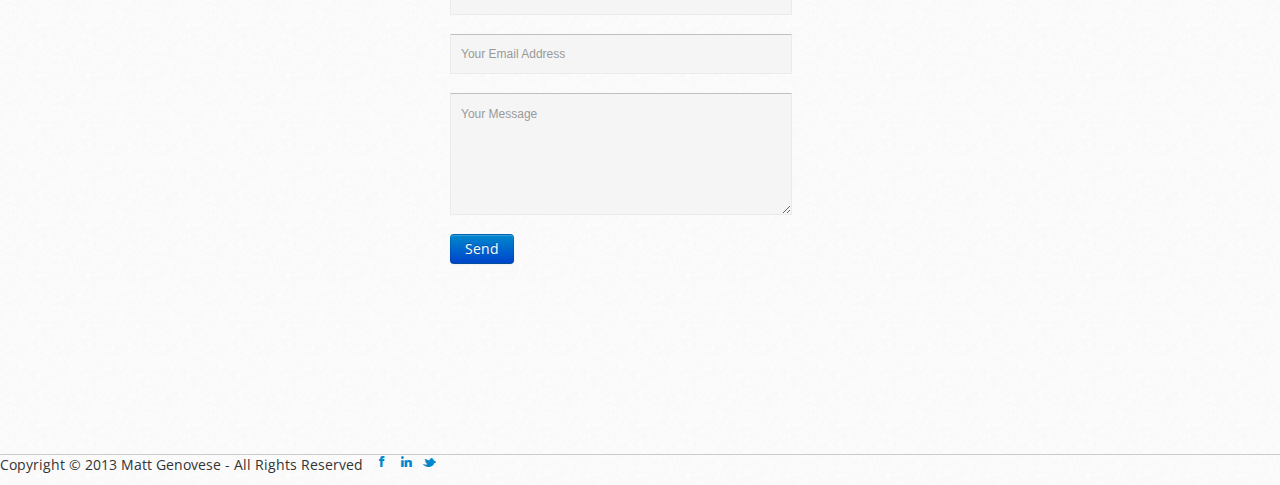
==== commit f6cc3e3d: "Index updates" ====
--- a/index.html
+++ b/index.html
@@ -132,7 +132,7 @@
               <div class="row-fluid">
               <div class="span7">
                 <h3>Community</h3>
-                <p>I founded <a href="http://door64.com" target="_blank">Door64</a> in 2007 with a goal of serving the high-tech demographic in Austin, Texas through targeted initiatives and events.  Over 6 years I grew Door64 to 30,000 members, and we produced over 100 events from networking happy hours, job fairs, conferences, and other targeted engagements tied to specific career or educational results that directly benefit the Austin-area technology community.  Countless technology professionals have found jobs, employers found their critical tech hires, companies found new business leads, and new employers arrived and grew in Austin through this unique and focused approach to community engagement.</p>
+                <p>I founded <a href="http://door64.com" target="_blank">Door64</a> in 2007 with a goal of serving the high-tech demographic in Austin, Texas through targeted initiatives and events.  Over six years I grew the Door64 community to 30,000 members, and produced over 100 events from networking happy hours, job fairs, conferences, and other targeted engagements tied to specific career or educational results that directly benefit the Austin-area technology community.  Countless technology professionals have found jobs, employers found their critical tech hires, companies found new business leads, and new employers arrived and grew in Austin through this unique and focused approach to community engagement.</p>
               </div>
 
               <div class="span5">
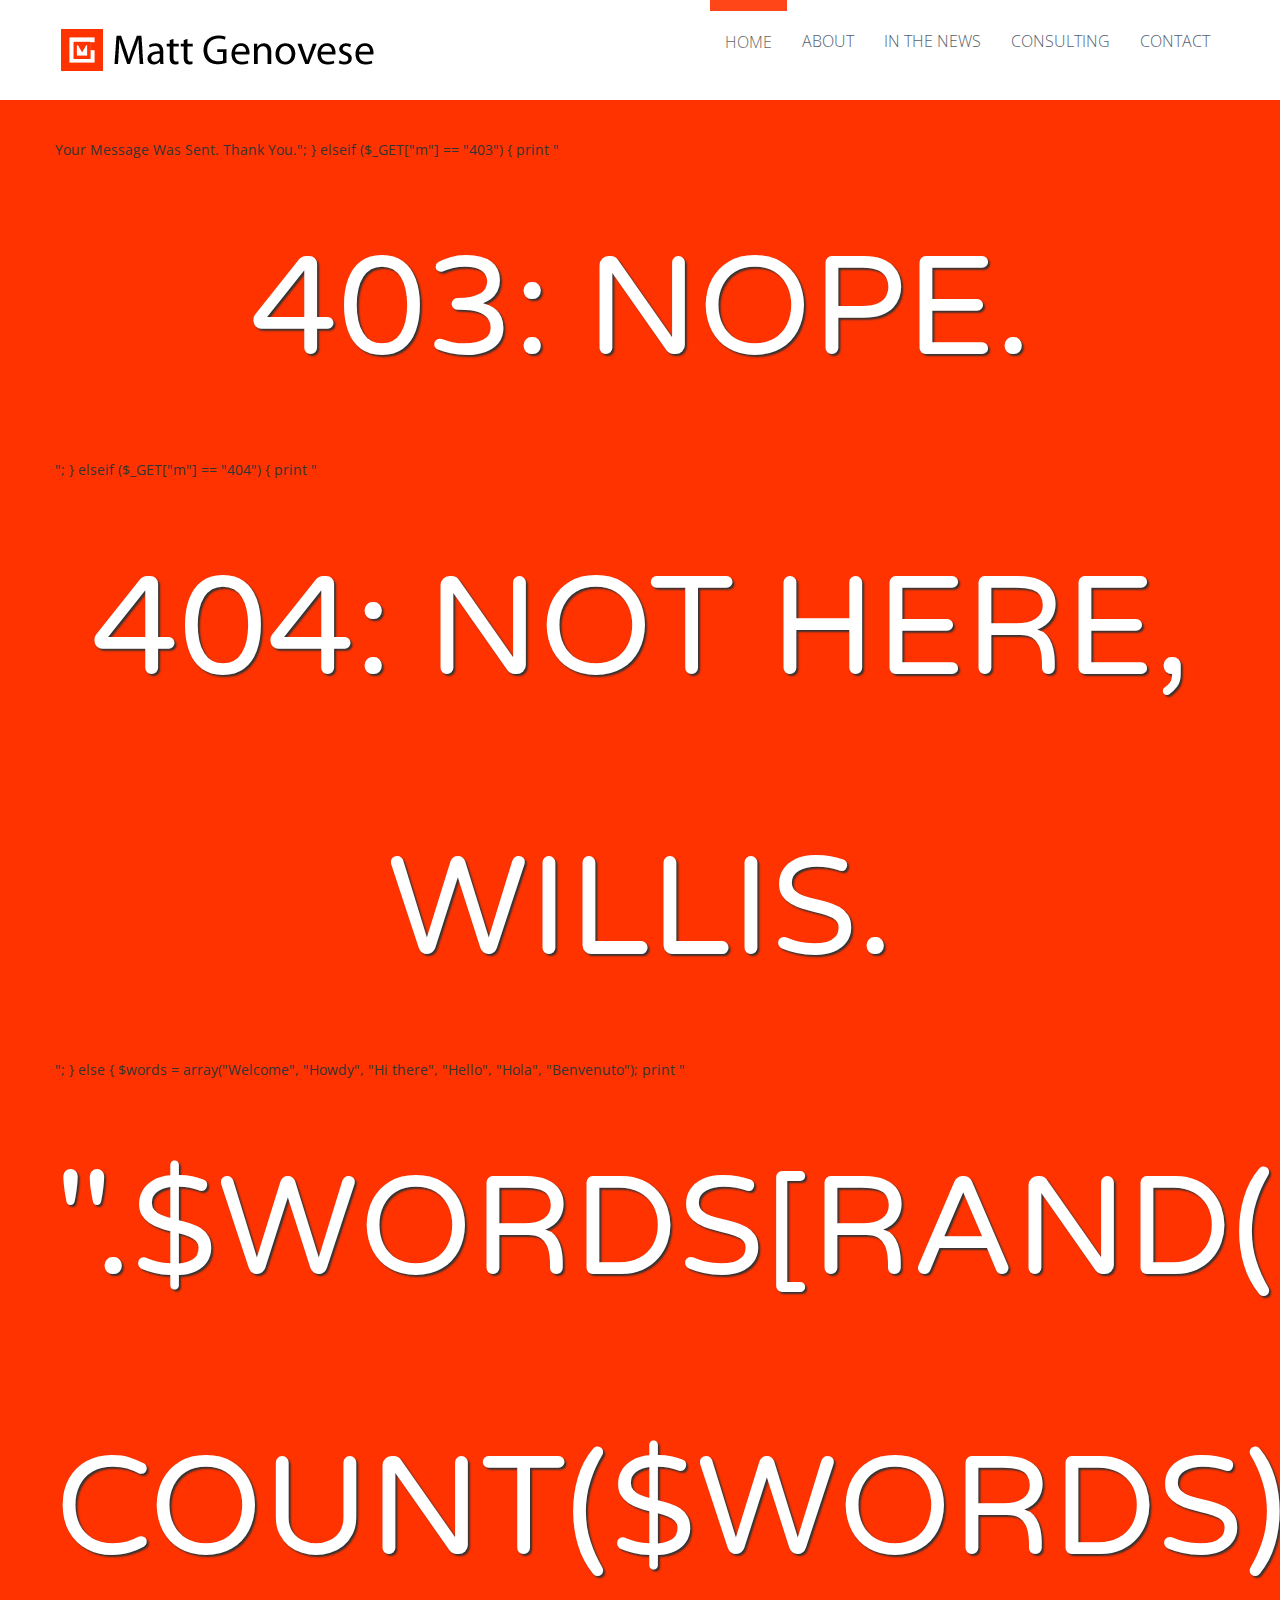
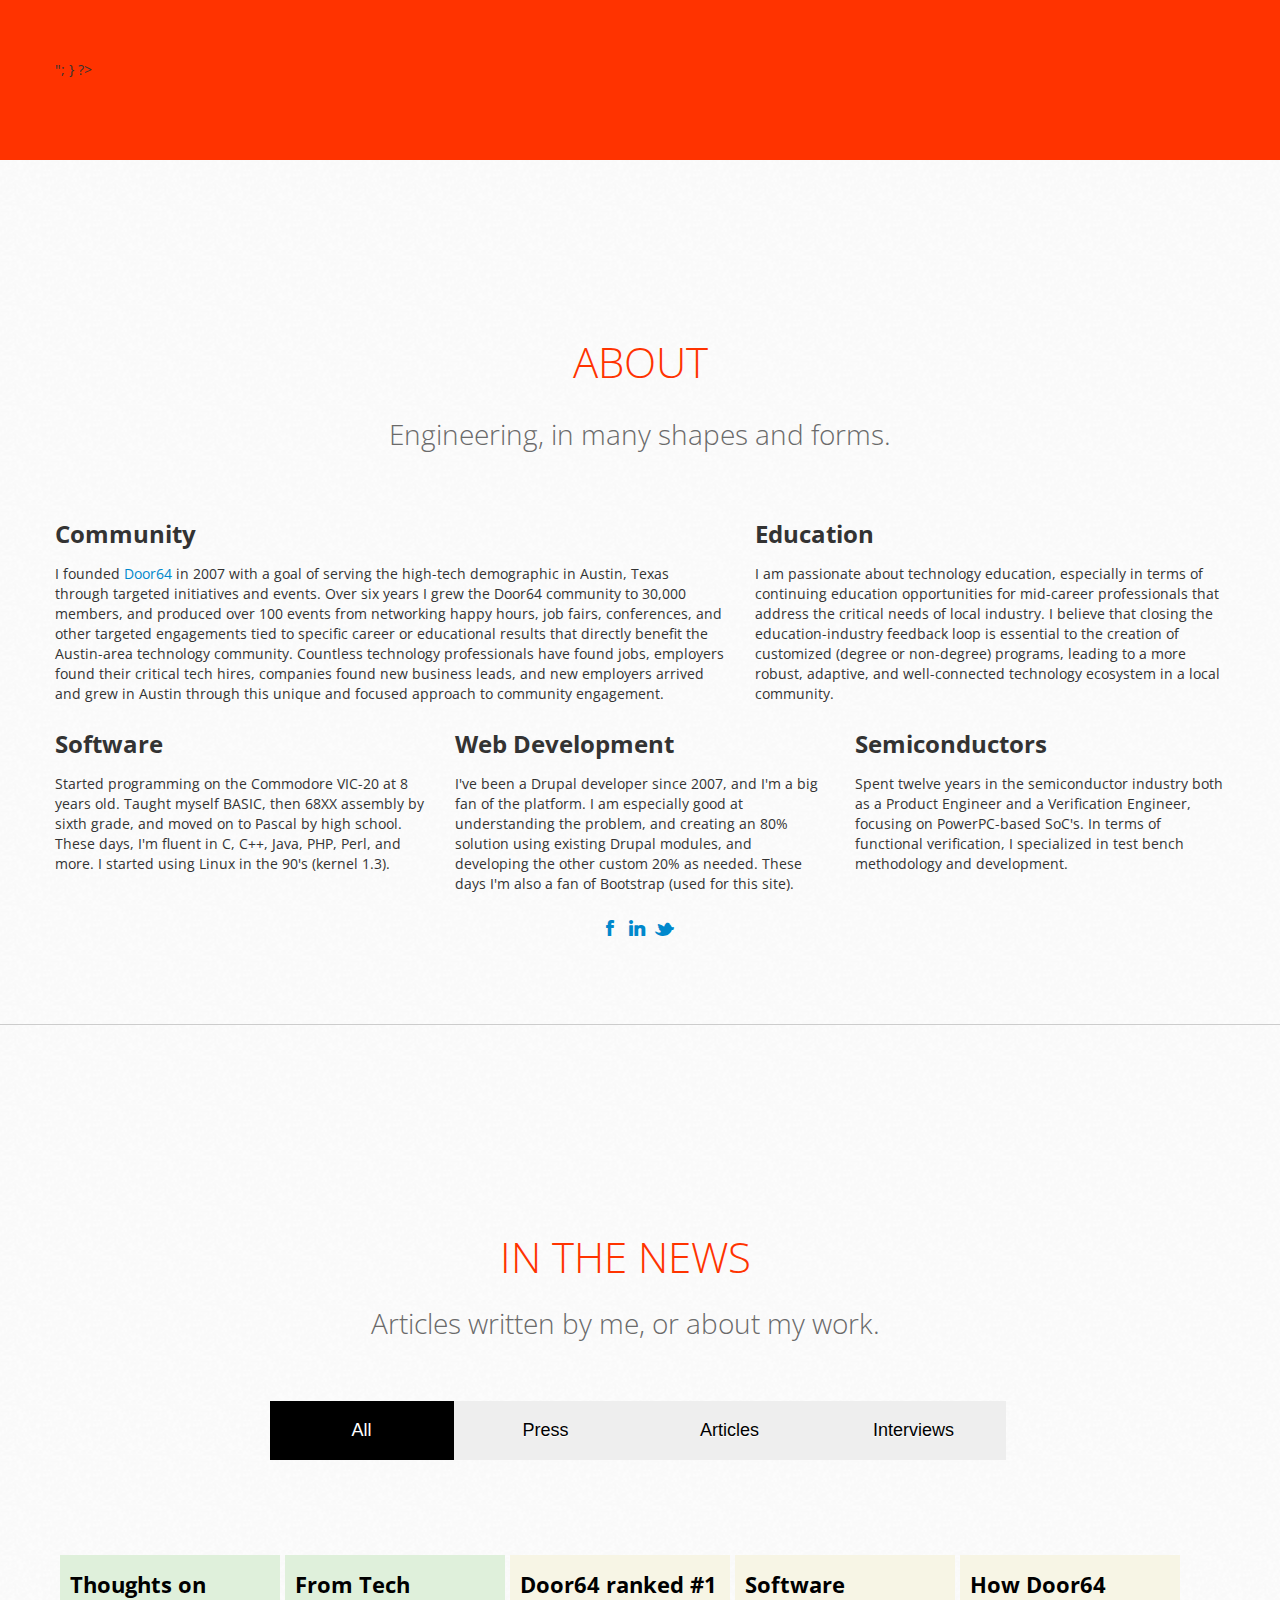
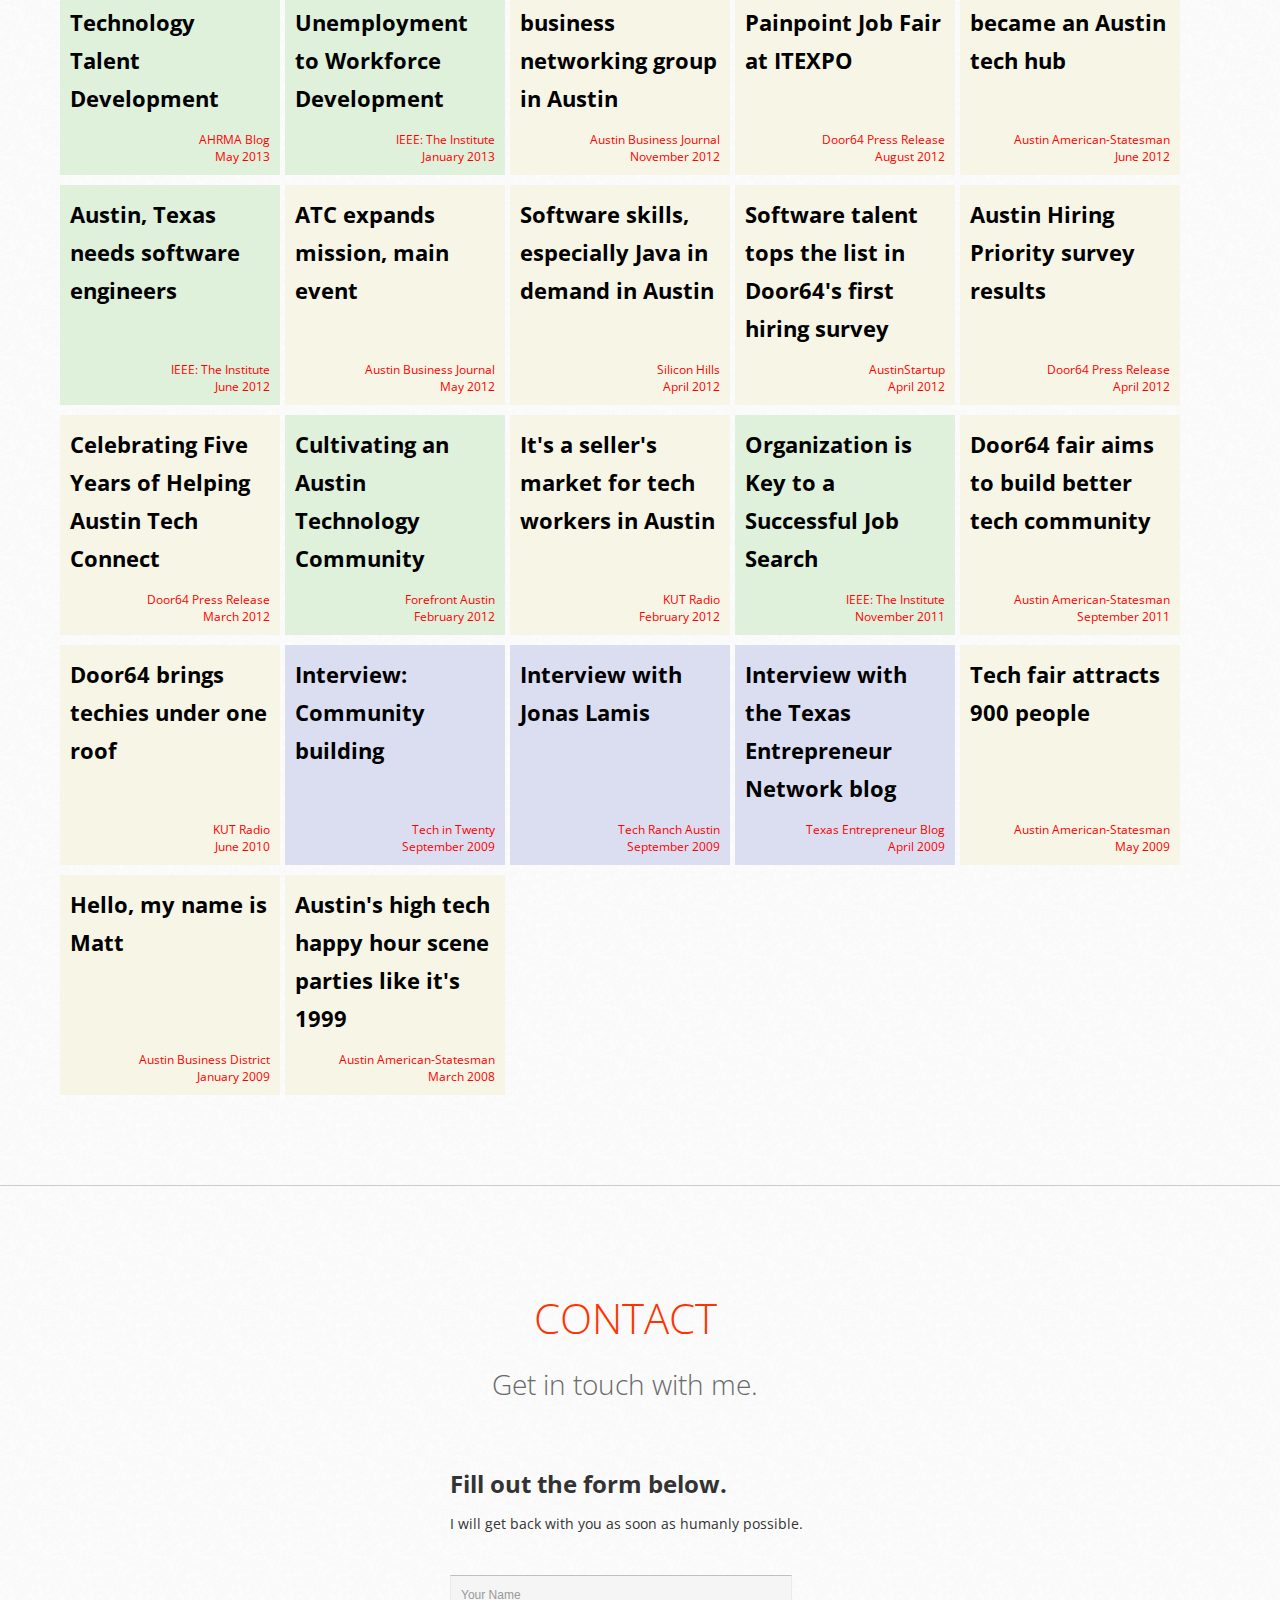
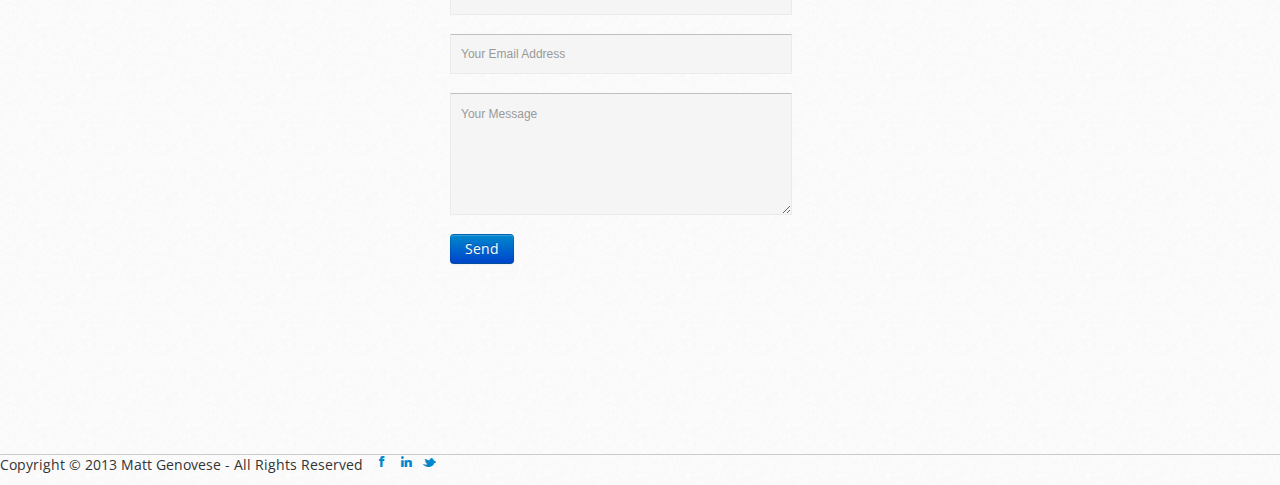
==== commit a2530609: "New article added" ====
--- a/index.html
+++ b/index.html
@@ -203,6 +203,13 @@
 	    <div class="portfolio">
 
 		<figure class="entry article">
+		    <a target="_blank" href="http://austinhumanresource.blogspot.com/2013/05/thoughts-on-technology-talent.html">
+		    <p>Thoughts on Technology Talent Development</p>
+		    <p class="caption">AHRMA Blog<br/>May 2013</p>
+		    </a>
+		</figure>
+
+		<figure class="entry article">
 		    <a target="_blank" href="http://theinstitute.ieee.org/ieee-roundup/opinions/ieee-roundup/from-tech-unemployment-to-workforce-development">
 		    <p>From Tech Unemployment to Workforce Development</p>
 		    <p class="caption">IEEE: The Institute<br/>January 2013</p>
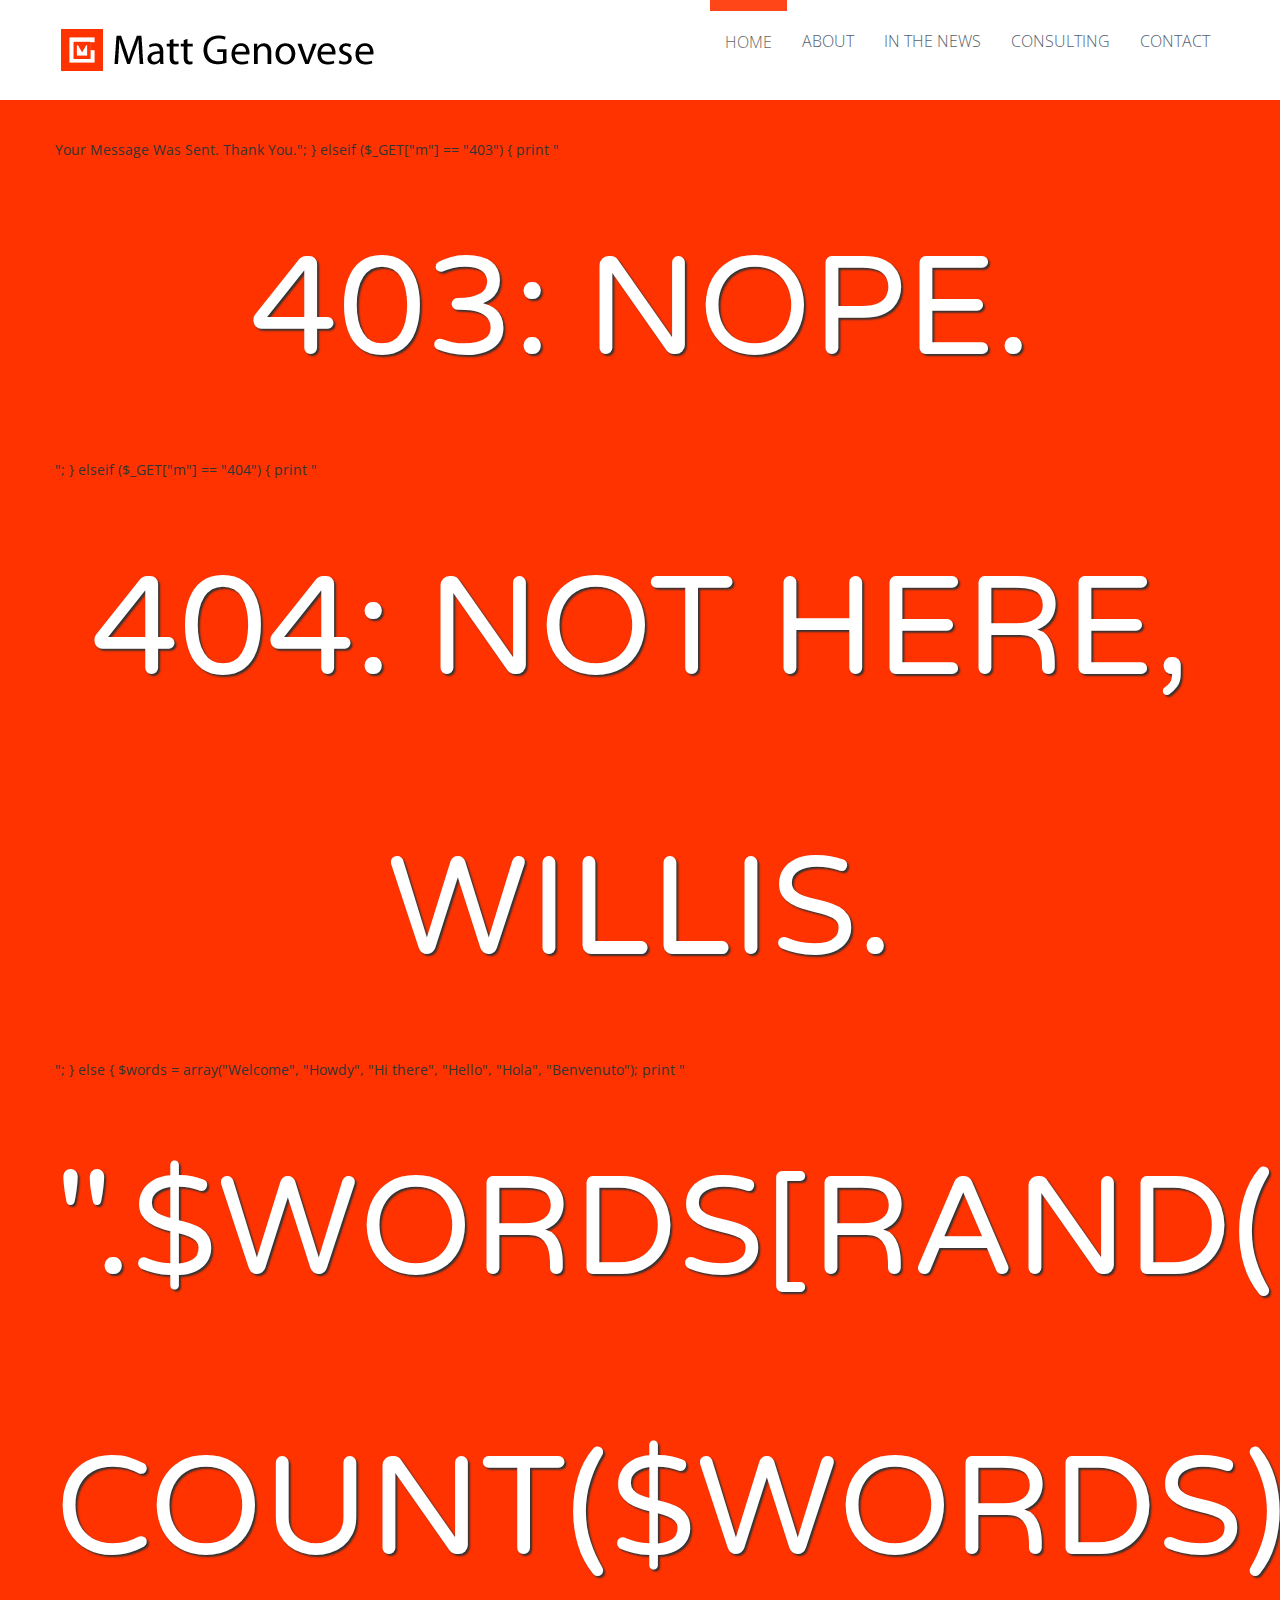
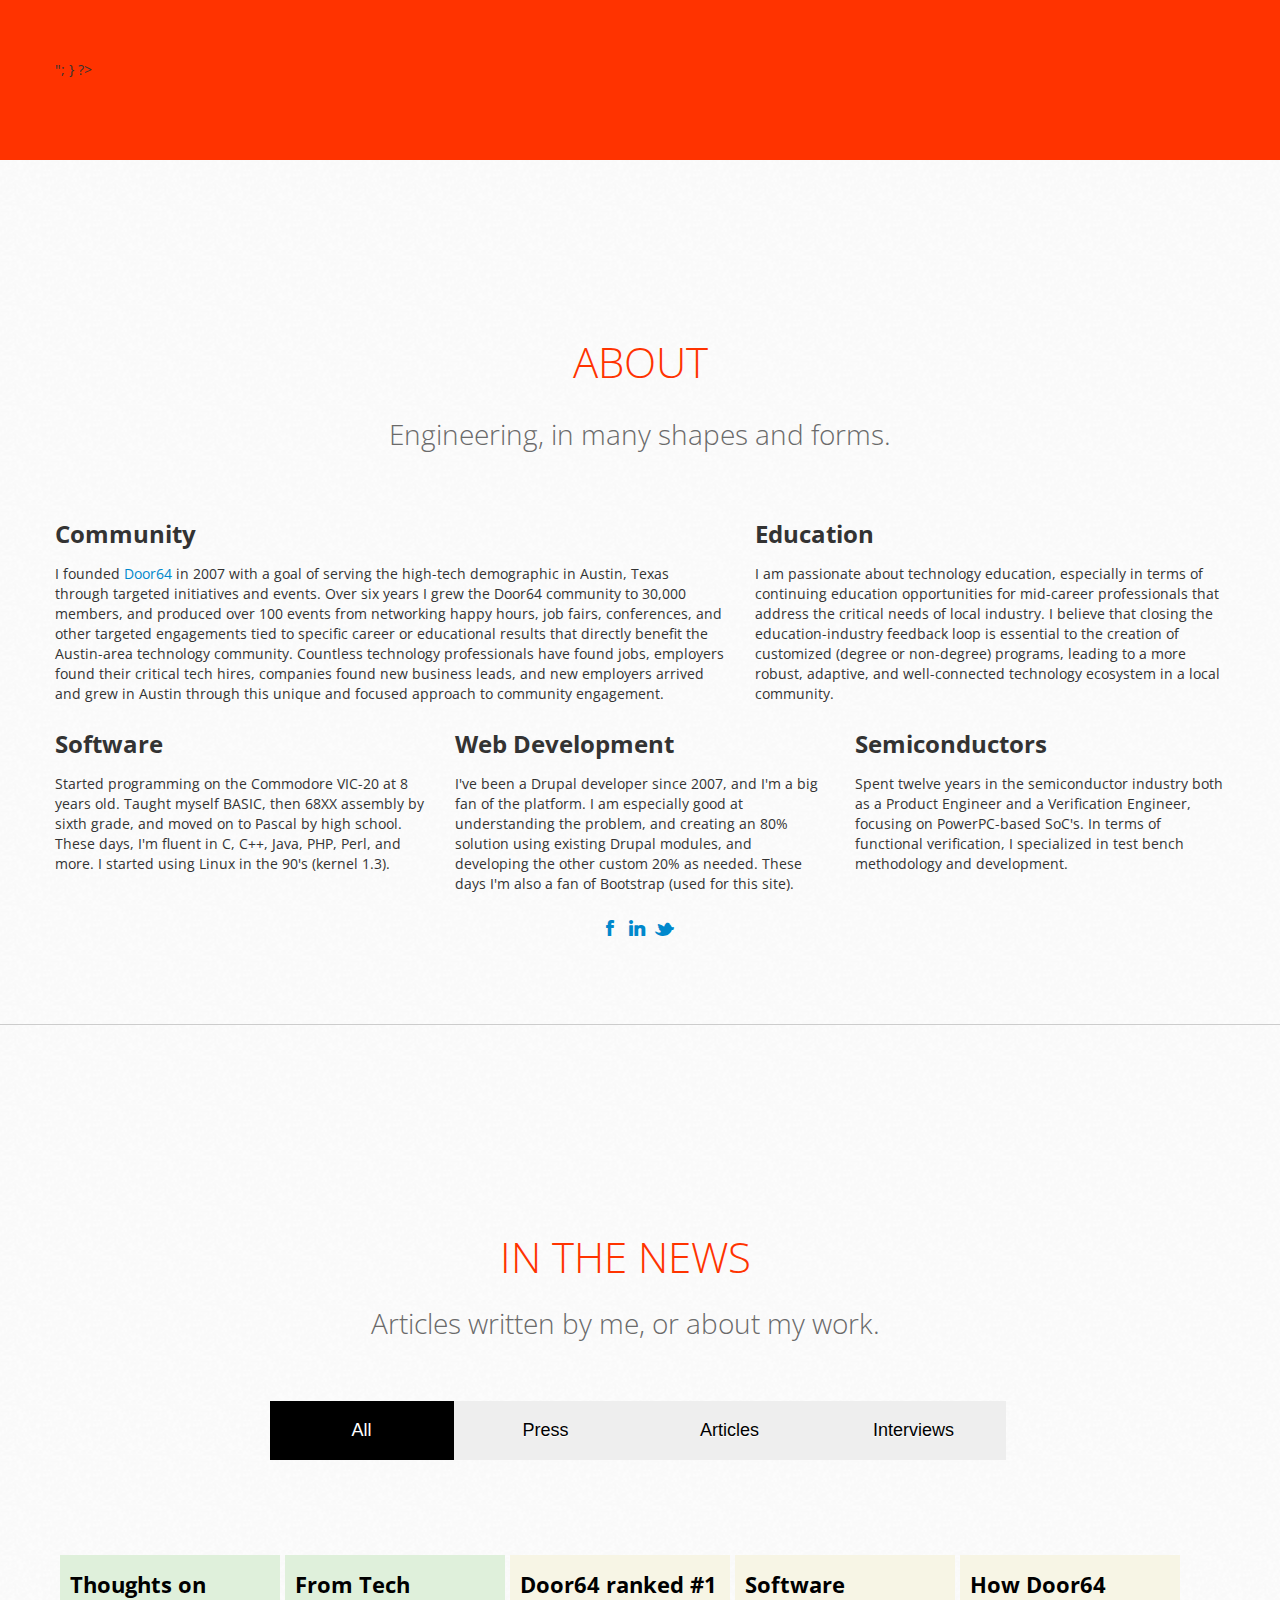
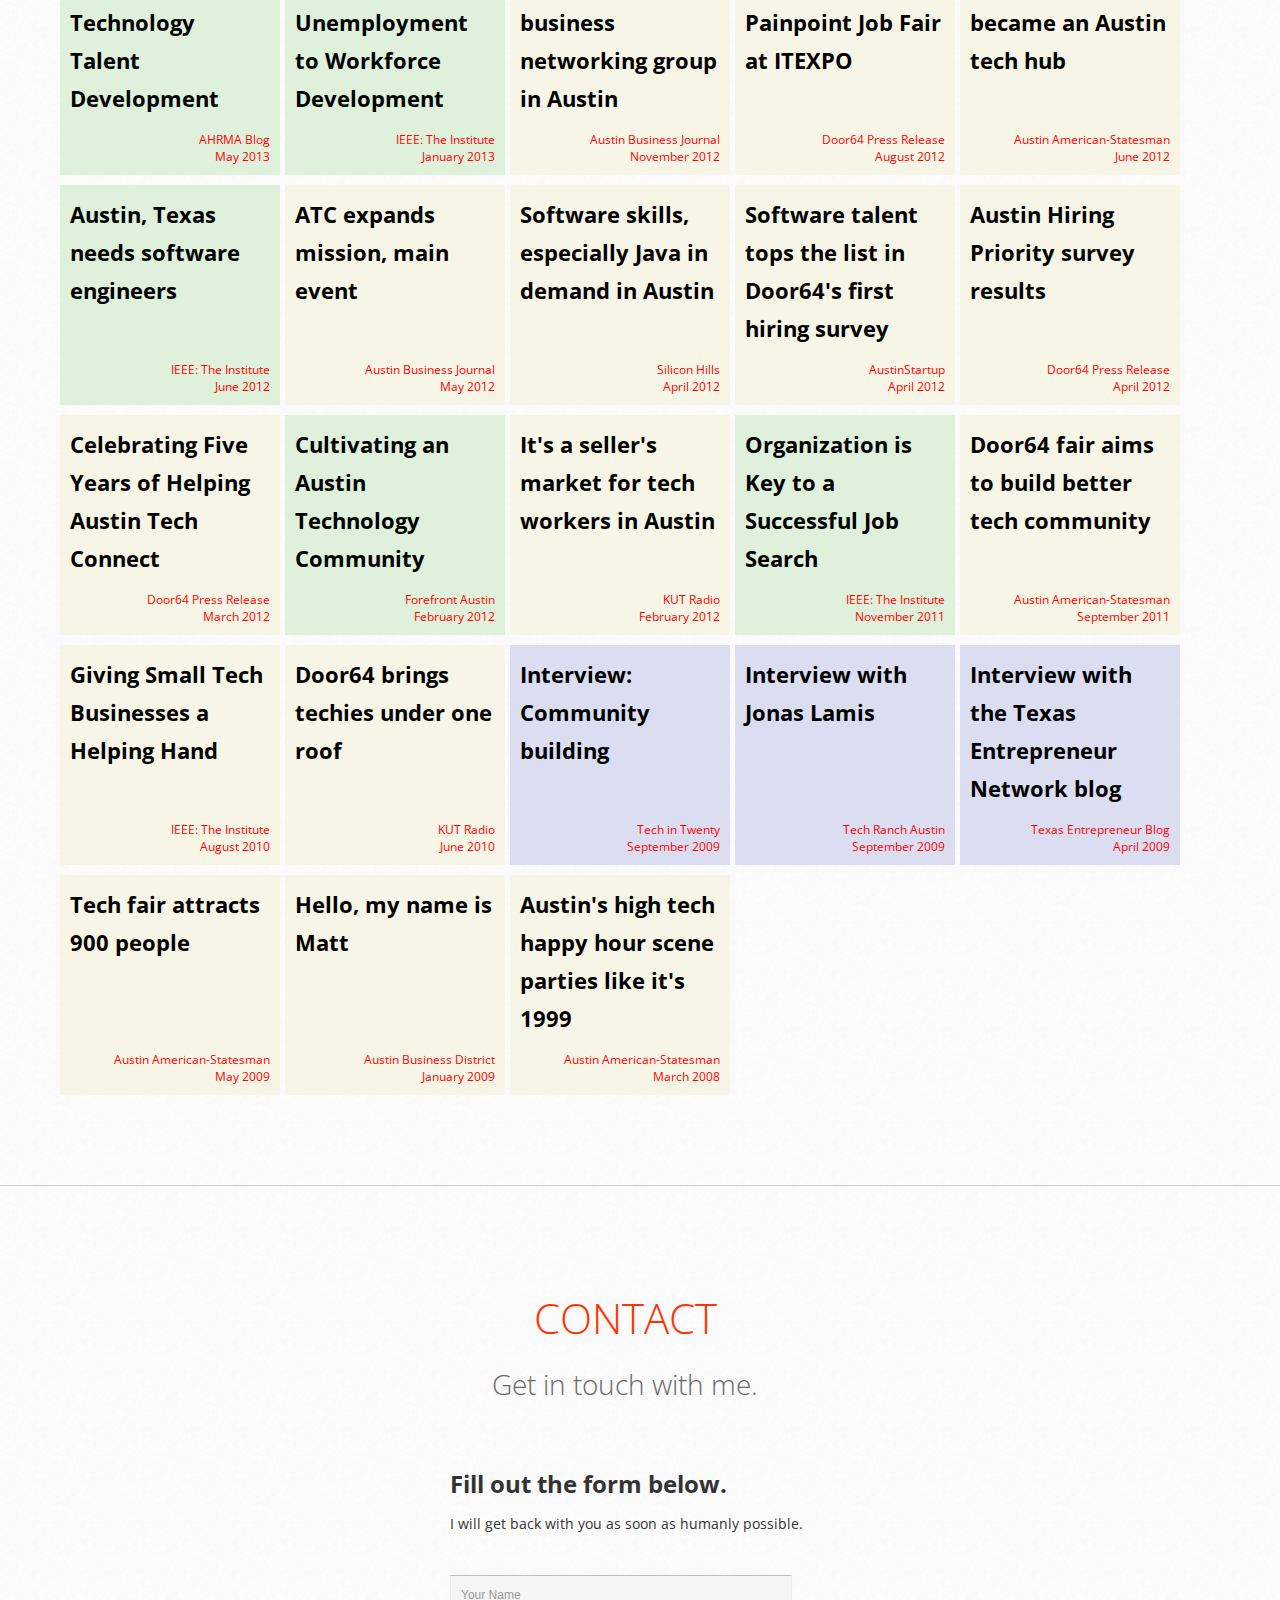
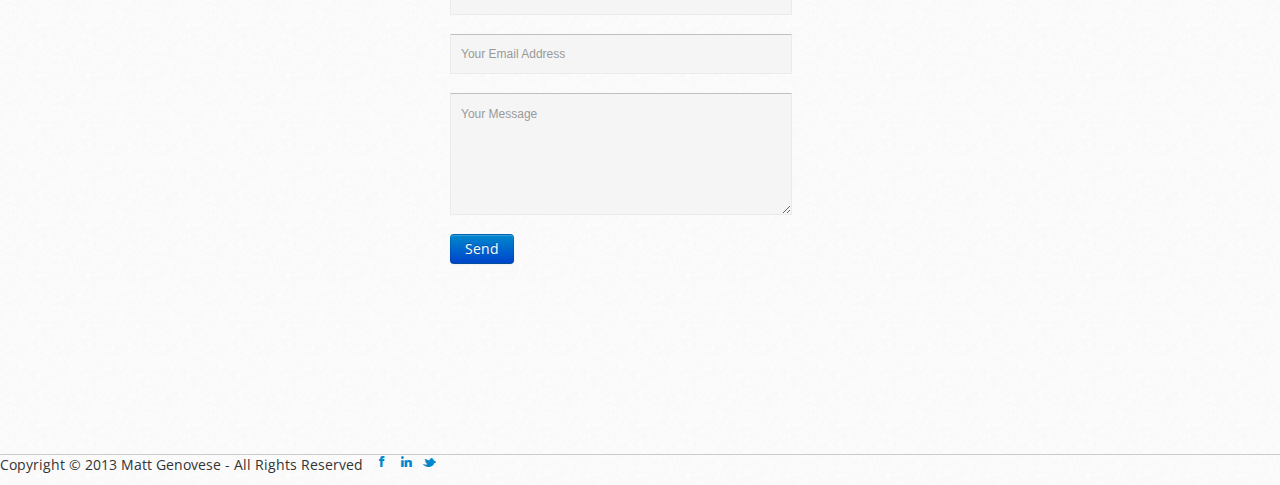
==== commit d63c0da6: "Added another press item." ====
--- a/index.html
+++ b/index.html
@@ -308,6 +308,13 @@
 		</figure>
 
 		<figure class="entry news">
+		    <a target="_blank" href="http://theinstitute.ieee.org/career-and-education/career-guidance/giving-small-tech-businesses-a-helping-hand525">
+		    <p>Giving Small Tech Businesses a Helping Hand</p>
+		    <p class="caption">IEEE: The Institute<br/>August 2010</p>
+		    </a>
+		</figure>
+
+		<figure class="entry news">
 		    <a target="_blank" href="http://kut.org/2010/06/door64-brings-techies-under-one-roof/">
 		    <p>Door64 brings techies under one roof</p>
 		    <p class="caption">KUT Radio<br/>June 2010</p>
